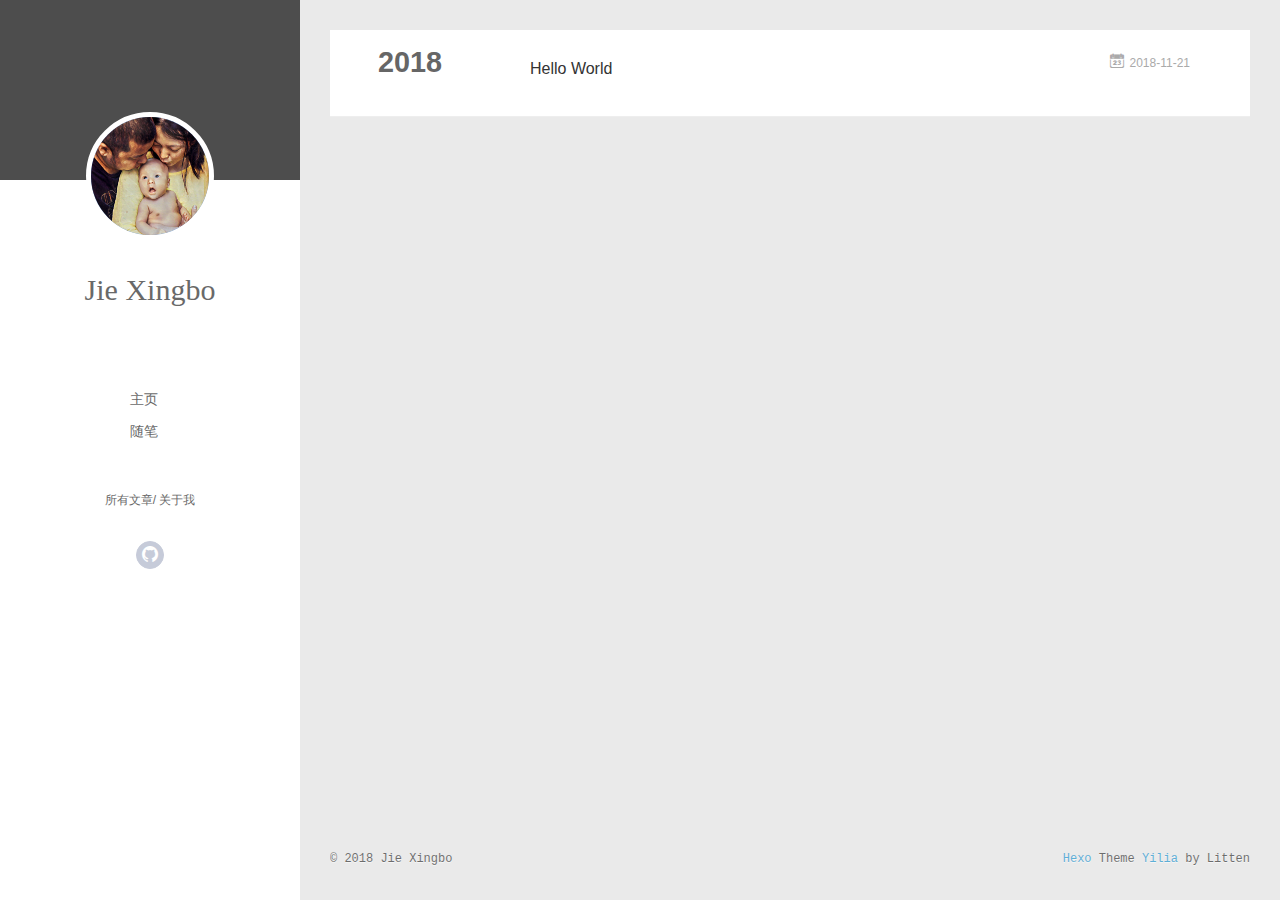
==== archives/index.html @ af52b973 "Site updated: 2018-11-21 14:51:16" ====
<!DOCTYPE html>
<html>
<head><meta name="generator" content="Hexo 3.8.0">
  <meta charset="utf-8">
  
  <meta name="renderer" content="webkit">
  <meta http-equiv="X-UA-Compatible" content="IE=edge">
  <link rel="dns-prefetch" href="http://yoursite.com">
  <title>Archives | Bobo</title>
  <meta name="viewport" content="width=device-width, initial-scale=1, maximum-scale=1">
  <meta property="og:type" content="website">
<meta property="og:title" content="Bobo">
<meta property="og:url" content="http://yoursite.com/archives/index.html">
<meta property="og:site_name" content="Bobo">
<meta property="og:locale" content="default">
<meta name="twitter:card" content="summary">
<meta name="twitter:title" content="Bobo">
  
    <link rel="alternative" href="/atom.xml" title="Bobo" type="application/atom+xml">
  
  
    <link rel="icon" href="/favicon.png">
  
  <link rel="stylesheet" type="text/css" href="/./main.234bc0.css">
  <style type="text/css">
  
    #container.show {
      background: linear-gradient(200deg,#a0cfe4,#e8c37e);
    }
  </style>
  

  

</head>
</html>
<body>
  <div id="container" q-class="show:isCtnShow">
    <canvas id="anm-canvas" class="anm-canvas"></canvas>
    <div class="left-col" q-class="show:isShow">
      
<div class="overlay" style="background: #4d4d4d"></div>
<div class="intrude-less">
	<header id="header" class="inner">
		<a href="/" class="profilepic">
			<img src="/assets/img/avatar.jpeg" class="js-avatar">
		</a>
		<hgroup>
		  <h1 class="header-author"><a href="/">Jie Xingbo</a></h1>
		</hgroup>
		

		<nav class="header-menu">
			<ul>
			
				<li><a href="/">主页</a></li>
	        
				<li><a href="/tags/随笔/">随笔</a></li>
	        
			</ul>
		</nav>
		<nav class="header-smart-menu">
    		
    			
    			<a q-on="click: openSlider(e, 'innerArchive')" href="javascript:void(0)">所有文章</a>
    			
            
    			
    			<a q-on="click: openSlider(e, 'aboutme')" href="javascript:void(0)">关于我</a>
    			
            
		</nav>
		<nav class="header-nav">
			<div class="social">
				
					<a class="github" target="_blank" href="https://github.com/simple-jie/" title="github"><i class="icon-github"></i></a>
		        
			</div>
		</nav>
	</header>		
</div>

    </div>
    <div class="mid-col" q-class="show:isShow,hide:isShow|isFalse">
      
<nav id="mobile-nav">
  	<div class="overlay js-overlay" style="background: #4d4d4d"></div>
	<div class="btnctn js-mobile-btnctn">
  		<div class="slider-trigger list" q-on="click: openSlider(e)"><i class="icon icon-sort"></i></div>
	</div>
	<div class="intrude-less">
		<header id="header" class="inner">
			<div class="profilepic">
				<img src="/assets/img/avatar.jpeg" class="js-avatar">
			</div>
			<hgroup>
			  <h1 class="header-author js-header-author">Jie Xingbo</h1>
			</hgroup>
			
			
			
				
			
				
			
			
			
			<nav class="header-nav">
				<div class="social">
					
						<a class="github" target="_blank" href="https://github.com/simple-jie/" title="github"><i class="icon-github"></i></a>
			        
				</div>
			</nav>

			<nav class="header-menu js-header-menu">
				<ul style="width: 50%">
				
				
					<li style="width: 50%"><a href="/">主页</a></li>
		        
					<li style="width: 50%"><a href="/tags/随笔/">随笔</a></li>
		        
				</ul>
			</nav>
		</header>				
	</div>
	<div class="mobile-mask" style="display:none" q-show="isShow"></div>
</nav>

      <div id="wrapper" class="body-wrap">
        <div class="menu-l">
          <div class="canvas-wrap">
            <canvas data-colors="#eaeaea" data-sectionHeight="100" data-contentId="js-content" id="myCanvas1" class="anm-canvas"></canvas>
          </div>
          <div id="js-content" class="content-ll">
            
  
  
    
    
      
      
      <section class="archives-wrap">
        <div class="archive-year-wrap">
          <a href="/archives/2018" class="archive-year">2018</a>
        </div>
        <div class="archives">
    
    <article class="archive-article archive-type-post">
  <div class="archive-article-inner">
    <header class="archive-article-header">
      	<div class="article-meta">
	      	<a href="/2018/11/21/hello-world/" class="archive-article-date">
  	<time datetime="2018-11-21T06:31:48.823Z" itemprop="datePublished"><i class="icon-calendar icon"></i>2018-11-21</time>
</a>
        </div>
    	 
  
    <h1 itemprop="name">
      <a class="archive-article-title" href="/2018/11/21/hello-world/">Hello World</a>
    </h1>
  

        <div class="article-info info-on-right">
          
          

        </div>
        <div class="clearfix"></div>
    </header>
  </div>
</article>
  
  
    </div></section>
  

    


          </div>
        </div>
      </div>
      <footer id="footer">
  <div class="outer">
    <div id="footer-info">
    	<div class="footer-left">
    		&copy; 2018 Jie Xingbo
    	</div>
      	<div class="footer-right">
      		<a href="http://hexo.io/" target="_blank">Hexo</a>  Theme <a href="https://github.com/litten/hexo-theme-yilia" target="_blank">Yilia</a> by Litten
      	</div>
    </div>
  </div>
</footer>
    </div>
    <script>
	var yiliaConfig = {
		mathjax: false,
		isHome: false,
		isPost: false,
		isArchive: true,
		isTag: false,
		isCategory: false,
		open_in_new: false,
		root: "/",
		innerArchive: true,
		showTags: false
	}
</script>

<script>!function(t){function n(r){if(e[r])return e[r].exports;var o=e[r]={exports:{},id:r,loaded:!1};return t[r].call(o.exports,o,o.exports,n),o.loaded=!0,o.exports}var e={};return n.m=t,n.c=e,n.p="./",n(0)}([function(t,n,e){"use strict";function r(t){return t&&t.__esModule?t:{default:t}}function o(t,n){var e=/\/|index.html/g;return t.replace(e,"")===n.replace(e,"")}function i(){for(var t=document.querySelectorAll(".js-header-menu li a"),n=window.location.pathname,e=0,r=t.length;e<r;e++){var i=t[e];o(n,i.getAttribute("href"))&&(0,d.default)(i,"active")}}function u(t){for(var n=t.offsetLeft,e=t.offsetParent;null!==e;)n+=e.offsetLeft,e=e.offsetParent;return n}function f(t){for(var n=t.offsetTop,e=t.offsetParent;null!==e;)n+=e.offsetTop,e=e.offsetParent;return n}function c(t,n,e,r,o){var i=u(t),c=f(t)-n;if(c-e<=o){var a=t.$newDom;a||(a=t.cloneNode(!0),(0,h.default)(t,a),t.$newDom=a,a.style.position="fixed",a.style.top=(e||c)+"px",a.style.left=i+"px",a.style.zIndex=r||2,a.style.width="100%",a.style.color="#fff"),a.style.visibility="visible",t.style.visibility="hidden"}else{t.style.visibility="visible";var s=t.$newDom;s&&(s.style.visibility="hidden")}}function a(){var t=document.querySelector(".js-overlay"),n=document.querySelector(".js-header-menu");c(t,document.body.scrollTop,-63,2,0),c(n,document.body.scrollTop,1,3,0)}function s(){document.querySelector("#container").addEventListener("scroll",function(t){a()}),window.addEventListener("scroll",function(t){a()}),a()}function l(){x.default.versions.mobile&&window.screen.width<800&&(i(),s())}var p=e(71),d=r(p),v=e(72),y=(r(v),e(84)),h=r(y),b=e(69),x=r(b),m=e(75),g=r(m),w=e(70);l(),(0,w.addLoadEvent)(function(){g.default.init()}),t.exports={}},function(t,n){var e=t.exports="undefined"!=typeof window&&window.Math==Math?window:"undefined"!=typeof self&&self.Math==Math?self:Function("return this")();"number"==typeof __g&&(__g=e)},function(t,n){var e={}.hasOwnProperty;t.exports=function(t,n){return e.call(t,n)}},function(t,n,e){var r=e(49),o=e(15);t.exports=function(t){return r(o(t))}},function(t,n,e){t.exports=!e(8)(function(){return 7!=Object.defineProperty({},"a",{get:function(){return 7}}).a})},function(t,n,e){var r=e(6),o=e(12);t.exports=e(4)?function(t,n,e){return r.f(t,n,o(1,e))}:function(t,n,e){return t[n]=e,t}},function(t,n,e){var r=e(10),o=e(30),i=e(24),u=Object.defineProperty;n.f=e(4)?Object.defineProperty:function(t,n,e){if(r(t),n=i(n,!0),r(e),o)try{return u(t,n,e)}catch(t){}if("get"in e||"set"in e)throw TypeError("Accessors not supported!");return"value"in e&&(t[n]=e.value),t}},function(t,n,e){var r=e(22)("wks"),o=e(13),i=e(1).Symbol,u="function"==typeof i,f=t.exports=function(t){return r[t]||(r[t]=u&&i[t]||(u?i:o)("Symbol."+t))};f.store=r},function(t,n){t.exports=function(t){try{return!!t()}catch(t){return!0}}},function(t,n,e){var r=e(35),o=e(16);t.exports=Object.keys||function(t){return r(t,o)}},function(t,n,e){var r=e(11);t.exports=function(t){if(!r(t))throw TypeError(t+" is not an object!");return t}},function(t,n){t.exports=function(t){return"object"==typeof t?null!==t:"function"==typeof t}},function(t,n){t.exports=function(t,n){return{enumerable:!(1&t),configurable:!(2&t),writable:!(4&t),value:n}}},function(t,n){var e=0,r=Math.random();t.exports=function(t){return"Symbol(".concat(void 0===t?"":t,")_",(++e+r).toString(36))}},function(t,n){var e=t.exports={version:"2.4.0"};"number"==typeof __e&&(__e=e)},function(t,n){t.exports=function(t){if(void 0==t)throw TypeError("Can't call method on  "+t);return t}},function(t,n){t.exports="constructor,hasOwnProperty,isPrototypeOf,propertyIsEnumerable,toLocaleString,toString,valueOf".split(",")},function(t,n){t.exports={}},function(t,n){t.exports=!0},function(t,n){n.f={}.propertyIsEnumerable},function(t,n,e){var r=e(6).f,o=e(2),i=e(7)("toStringTag");t.exports=function(t,n,e){t&&!o(t=e?t:t.prototype,i)&&r(t,i,{configurable:!0,value:n})}},function(t,n,e){var r=e(22)("keys"),o=e(13);t.exports=function(t){return r[t]||(r[t]=o(t))}},function(t,n,e){var r=e(1),o="__core-js_shared__",i=r[o]||(r[o]={});t.exports=function(t){return i[t]||(i[t]={})}},function(t,n){var e=Math.ceil,r=Math.floor;t.exports=function(t){return isNaN(t=+t)?0:(t>0?r:e)(t)}},function(t,n,e){var r=e(11);t.exports=function(t,n){if(!r(t))return t;var e,o;if(n&&"function"==typeof(e=t.toString)&&!r(o=e.call(t)))return o;if("function"==typeof(e=t.valueOf)&&!r(o=e.call(t)))return o;if(!n&&"function"==typeof(e=t.toString)&&!r(o=e.call(t)))return o;throw TypeError("Can't convert object to primitive value")}},function(t,n,e){var r=e(1),o=e(14),i=e(18),u=e(26),f=e(6).f;t.exports=function(t){var n=o.Symbol||(o.Symbol=i?{}:r.Symbol||{});"_"==t.charAt(0)||t in n||f(n,t,{value:u.f(t)})}},function(t,n,e){n.f=e(7)},function(t,n,e){var r=e(1),o=e(14),i=e(46),u=e(5),f="prototype",c=function(t,n,e){var a,s,l,p=t&c.F,d=t&c.G,v=t&c.S,y=t&c.P,h=t&c.B,b=t&c.W,x=d?o:o[n]||(o[n]={}),m=x[f],g=d?r:v?r[n]:(r[n]||{})[f];d&&(e=n);for(a in e)s=!p&&g&&void 0!==g[a],s&&a in x||(l=s?g[a]:e[a],x[a]=d&&"function"!=typeof g[a]?e[a]:h&&s?i(l,r):b&&g[a]==l?function(t){var n=function(n,e,r){if(this instanceof t){switch(arguments.length){case 0:return new t;case 1:return new t(n);case 2:return new t(n,e)}return new t(n,e,r)}return t.apply(this,arguments)};return n[f]=t[f],n}(l):y&&"function"==typeof l?i(Function.call,l):l,y&&((x.virtual||(x.virtual={}))[a]=l,t&c.R&&m&&!m[a]&&u(m,a,l)))};c.F=1,c.G=2,c.S=4,c.P=8,c.B=16,c.W=32,c.U=64,c.R=128,t.exports=c},function(t,n){var e={}.toString;t.exports=function(t){return e.call(t).slice(8,-1)}},function(t,n,e){var r=e(11),o=e(1).document,i=r(o)&&r(o.createElement);t.exports=function(t){return i?o.createElement(t):{}}},function(t,n,e){t.exports=!e(4)&&!e(8)(function(){return 7!=Object.defineProperty(e(29)("div"),"a",{get:function(){return 7}}).a})},function(t,n,e){"use strict";var r=e(18),o=e(27),i=e(36),u=e(5),f=e(2),c=e(17),a=e(51),s=e(20),l=e(58),p=e(7)("iterator"),d=!([].keys&&"next"in[].keys()),v="@@iterator",y="keys",h="values",b=function(){return this};t.exports=function(t,n,e,x,m,g,w){a(e,n,x);var O,S,_,j=function(t){if(!d&&t in A)return A[t];switch(t){case y:return function(){return new e(this,t)};case h:return function(){return new e(this,t)}}return function(){return new e(this,t)}},P=n+" Iterator",E=m==h,M=!1,A=t.prototype,T=A[p]||A[v]||m&&A[m],L=T||j(m),N=m?E?j("entries"):L:void 0,C="Array"==n?A.entries||T:T;if(C&&(_=l(C.call(new t)),_!==Object.prototype&&(s(_,P,!0),r||f(_,p)||u(_,p,b))),E&&T&&T.name!==h&&(M=!0,L=function(){return T.call(this)}),r&&!w||!d&&!M&&A[p]||u(A,p,L),c[n]=L,c[P]=b,m)if(O={values:E?L:j(h),keys:g?L:j(y),entries:N},w)for(S in O)S in A||i(A,S,O[S]);else o(o.P+o.F*(d||M),n,O);return O}},function(t,n,e){var r=e(10),o=e(55),i=e(16),u=e(21)("IE_PROTO"),f=function(){},c="prototype",a=function(){var t,n=e(29)("iframe"),r=i.length,o="<",u=">";for(n.style.display="none",e(48).appendChild(n),n.src="javascript:",t=n.contentWindow.document,t.open(),t.write(o+"script"+u+"document.F=Object"+o+"/script"+u),t.close(),a=t.F;r--;)delete a[c][i[r]];return a()};t.exports=Object.create||function(t,n){var e;return null!==t?(f[c]=r(t),e=new f,f[c]=null,e[u]=t):e=a(),void 0===n?e:o(e,n)}},function(t,n,e){var r=e(35),o=e(16).concat("length","prototype");n.f=Object.getOwnPropertyNames||function(t){return r(t,o)}},function(t,n){n.f=Object.getOwnPropertySymbols},function(t,n,e){var r=e(2),o=e(3),i=e(45)(!1),u=e(21)("IE_PROTO");t.exports=function(t,n){var e,f=o(t),c=0,a=[];for(e in f)e!=u&&r(f,e)&&a.push(e);for(;n.length>c;)r(f,e=n[c++])&&(~i(a,e)||a.push(e));return a}},function(t,n,e){t.exports=e(5)},function(t,n,e){var r=e(15);t.exports=function(t){return Object(r(t))}},function(t,n,e){t.exports={default:e(41),__esModule:!0}},function(t,n,e){t.exports={default:e(42),__esModule:!0}},function(t,n,e){"use strict";function r(t){return t&&t.__esModule?t:{default:t}}n.__esModule=!0;var o=e(39),i=r(o),u=e(38),f=r(u),c="function"==typeof f.default&&"symbol"==typeof i.default?function(t){return typeof t}:function(t){return t&&"function"==typeof f.default&&t.constructor===f.default&&t!==f.default.prototype?"symbol":typeof t};n.default="function"==typeof f.default&&"symbol"===c(i.default)?function(t){return"undefined"==typeof t?"undefined":c(t)}:function(t){return t&&"function"==typeof f.default&&t.constructor===f.default&&t!==f.default.prototype?"symbol":"undefined"==typeof t?"undefined":c(t)}},function(t,n,e){e(65),e(63),e(66),e(67),t.exports=e(14).Symbol},function(t,n,e){e(64),e(68),t.exports=e(26).f("iterator")},function(t,n){t.exports=function(t){if("function"!=typeof t)throw TypeError(t+" is not a function!");return t}},function(t,n){t.exports=function(){}},function(t,n,e){var r=e(3),o=e(61),i=e(60);t.exports=function(t){return function(n,e,u){var f,c=r(n),a=o(c.length),s=i(u,a);if(t&&e!=e){for(;a>s;)if(f=c[s++],f!=f)return!0}else for(;a>s;s++)if((t||s in c)&&c[s]===e)return t||s||0;return!t&&-1}}},function(t,n,e){var r=e(43);t.exports=function(t,n,e){if(r(t),void 0===n)return t;switch(e){case 1:return function(e){return t.call(n,e)};case 2:return function(e,r){return t.call(n,e,r)};case 3:return function(e,r,o){return t.call(n,e,r,o)}}return function(){return t.apply(n,arguments)}}},function(t,n,e){var r=e(9),o=e(34),i=e(19);t.exports=function(t){var n=r(t),e=o.f;if(e)for(var u,f=e(t),c=i.f,a=0;f.length>a;)c.call(t,u=f[a++])&&n.push(u);return n}},function(t,n,e){t.exports=e(1).document&&document.documentElement},function(t,n,e){var r=e(28);t.exports=Object("z").propertyIsEnumerable(0)?Object:function(t){return"String"==r(t)?t.split(""):Object(t)}},function(t,n,e){var r=e(28);t.exports=Array.isArray||function(t){return"Array"==r(t)}},function(t,n,e){"use strict";var r=e(32),o=e(12),i=e(20),u={};e(5)(u,e(7)("iterator"),function(){return this}),t.exports=function(t,n,e){t.prototype=r(u,{next:o(1,e)}),i(t,n+" Iterator")}},function(t,n){t.exports=function(t,n){return{value:n,done:!!t}}},function(t,n,e){var r=e(9),o=e(3);t.exports=function(t,n){for(var e,i=o(t),u=r(i),f=u.length,c=0;f>c;)if(i[e=u[c++]]===n)return e}},function(t,n,e){var r=e(13)("meta"),o=e(11),i=e(2),u=e(6).f,f=0,c=Object.isExtensible||function(){return!0},a=!e(8)(function(){return c(Object.preventExtensions({}))}),s=function(t){u(t,r,{value:{i:"O"+ ++f,w:{}}})},l=function(t,n){if(!o(t))return"symbol"==typeof t?t:("string"==typeof t?"S":"P")+t;if(!i(t,r)){if(!c(t))return"F";if(!n)return"E";s(t)}return t[r].i},p=function(t,n){if(!i(t,r)){if(!c(t))return!0;if(!n)return!1;s(t)}return t[r].w},d=function(t){return a&&v.NEED&&c(t)&&!i(t,r)&&s(t),t},v=t.exports={KEY:r,NEED:!1,fastKey:l,getWeak:p,onFreeze:d}},function(t,n,e){var r=e(6),o=e(10),i=e(9);t.exports=e(4)?Object.defineProperties:function(t,n){o(t);for(var e,u=i(n),f=u.length,c=0;f>c;)r.f(t,e=u[c++],n[e]);return t}},function(t,n,e){var r=e(19),o=e(12),i=e(3),u=e(24),f=e(2),c=e(30),a=Object.getOwnPropertyDescriptor;n.f=e(4)?a:function(t,n){if(t=i(t),n=u(n,!0),c)try{return a(t,n)}catch(t){}if(f(t,n))return o(!r.f.call(t,n),t[n])}},function(t,n,e){var r=e(3),o=e(33).f,i={}.toString,u="object"==typeof window&&window&&Object.getOwnPropertyNames?Object.getOwnPropertyNames(window):[],f=function(t){try{return o(t)}catch(t){return u.slice()}};t.exports.f=function(t){return u&&"[object Window]"==i.call(t)?f(t):o(r(t))}},function(t,n,e){var r=e(2),o=e(37),i=e(21)("IE_PROTO"),u=Object.prototype;t.exports=Object.getPrototypeOf||function(t){return t=o(t),r(t,i)?t[i]:"function"==typeof t.constructor&&t instanceof t.constructor?t.constructor.prototype:t instanceof Object?u:null}},function(t,n,e){var r=e(23),o=e(15);t.exports=function(t){return function(n,e){var i,u,f=String(o(n)),c=r(e),a=f.length;return c<0||c>=a?t?"":void 0:(i=f.charCodeAt(c),i<55296||i>56319||c+1===a||(u=f.charCodeAt(c+1))<56320||u>57343?t?f.charAt(c):i:t?f.slice(c,c+2):(i-55296<<10)+(u-56320)+65536)}}},function(t,n,e){var r=e(23),o=Math.max,i=Math.min;t.exports=function(t,n){return t=r(t),t<0?o(t+n,0):i(t,n)}},function(t,n,e){var r=e(23),o=Math.min;t.exports=function(t){return t>0?o(r(t),9007199254740991):0}},function(t,n,e){"use strict";var r=e(44),o=e(52),i=e(17),u=e(3);t.exports=e(31)(Array,"Array",function(t,n){this._t=u(t),this._i=0,this._k=n},function(){var t=this._t,n=this._k,e=this._i++;return!t||e>=t.length?(this._t=void 0,o(1)):"keys"==n?o(0,e):"values"==n?o(0,t[e]):o(0,[e,t[e]])},"values"),i.Arguments=i.Array,r("keys"),r("values"),r("entries")},function(t,n){},function(t,n,e){"use strict";var r=e(59)(!0);e(31)(String,"String",function(t){this._t=String(t),this._i=0},function(){var t,n=this._t,e=this._i;return e>=n.length?{value:void 0,done:!0}:(t=r(n,e),this._i+=t.length,{value:t,done:!1})})},function(t,n,e){"use strict";var r=e(1),o=e(2),i=e(4),u=e(27),f=e(36),c=e(54).KEY,a=e(8),s=e(22),l=e(20),p=e(13),d=e(7),v=e(26),y=e(25),h=e(53),b=e(47),x=e(50),m=e(10),g=e(3),w=e(24),O=e(12),S=e(32),_=e(57),j=e(56),P=e(6),E=e(9),M=j.f,A=P.f,T=_.f,L=r.Symbol,N=r.JSON,C=N&&N.stringify,k="prototype",F=d("_hidden"),q=d("toPrimitive"),I={}.propertyIsEnumerable,B=s("symbol-registry"),D=s("symbols"),W=s("op-symbols"),H=Object[k],K="function"==typeof L,R=r.QObject,J=!R||!R[k]||!R[k].findChild,U=i&&a(function(){return 7!=S(A({},"a",{get:function(){return A(this,"a",{value:7}).a}})).a})?function(t,n,e){var r=M(H,n);r&&delete H[n],A(t,n,e),r&&t!==H&&A(H,n,r)}:A,G=function(t){var n=D[t]=S(L[k]);return n._k=t,n},$=K&&"symbol"==typeof L.iterator?function(t){return"symbol"==typeof t}:function(t){return t instanceof L},z=function(t,n,e){return t===H&&z(W,n,e),m(t),n=w(n,!0),m(e),o(D,n)?(e.enumerable?(o(t,F)&&t[F][n]&&(t[F][n]=!1),e=S(e,{enumerable:O(0,!1)})):(o(t,F)||A(t,F,O(1,{})),t[F][n]=!0),U(t,n,e)):A(t,n,e)},Y=function(t,n){m(t);for(var e,r=b(n=g(n)),o=0,i=r.length;i>o;)z(t,e=r[o++],n[e]);return t},Q=function(t,n){return void 0===n?S(t):Y(S(t),n)},X=function(t){var n=I.call(this,t=w(t,!0));return!(this===H&&o(D,t)&&!o(W,t))&&(!(n||!o(this,t)||!o(D,t)||o(this,F)&&this[F][t])||n)},V=function(t,n){if(t=g(t),n=w(n,!0),t!==H||!o(D,n)||o(W,n)){var e=M(t,n);return!e||!o(D,n)||o(t,F)&&t[F][n]||(e.enumerable=!0),e}},Z=function(t){for(var n,e=T(g(t)),r=[],i=0;e.length>i;)o(D,n=e[i++])||n==F||n==c||r.push(n);return r},tt=function(t){for(var n,e=t===H,r=T(e?W:g(t)),i=[],u=0;r.length>u;)!o(D,n=r[u++])||e&&!o(H,n)||i.push(D[n]);return i};K||(L=function(){if(this instanceof L)throw TypeError("Symbol is not a constructor!");var t=p(arguments.length>0?arguments[0]:void 0),n=function(e){this===H&&n.call(W,e),o(this,F)&&o(this[F],t)&&(this[F][t]=!1),U(this,t,O(1,e))};return i&&J&&U(H,t,{configurable:!0,set:n}),G(t)},f(L[k],"toString",function(){return this._k}),j.f=V,P.f=z,e(33).f=_.f=Z,e(19).f=X,e(34).f=tt,i&&!e(18)&&f(H,"propertyIsEnumerable",X,!0),v.f=function(t){return G(d(t))}),u(u.G+u.W+u.F*!K,{Symbol:L});for(var nt="hasInstance,isConcatSpreadable,iterator,match,replace,search,species,split,toPrimitive,toStringTag,unscopables".split(","),et=0;nt.length>et;)d(nt[et++]);for(var nt=E(d.store),et=0;nt.length>et;)y(nt[et++]);u(u.S+u.F*!K,"Symbol",{for:function(t){return o(B,t+="")?B[t]:B[t]=L(t)},keyFor:function(t){if($(t))return h(B,t);throw TypeError(t+" is not a symbol!")},useSetter:function(){J=!0},useSimple:function(){J=!1}}),u(u.S+u.F*!K,"Object",{create:Q,defineProperty:z,defineProperties:Y,getOwnPropertyDescriptor:V,getOwnPropertyNames:Z,getOwnPropertySymbols:tt}),N&&u(u.S+u.F*(!K||a(function(){var t=L();return"[null]"!=C([t])||"{}"!=C({a:t})||"{}"!=C(Object(t))})),"JSON",{stringify:function(t){if(void 0!==t&&!$(t)){for(var n,e,r=[t],o=1;arguments.length>o;)r.push(arguments[o++]);return n=r[1],"function"==typeof n&&(e=n),!e&&x(n)||(n=function(t,n){if(e&&(n=e.call(this,t,n)),!$(n))return n}),r[1]=n,C.apply(N,r)}}}),L[k][q]||e(5)(L[k],q,L[k].valueOf),l(L,"Symbol"),l(Math,"Math",!0),l(r.JSON,"JSON",!0)},function(t,n,e){e(25)("asyncIterator")},function(t,n,e){e(25)("observable")},function(t,n,e){e(62);for(var r=e(1),o=e(5),i=e(17),u=e(7)("toStringTag"),f=["NodeList","DOMTokenList","MediaList","StyleSheetList","CSSRuleList"],c=0;c<5;c++){var a=f[c],s=r[a],l=s&&s.prototype;l&&!l[u]&&o(l,u,a),i[a]=i.Array}},function(t,n){"use strict";var e={versions:function(){var t=window.navigator.userAgent;return{trident:t.indexOf("Trident")>-1,presto:t.indexOf("Presto")>-1,webKit:t.indexOf("AppleWebKit")>-1,gecko:t.indexOf("Gecko")>-1&&t.indexOf("KHTML")==-1,mobile:!!t.match(/AppleWebKit.*Mobile.*/),ios:!!t.match(/\(i[^;]+;( U;)? CPU.+Mac OS X/),android:t.indexOf("Android")>-1||t.indexOf("Linux")>-1,iPhone:t.indexOf("iPhone")>-1||t.indexOf("Mac")>-1,iPad:t.indexOf("iPad")>-1,webApp:t.indexOf("Safari")==-1,weixin:t.indexOf("MicroMessenger")==-1}}()};t.exports=e},function(t,n,e){"use strict";function r(t){return t&&t.__esModule?t:{default:t}}var o=e(40),i=r(o),u=function(){function t(t,n,e){return n||e?String.fromCharCode(n||e):o[t]||t}function n(t){return l[t]}var e=/&quot;|&lt;|&gt;|&amp;|&nbsp;|&apos;|&#(\d+);|&#(\d+)/g,r=/['<> "&]/g,o={"&quot;":'"',"&lt;":"<","&gt;":">","&amp;":"&","&nbsp;":" "},f=/\u00a0/g,c=/<br\s*\/?>/gi,a=/\r?\n/g,s=/\s/g,l={};for(var p in o)l[o[p]]=p;return o["&apos;"]="'",l["'"]="&#39;",{encode:function(t){return t?(""+t).replace(r,n).replace(a,"<br/>").replace(s,"&nbsp;"):""},decode:function(n){return n?(""+n).replace(c,"\n").replace(e,t).replace(f," "):""},encodeBase16:function(t){if(!t)return t;t+="";for(var n=[],e=0,r=t.length;r>e;e++)n.push(t.charCodeAt(e).toString(16).toUpperCase());return n.join("")},encodeBase16forJSON:function(t){if(!t)return t;t=t.replace(/[\u4E00-\u9FBF]/gi,function(t){return escape(t).replace("%u","\\u")});for(var n=[],e=0,r=t.length;r>e;e++)n.push(t.charCodeAt(e).toString(16).toUpperCase());return n.join("")},decodeBase16:function(t){if(!t)return t;t+="";for(var n=[],e=0,r=t.length;r>e;e+=2)n.push(String.fromCharCode("0x"+t.slice(e,e+2)));return n.join("")},encodeObject:function(t){if(t instanceof Array)for(var n=0,e=t.length;e>n;n++)t[n]=u.encodeObject(t[n]);else if("object"==("undefined"==typeof t?"undefined":(0,i.default)(t)))for(var r in t)t[r]=u.encodeObject(t[r]);else if("string"==typeof t)return u.encode(t);return t},loadScript:function(t){var n=document.createElement("script");document.getElementsByTagName("body")[0].appendChild(n),n.setAttribute("src",t)},addLoadEvent:function(t){var n=window.onload;"function"!=typeof window.onload?window.onload=t:window.onload=function(){n(),t()}}}}();t.exports=u},function(t,n){function e(t,n){t.classList?t.classList.add(n):t.className+=" "+n}t.exports=e},function(t,n){function e(t,n){if(t.classList)t.classList.remove(n);else{var e=new RegExp("(^|\\b)"+n.split(" ").join("|")+"(\\b|$)","gi");t.className=t.className.replace(e," ")}}t.exports=e},,,function(t,n){"use strict";function e(){var t=document.querySelector("#page-nav");if(t&&!document.querySelector("#page-nav .extend.prev")&&(t.innerHTML='<a class="extend prev disabled" rel="prev">&laquo; Prev</a>'+t.innerHTML),t&&!document.querySelector("#page-nav .extend.next")&&(t.innerHTML=t.innerHTML+'<a class="extend next disabled" rel="next">Next &raquo;</a>'),yiliaConfig&&yiliaConfig.open_in_new){var n=document.querySelectorAll(".article-entry a:not(.article-more-a)");n.forEach(function(t){t.setAttribute("target","_blank")})}var e=document.querySelector("#js-aboutme");e&&0!==e.length&&(e.innerHTML=e.innerText)}t.exports={init:e}},,,,,,,,,function(t,n){function e(t,n){if("string"==typeof n)return t.insertAdjacentHTML("afterend",n);var e=t.nextSibling;return e?t.parentNode.insertBefore(n,e):t.parentNode.appendChild(n)}t.exports=e}])</script><script src="/./main.234bc0.js"></script><script>!function(){var e=function(e){var t=document.createElement("script");document.getElementsByTagName("body")[0].appendChild(t),t.setAttribute("src",e)};e("/slider.885efe.js")}()</script>


    
<div class="tools-col" q-class="show:isShow,hide:isShow|isFalse" q-on="click:stop(e)">
  <div class="tools-nav header-menu">
    
    
      
      
      
    
      
      
      
    
    

    <ul style="width: 70%">
    
    
      
      <li style="width: 50%" q-on="click: openSlider(e, 'innerArchive')"><a href="javascript:void(0)" q-class="active:innerArchive">所有文章</a></li>
      
        
      
      <li style="width: 50%" q-on="click: openSlider(e, 'aboutme')"><a href="javascript:void(0)" q-class="active:aboutme">关于我</a></li>
      
        
    </ul>
  </div>
  <div class="tools-wrap">
    
    	<section class="tools-section tools-section-all" q-show="innerArchive">
        <div class="search-wrap">
          <input class="search-ipt" q-model="search" type="text" placeholder="find something…">
          <i class="icon-search icon" q-show="search|isEmptyStr"></i>
          <i class="icon-close icon" q-show="search|isNotEmptyStr" q-on="click:clearChose(e)"></i>
        </div>
        <div class="widget tagcloud search-tag">
          <p class="search-tag-wording">tag:</p>
          <label class="search-switch">
            <input type="checkbox" q-on="click:toggleTag(e)" q-attr="checked:showTags">
          </label>
          <ul class="article-tag-list" q-show="showTags">
            
            <div class="clearfix"></div>
          </ul>
        </div>
        <ul class="search-ul">
          <p q-show="jsonFail" style="padding: 20px; font-size: 12px;">
            缺失模块。<br>1、在博客根目录（注意不是yilia根目录）执行以下命令：<br> npm i hexo-generator-json-content --save<br><br>
            2、在根目录_config.yml里添加配置：
<pre style="font-size: 12px;" q-show="jsonFail">
  jsonContent:
    meta: false
    pages: false
    posts:
      title: true
      date: true
      path: true
      text: true
      raw: false
      content: false
      slug: false
      updated: false
      comments: false
      link: false
      permalink: false
      excerpt: false
      categories: false
      tags: true
</pre>
          </p>
          <li class="search-li" q-repeat="items" q-show="isShow">
            <a q-attr="href:path|urlformat" class="search-title"><i class="icon-quo-left icon"></i><span q-text="title"></span></a>
            <p class="search-time">
              <i class="icon-calendar icon"></i>
              <span q-text="date|dateformat"></span>
            </p>
            <p class="search-tag">
              <i class="icon-price-tags icon"></i>
              <span q-repeat="tags" q-on="click:choseTag(e, name)" q-text="name|tagformat"></span>
            </p>
          </li>
        </ul>
    	</section>
    

    

    
    	<section class="tools-section tools-section-me" q-show="aboutme">
  	  	
  	  		<div class="aboutme-wrap" id="js-aboutme">很惭愧&lt;br&gt;&lt;br&gt;只做了一点微小的工作&lt;br&gt;谢谢大家</div>
  	  	
    	</section>
    
  </div>
  
</div>
    <!-- Root element of PhotoSwipe. Must have class pswp. -->
<div class="pswp" tabindex="-1" role="dialog" aria-hidden="true">

    <!-- Background of PhotoSwipe. 
         It's a separate element as animating opacity is faster than rgba(). -->
    <div class="pswp__bg"></div>

    <!-- Slides wrapper with overflow:hidden. -->
    <div class="pswp__scroll-wrap">

        <!-- Container that holds slides. 
            PhotoSwipe keeps only 3 of them in the DOM to save memory.
            Don't modify these 3 pswp__item elements, data is added later on. -->
        <div class="pswp__container">
            <div class="pswp__item"></div>
            <div class="pswp__item"></div>
            <div class="pswp__item"></div>
        </div>

        <!-- Default (PhotoSwipeUI_Default) interface on top of sliding area. Can be changed. -->
        <div class="pswp__ui pswp__ui--hidden">

            <div class="pswp__top-bar">

                <!--  Controls are self-explanatory. Order can be changed. -->

                <div class="pswp__counter"></div>

                <button class="pswp__button pswp__button--close" title="Close (Esc)"></button>

                <button class="pswp__button pswp__button--share" style="display:none" title="Share"></button>

                <button class="pswp__button pswp__button--fs" title="Toggle fullscreen"></button>

                <button class="pswp__button pswp__button--zoom" title="Zoom in/out"></button>

                <!-- Preloader demo http://codepen.io/dimsemenov/pen/yyBWoR -->
                <!-- element will get class pswp__preloader--active when preloader is running -->
                <div class="pswp__preloader">
                    <div class="pswp__preloader__icn">
                      <div class="pswp__preloader__cut">
                        <div class="pswp__preloader__donut"></div>
                      </div>
                    </div>
                </div>
            </div>

            <div class="pswp__share-modal pswp__share-modal--hidden pswp__single-tap">
                <div class="pswp__share-tooltip"></div> 
            </div>

            <button class="pswp__button pswp__button--arrow--left" title="Previous (arrow left)">
            </button>

            <button class="pswp__button pswp__button--arrow--right" title="Next (arrow right)">
            </button>

            <div class="pswp__caption">
                <div class="pswp__caption__center"></div>
            </div>

        </div>

    </div>

</div>
  </div>
</body>
</html>
---- main.234bc0.css ----
.clearfix:after,.clearfix:before{content:"";display:table}.clearfix:after{clear:both}.left-col.show{box-shadow:0 0 6px 0 rgba(0,0,0,.75)}.mid-col,.mid-col.show .article,.tools-col,.tools-col .tools-section .search-tag.tagcloud .article-tag-list,.tools-col .tools-section .search-ul .search-tag span:hover,.tools-col .tools-section .search-ul .search-time span:hover,.tools-col .tools-section .search-ul .search-title:hover,.tools-col .tools-section .search-wrap .icon{-webkit-transition:all .2s ease-in;transition:all .2s ease-in;-ms-transition:all .2s ease-in}@-webkit-keyframes leftIn{0%,60%,75%,90%,to{-webkit-animation-timing-function:cubic-bezier(.215,.61,.355,1);animation-timing-function:cubic-bezier(.215,.61,.355,1)}0%{-webkit-transform:translateZ(0);transform:translateZ(0)}60%{-webkit-transform:translate3d(358px,0,0);transform:translate3d(358px,0,0)}75%{-webkit-transform:translate3d(323px,0,0);transform:translate3d(323px,0,0)}90%{-webkit-transform:translate3d(338px,0,0);transform:translate3d(338px,0,0)}to{-webkit-transform:translate3d(333px,0,0);transform:translate3d(333px,0,0)}}@keyframes leftIn{0%,60%,75%,90%,to{-webkit-animation-timing-function:cubic-bezier(.215,.61,.355,1);animation-timing-function:cubic-bezier(.215,.61,.355,1)}0%{-webkit-transform:translateZ(0);transform:translateZ(0)}60%{-webkit-transform:translate3d(358px,0,0);transform:translate3d(358px,0,0)}75%{-webkit-transform:translate3d(323px,0,0);transform:translate3d(323px,0,0)}90%{-webkit-transform:translate3d(338px,0,0);transform:translate3d(338px,0,0)}to{-webkit-transform:translate3d(333px,0,0);transform:translate3d(333px,0,0)}}.mid-col.show{-webkit-animation-duration:.8s;animation-duration:.8s;-webkit-animation-fill-mode:both;animation-fill-mode:both;-webkit-animation-name:leftIn;animation-name:leftIn}@-webkit-keyframes leftOut{0%,60%,75%,90%,to{-webkit-animation-timing-function:cubic-bezier(.215,.61,.355,1);animation-timing-function:cubic-bezier(.215,.61,.355,1)}0%{-webkit-transform:translate3d(333px,0,0);transform:translate3d(333px,0,0)}60%{-webkit-transform:translate3d(-25px,0,0);transform:translate3d(-25px,0,0)}75%{-webkit-transform:translate3d(10px,0,0);transform:translate3d(10px,0,0)}90%{-webkit-transform:translate3d(-5px,0,0);transform:translate3d(-5px,0,0)}to{-webkit-transform:translateZ(0);transform:translateZ(0)}}@keyframes leftOut{0%,60%,75%,90%,to{-webkit-animation-timing-function:cubic-bezier(.215,.61,.355,1);animation-timing-function:cubic-bezier(.215,.61,.355,1)}0%{-webkit-transform:translate3d(333px,0,0);transform:translate3d(333px,0,0)}60%{-webkit-transform:translate3d(-25px,0,0);transform:translate3d(-25px,0,0)}75%{-webkit-transform:translate3d(10px,0,0);transform:translate3d(10px,0,0)}90%{-webkit-transform:translate3d(-5px,0,0);transform:translate3d(-5px,0,0)}to{-webkit-transform:translateZ(0);transform:translateZ(0)}}.mid-col.hide{-webkit-animation-duration:.8s;animation-duration:.8s;-webkit-animation-name:leftOut;animation-name:leftOut}@-webkit-keyframes smallLeftIn{0%,60%,75%,90%,to{-webkit-animation-timing-function:cubic-bezier(.215,.61,.355,1);animation-timing-function:cubic-bezier(.215,.61,.355,1)}0%{-webkit-transform:translateZ(0);transform:translateZ(0)}60%{-webkit-transform:translate3d(325px,0,0);transform:translate3d(325px,0,0)}75%{-webkit-transform:translate3d(290px,0,0);transform:translate3d(290px,0,0)}90%{-webkit-transform:translate3d(305px,0,0);transform:translate3d(305px,0,0)}to{-webkit-transform:translate3d(300px,0,0);transform:translate3d(300px,0,0)}}@keyframes smallLeftIn{0%,60%,75%,90%,to{-webkit-animation-timing-function:cubic-bezier(.215,.61,.355,1);animation-timing-function:cubic-bezier(.215,.61,.355,1)}0%{-webkit-transform:translateZ(0);transform:translateZ(0)}60%{-webkit-transform:translate3d(325px,0,0);transform:translate3d(325px,0,0)}75%{-webkit-transform:translate3d(290px,0,0);transform:translate3d(290px,0,0)}90%{-webkit-transform:translate3d(305px,0,0);transform:translate3d(305px,0,0)}to{-webkit-transform:translate3d(300px,0,0);transform:translate3d(300px,0,0)}}.tools-col.show{-webkit-animation-duration:.8s;animation-duration:.8s;-webkit-animation-fill-mode:both;animation-fill-mode:both;-webkit-animation-name:smallLeftIn;animation-name:smallLeftIn}@-webkit-keyframes smallleftOut{0%,60%,75%,90%,to{-webkit-animation-timing-function:cubic-bezier(.215,.61,.355,1);animation-timing-function:cubic-bezier(.215,.61,.355,1)}0%{-webkit-transform:translate3d(333px,0,0);transform:translate3d(333px,0,0)}60%{-webkit-transform:translate3d(-25px,0,0);transform:translate3d(-25px,0,0)}75%{-webkit-transform:translate3d(10px,0,0);transform:translate3d(10px,0,0)}90%{-webkit-transform:translate3d(-5px,0,0);transform:translate3d(-5px,0,0)}to{-webkit-transform:translateZ(0);transform:translateZ(0)}}@keyframes smallleftOut{0%,60%,75%,90%,to{-webkit-animation-timing-function:cubic-bezier(.215,.61,.355,1);animation-timing-function:cubic-bezier(.215,.61,.355,1)}0%{-webkit-transform:translate3d(333px,0,0);transform:translate3d(333px,0,0)}60%{-webkit-transform:translate3d(-25px,0,0);transform:translate3d(-25px,0,0)}75%{-webkit-transform:translate3d(10px,0,0);transform:translate3d(10px,0,0)}90%{-webkit-transform:translate3d(-5px,0,0);transform:translate3d(-5px,0,0)}to{-webkit-transform:translateZ(0);transform:translateZ(0)}}.tools-col.hide{-webkit-animation-duration:.8s;animation-duration:.8s;-webkit-animation-fill-mode:both;animation-fill-mode:both;-webkit-animation-name:smallleftOut;animation-name:smallleftOut}html{-ms-text-size-adjust:100%;-webkit-text-size-adjust:100%;-webkit-tap-highlight-color:transparent;height:100%}body{margin:0;font-size:14px;font-family:Helvetica Neue,Helvetica,STHeiTi,Arial,sans-serif;line-height:1.5;color:#333;background-color:#fff;min-height:100%}article,aside,details,figcaption,figure,footer,header,hgroup,main,menu,nav,section,summary{display:block}audio,canvas,progress,video{display:inline-block}audio:not([controls]){display:none;height:0}progress{vertical-align:baseline}[hidden],template{display:none}a{background:transparent;text-decoration:none;color:#08c}a:active{outline:0}abbr[title]{border-bottom:1px dotted}b,strong{font-weight:700}dfn{font-style:italic}mark{background:#ff0;color:#000}small{font-size:80%}sub,sup{font-size:75%;line-height:0;position:relative;vertical-align:baseline}sup{top:-.5em}sub{bottom:-.25em}img{border:0;vertical-align:middle;max-width:100%}svg:not(:root){overflow:hidden}pre{overflow:auto;white-space:pre;white-space:pre-wrap;word-wrap:break-word}code,kbd,pre,samp{font-family:monospace,monospace;font-size:1em}button,input,optgroup,select,textarea{color:inherit;font:inherit;margin:0;vertical-align:middle}button,input,select{overflow:visible}button,select{text-transform:none}button,html input[type=button],input[type=reset],input[type=submit]{-webkit-appearance:button;cursor:pointer}[disabled]{cursor:default}button::-moz-focus-inner,input::-moz-focus-inner{border:0;padding:0}input{line-height:normal}input[type=checkbox],input[type=radio]{box-sizing:border-box;padding:0}input[type=number]::-webkit-inner-spin-button,input[type=number]::-webkit-outer-spin-button{height:auto}input[type=search]{-webkit-appearance:textfield;box-sizing:border-box}input[type=search]::-webkit-search-cancel-button,input[type=search]::-webkit-search-decoration{-webkit-appearance:none}fieldset{border:1px solid silver;margin:0 2px;padding:.35em .625em .75em}legend{border:0;padding:0}textarea{overflow:auto;resize:vertical;vertical-align:top}optgroup{font-weight:700}button,input,select,textarea{outline:0}input,textarea{-webkit-user-modify:read-write-plaintext-only}input::-ms-clear,input::-ms-reveal{display:none}input::-moz-placeholder,textarea::-moz-placeholder{color:#999}input:-ms-input-placeholder,textarea:-ms-input-placeholder{color:#999}input::-webkit-input-placeholder,textarea::-webkit-input-placeholder{color:#999}.placeholder{color:#999}table{border-collapse:collapse;border-spacing:0}td,th{padding:0}blockquote,figure,form,h1,h2,h3,h4,h5,h6,p{margin:0}dd,dl,li,ol,ul{margin:0;padding:0}ol,ul{list-style:none outside none}h1,h2,h3{line-height:2;font-weight:400}h1{font-size:18px}h2{font-size:16px}h3{font-size:14px}i{font-style:normal}*{box-sizing:border-box}@font-face{font-family:iconfont;src:url(./fonts/iconfont.3a9902.eot);src:url(./fonts/iconfont.3a9902.eot#iefix) format("embedded-opentype"),url(./fonts/iconfont.6e162c.woff) format("woff"),url(./fonts/iconfont.d0da7e.ttf) format("truetype"),url(./fonts/iconfont.9abe9f.svg#iconfont) format("svg")}[class*=" icon-"],[class^=icon-]{font-family:iconfont!important;speak:none;font-size:16px;font-style:normal;font-weight:400;font-variant:normal;text-transform:none;line-height:1;-webkit-font-smoothing:antialiased;-moz-osx-font-smoothing:grayscale}.icon-twitter:before{content:"\E600"}.icon-facebook:before{content:"\E601"}.icon-clock:before{content:"\E602"}.icon-mail:before{content:"\E609"}.icon-link:before{content:"\E6AB"}.icon-search:before{content:"\E65B"}.icon-smile:before{content:"\E64A"}.icon-roundrightfill:before{content:"\E65A"}.icon-list:before{content:"\E682"}.icon-book:before{content:"\E6FE"}.icon-home:before{content:"\E6BB"}.icon-share:before{content:"\E618"}.icon-back:before{content:"\E625"}.icon-qq:before{content:"\E62D"}.icon-weibo:before{content:"\E619"}.icon-segmentfault:before{content:"\E603"}.icon-sort:before{content:"\E700"}.icon-jianshu:before{content:"\E613"}.icon-circle-left:before{content:"\E71F"}.icon-circle-right:before{content:"\E720"}.icon-loading:before{content:"\E614"}.icon-acfun:before{content:"\E604"}.icon-close:before{content:"\E60C"}.icon-tumblr:before{content:"\E6B0"}.icon-calendar:before{content:"\E667"}.icon-rss:before{content:"\E877"}.icon-price-tags:before{content:"\E6F9"}.icon-quo-left:before{content:"\E7F5"}.icon-quo-right:before{content:"\E7F6"}.icon-back1:before{content:"\E64E"}.icon-github:before{content:"\E735"}.icon-film:before{content:"\E7B7"}.icon-weixin:before{content:"\E61F"}.icon-qzone:before{content:"\E680"}.icon-douban:before{content:"\E64C"}.icon-roundleftfill:before{content:"\E799"}.icon-tuding:before{content:"\E651"}.icon-zhihu:before{content:"\E61B"}.icon-linkedin:before{content:"\E6D4"}.icon-google:before{content:"\E635"}.icon-bilibili:before{content:"\E622"}body,button,input,select,textarea{color:#1a1a1a;font-family:lucida grande,lucida sans unicode,lucida,helvetica,Hiragino Sans GB,Microsoft YaHei,WenQuanYi Micro Hei,sans-serif;font-size:16px;font-size:1rem;line-height:1.75}body{overflow-y:hidden;background:#eaeaea}#container,body,html{height:100%;overflow-x:hidden;overflow-y:auto}#mobile-nav{display:none}#container{position:relative;min-height:100%}#container .anm-canvas{display:none}#container.show .anm-canvas{display:block;position:fixed}.body-wrap{margin-bottom:80px}.mid-col{position:absolute;right:0;min-height:100%;background:#eaeaea;left:300px;width:auto}.mid-col.show{background:none;opacity:.9}.mid-col.show .article{background:hsla(0,0%,100%,.3)}.left-col{background:#fff;width:300px;position:fixed;opacity:1;-webkit-transition:all .2s ease-in;transition:all .2s ease-in;height:100%;z-index:999}.left-col .overlay{width:100%;height:180px;position:absolute}.left-col .intrude-less{width:76%;text-align:center;margin:112px auto 0}.left-col #header{width:100%;height:300px;position:relative;border-bottom:1px solid color-border}.left-col #header a{color:#696969}.left-col #header a:hover{color:#b0a0aa}.left-col #header .header-subtitle{text-align:center;color:#999;font-size:14px;line-height:25px;overflow:hidden;text-overflow:ellipsis;display:-webkit-box;-webkit-line-clamp:2;-webkit-box-orient:vertical}.left-col #header .header-menu{font-weight:300;line-height:31px;cursor:pointer;text-transform:uppercase;float:none;min-height:150px;margin-left:-12px;text-align:center;display:-webkit-box;-webkit-box-orient:horizontal;-webkit-box-pack:center;-webkit-box-align:center}.left-col #header .header-menu li{cursor:default}.left-col #header .header-menu li a{font-size:14px;min-width:300px}.left-col #header .header-smart-menu{font-size:12px;margin-bottom:20px}.left-col #header .header-smart-menu a:after{content:'/'}.left-col #header .header-smart-menu a:last-child:after{content:''}.left-col #header .profilepic{display:block;border:5px solid #fff;border-radius:300px;width:128px;height:128px;margin:0 auto;position:relative;overflow:hidden;background:#88acdb;-webkit-transition:all .2s ease-in;display:-webkit-box;-webkit-box-orient:horizontal;-webkit-box-pack:center;-webkit-box-align:center;text-align:center}.left-col #header .profilepic img{border-radius:300px;opacity:1;-webkit-transition:all .2s ease-in}.left-col #header .profilepic img.show{width:100%;height:100%;opacity:1}.left-col #header .header-author{text-align:center;margin:.67em 0;font-family:Roboto,serif;font-size:30px;-webkit-transition:.3s;transition:.3s}::-webkit-scrollbar{width:10px;height:10px}::-webkit-scrollbar-button{width:0;height:0}::-webkit-scrollbar-button:end:decrement,::-webkit-scrollbar-button:start:increment{display:none}::-webkit-scrollbar-corner{display:block}::-webkit-scrollbar-thumb{border-radius:8px;background-color:rgba(0,0,0,.2)}::-webkit-scrollbar-thumb:hover{border-radius:8px;background-color:rgba(0,0,0,.5)}::-webkit-scrollbar-thumb,::-webkit-scrollbar-track{border-right:1px solid transparent;border-left:1px solid transparent}::-webkit-scrollbar-track:hover{background-color:rgba(0,0,0,.15)}::-webkit-scrollbar-button:start{width:10px;height:10px;background:url(./img/scrollbar_arrow.png) no-repeat 0 0}::-webkit-scrollbar-button:start:hover{background:url(./img/scrollbar_arrow.png) no-repeat -15px 0}::-webkit-scrollbar-button:start:active{background:url(./img/scrollbar_arrow.png) no-repeat -30px 0}::-webkit-scrollbar-button:end{width:10px;height:10px;background:url(./img/scrollbar_arrow.png) no-repeat 0 -18px}::-webkit-scrollbar-button:end:hover{background:url(./img/scrollbar_arrow.png) no-repeat -15px -18px}::-webkit-scrollbar-button:end:active{background:url(./img/scrollbar_arrow.png) no-repeat -30px -18px}.article-entry .highlight,.article-entry pre{background:#272822;margin:10px 0;padding:10px;overflow:auto;color:#fff;font-size:.9em;line-height:22.400000000000002px}.article-entry .gist .gist-file .gist-data .line-numbers,.article-entry .highlight .gutter pre,.article-entry .highlight .gutter pre .line{color:#666}.article-entry code,.article-entry pre{font-family:Source Code Pro,Consolas,Monaco,Menlo,monospace}.article-entry code{background:#eee;padding:0 .3em;border:none}.article-entry pre code{background:none;text-shadow:none;padding:0;color:#fff}.article-entry .highlight{border-radius:4px}.article-entry .highlight pre{border:none;margin:0;padding:0}.article-entry .highlight table{margin:0;width:auto}.article-entry .highlight td{border:none;padding:0}.article-entry .highlight figcaption{color:highlight-comment;line-height:1em;margin-bottom:1em}.article-entry .highlight figcaption:after,.article-entry .highlight figcaption:before{content:"";display:table}.article-entry .highlight figcaption:after{clear:both}.article-entry .highlight figcaption a{float:right}.article-entry .highlight .gutter pre{text-align:right;padding-right:20px}.article-entry .highlight .gutter pre .line{text-shadow:none}.article-entry .highlight .line{color:#fff;min-height:19px}.article-entry .gist{margin:0 -20px;border-style:solid;border-color:#ddd;border-width:1px 0;background:#272822;padding:15px 20px 15px 0}.article-entry .gist .gist-file{border:none;font-family:Source Code Pro,Consolas,Monaco,Menlo,monospace;margin:0}.article-entry .gist .gist-file .gist-data{background:none;border:none}.article-entry .gist .gist-file .gist-data .line-numbers{background:none;border:none;padding:0 20px 0 0}.article-entry .gist .gist-file .gist-data .line-data{padding:0!important}.article-entry .gist .gist-file .highlight{margin:0;padding:0;border:none}.article-entry .gist .gist-file .gist-meta{background:#272822;color:highlight-comment;font:.85em Helvetica Neue,Helvetica,Arial,sans-serif;text-shadow:0 0;padding:0;margin-top:1em;margin-left:20px}.article-entry .gist .gist-file .gist-meta a{color:#258fb8;font-weight:400}.article-entry .gist .gist-file .gist-meta a:hover{text-decoration:underline}pre .comment{color:#75715e}pre .class .params,pre .function .keyword,pre .keyword{color:#66d9ef}pre .css .value,pre .doctype,pre .function,pre .params,pre .tag{color:#fff}pre .at_rule,pre .at_rule .keyword,pre .css~* .tag,pre .preprocessor,pre .preprocessor .keyword,pre .title{color:#f92672}pre .attribute,pre .built_in,pre .class,pre .css~* .class,pre .function .title{color:#a6e22e}pre .string,pre .value{color:#e6db74}pre .number{color:#7163d7}pre .css~* .id,pre .id{color:#fd971f}#header .tagcloud a{color:#fff}.tagcloud a{display:inline-block;text-decoration:none;font-weight:400;font-size:10px;color:#fff;height:18px;line-height:18px;float:left;padding:0 5px 0 10px;position:relative;border-radius:0 5px 5px 0;margin:5px 9px 5px 8px;font-family:Menlo,Monaco,Andale Mono,lucida console,Courier New,monospace}.tagcloud a:hover{opacity:.8}.tagcloud a:before{content:" ";width:0;height:0;position:absolute;top:0;left:-18px;border:9px solid transparent}.tagcloud a:after{content:" ";width:4px;height:4px;background-color:#fff;border-radius:4px;box-shadow:0 0 0 1px rgba(0,0,0,.3);position:absolute;top:7px;left:2px}.tagcloud a.color1{background:#ff945c}.tagcloud a.color1:before{border-right-color:#ff945c}.tagcloud a.color2{background:#cc8167}.tagcloud a.color2:before{border-right-color:#cc8167}.tagcloud a.color3{background:#ba8f6c}.tagcloud a.color3:before{border-right-color:#ba8f6c}.tagcloud a.color4{background:#94635c}.tagcloud a.color4:before{border-right-color:#94635c}.tagcloud a.color5{background:#7b5d5f}.tagcloud a.color5:before{border-right-color:#7b5d5f}.article-tag-list .article-tag-list-item{float:left}.article-pop-out .icon-tuding{color:#999;float:left;margin-right:10px;margin-top:6px}.article-category,.article-category .article-tag-list,.article-tag,.article-tag .article-tag-list{float:left}.article-category .icon,.article-tag .icon{color:#999;float:left;margin-right:10px;margin-top:6px}.article-pop-out{float:left}.archive-article-date{color:#999;margin-right:7.6923%;float:right}.archive-article-date .icon{margin:5px 5px 5px 0}.glass{background-color:rgba(54,70,93,.9);z-index:998;-webkit-transition:opacity .15s;transition:opacity .15s;width:100%;height:100%;display:none}.glass,.tagcloud-ctn{left:0;opacity:1;bottom:0;position:fixed;right:0;top:0}.tagcloud-ctn{z-index:90120;background-size:100% 100%}.tagcloud-ctn .tagcloud-global{position:fixed;top:50%;left:50%;margin-top:-115px;margin-left:-315px;width:630px}.tagcloud-ctn .tagcloud-global a{width:80px;height:80px;border-radius:50%;background:#f2992e;color:#fff;display:block;float:left;line-height:80px;text-align:center}.tagcloud-ctn .tagcloud-global .tab-post-types .tab-post-type:nth-child(1) .post-type-icon{background:#f2992e}.tagcloud-ctn .tagcloud-global .tab-post-types .tab-post-type:nth-child(2) .post-type-icon{background:#56bc8a}.tagcloud-ctn .tagcloud-global .tab-post-types .tab-post-type:nth-child(3) .post-type-icon{background:#4aa8d8}.tagcloud-ctn .tagcloud-global .tab-post-types .tab-post-type:nth-child(4) .post-type-icon{background:#a77dc2}.tagcloud-ctn .tagcloud-global .tab-post-types .tab-post-type:nth-child(5) .post-type-icon{background:#dd765d}#header .header-nav{width:100%;position:absolute;-webkit-transition:-webkit-transform .3s ease-in;transition:-webkit-transform .3s ease-in;transition:transform .3s ease-in;transition:transform .3s ease-in,-webkit-transform .3s ease-in}#header .header-nav .social{margin-top:10px;text-align:center;display:-webkit-box;display:-ms-flexbox;display:flex;-ms-flex-wrap:wrap;flex-wrap:wrap;-webkit-box-pack:center;-ms-flex-pack:center;justify-content:center}#header .header-nav .social a{border-radius:50%;display:-moz-inline-stack;display:inline-block;vertical-align:middle;*vertical-align:auto;zoom:1;*display:inline;margin:0 8px 15px;-webkit-transition:.3s;transition:.3s;text-align:center;color:#fff;opacity:.7;width:28px;height:28px;line-height:26px}#header .header-nav .social a:hover{opacity:1}#header .header-nav .social a.weibo{background:#aaf;border:1px solid #aaf}#header .header-nav .social a.weibo:hover{border:1px solid #aaf}#header .header-nav .social a.segmentfault{background:#009a61;border:1px solid #009a61}#header .header-nav .social a.segmentfault:hover{border:1px solid #009a61}#header .header-nav .social a.rss{background:#ef7522;border:1px solid #ef7522}#header .header-nav .social a.rss:hover{border:1px solid #cf5d0f}#header .header-nav .social a.github{background:#afb6ca;border:1px solid #afb6ca}#header .header-nav .social a.github:hover{border:1px solid #909ab6}#header .header-nav .social a.facebook{background:#3b5998;border:1px solid #3b5998}#header .header-nav .social a.facebook:hover{border:1px solid #2d4373}#header .header-nav .social a.google{background:#c83d20;border:1px solid #c83d20}#header .header-nav .social a.google:hover{border:1px solid #9c3019}#header .header-nav .social a.twitter{background:#55cff8;border:1px solid #55cff8}#header .header-nav .social a.twitter:hover{border:1px solid #24c1f6}#header .header-nav .social a.linkedin{background:#005a87;border:1px solid #005a87}#header .header-nav .social a.linkedin:hover{border:1px solid #006b98}#header .header-nav .social a.acfun{background:#fd4c5d;border:1px solid #fd4c5d}#header .header-nav .social a.acfun:hover{border:1px solid #fd4c5d}#header .header-nav .social a.bilibili{background:#e15280;border:1px solid #e15280}#header .header-nav .social a.bilibili:hover{border:1px solid #e15280}#header .header-nav .social a.zhihu{background:#0078d8;border:1px solid #0078d8}#header .header-nav .social a.zhihu:hover{border:1px solid #0078d8}#header .header-nav .social a.douban{background:#06c611;border:1px solid #06c611}#header .header-nav .social a.douban:hover{border:1px solid #06c611}#header .header-nav .social a.mail{background:#005a87;border:1px solid #005a87}#header .header-nav .social a.mail:hover{border:1px solid #006b98}#header .header-nav .social a.jianshu{background:#ff5722;border:1px solid #ff5722}#header .header-nav .social a.jianshu:hover{border:1px solid #ff5722}#header .header-nav .social a.weixin{background:#4caf50;border:1px solid #4caf50}#header .header-nav .social a.weixin:hover{border:1px solid #4caf50}#header .header-nav .social a.qq{background:#34baad;border:1px solid #34baad}#header .header-nav .social a.qq:hover{border:1px solid #34baad}#page-nav{text-align:center;margin-top:30px}#page-nav .page-number{width:20px;height:25px;background:#4d4d4d;display:inline-block;color:#fff;line-height:25px;font-size:12px;margin:0 5px 30px;border-radius:2px}#page-nav .page-number:hover{background:#5e5e5e}#page-nav .current{background:#88acdb;cursor:default}#page-nav .current:hover{background:#88acdb}#page-nav .extend{color:#4d4d4d;margin:0 27px;opacity:1}#page-nav .extend:hover{color:#5e5e5e}#page-nav:hover .extend{opacity:1}.archives-wrap{position:relative;margin:0 30px;padding-right:60px;border-bottom:1px solid #eee;background:#fff}.archives-wrap:first-child{margin-top:30px}.archives-wrap:last-child{margin-bottom:80px}.archives-wrap .archive-year-wrap{line-height:35px;width:200px;position:absolute;padding-top:15px;font-size:1.8em}.archives-wrap .archive-year-wrap a{color:#666;font-weight:700;padding-left:48px}.archives{position:relative}.archives .article-info{border:none}.archives .archive-article{margin-left:200px;padding:20px 0;border-bottom:1px solid #eee;border-top:1px solid #fff;position:relative}.archives .archive-article:first-child{border-top:none}.archives .archive-article:last-child{border-bottom:none}.archives .archive-article-title{font-size:16px;color:#333;-webkit-transition:color .3s;transition:color .3s}.archives .archive-article-title:hover{color:#657b83}.archives .archive-article-title span{display:block;color:#a8a8a8;font-size:12px;line-height:14px;height:7px;padding-left:2px}.archives .archive-article-title span:before{display:inline-block;content:"\201C";font-family:serif;font-size:30px;float:left;margin:4px 4px 0 -12px;color:#c8c8c8}.archive-article-inner .icon-clock{margin-right:5px}.archive-article-inner .archive-article-header{position:relative;min-height:36px}.archive-article-inner .article-meta{position:relative;float:right;margin-top:-10px;color:#555;background:none;text-align:right;width:auto}.archive-article-inner .article-meta .article-date time{color:#aaa}.archive-article-inner .article-meta .archive-article-date,.archive-article-inner .article-meta .article-tag-list{margin-right:30px;display:-moz-inline-stack;display:inline-block;vertical-align:middle;zoom:1;color:#666;font-size:14px}.archive-article-inner .article-meta .archive-article-date{cursor:default;font-size:12px;margin-bottom:5px;margin-top:-10px;margin-right:0}.archive-article-inner .article-meta .article-category:before{float:left;margin-top:1px;left:15px}.archive-article-inner .article-meta .article-category .article-category-link{width:auto;max-width:83px;padding-left:10px}.archive-article-inner .article-meta .article-tag-list{margin-top:0}.archive-article-inner .article-meta .article-tag-list:before{left:15px}.archive-article-inner .article-meta .article-tag-list .article-tag-list-item{display:inline-block;width:auto;max-width:83px;padding-left:8px;font-size:12px}.tools-col{width:360px;height:100%;position:fixed;left:0;top:0;z-index:998;padding:0;opacity:0;-webkit-overflow-scrolling:touch;overflow-scrolling:touch}.tools-col.show{opacity:1}.tools-col .tools-nav{display:none}.tools-col .tools-section,.tools-col .tools-wrap{height:100%;color:#e5e5e5;width:360px;overflow:hidden;overflow-y:auto}.tools-col .tools-section ::-webkit-scrollbar,.tools-col .tools-wrap ::-webkit-scrollbar{display:none}.tools-col .tools-section .search-wrap{width:310px;margin:20px 20px 10px;position:relative}.tools-col .tools-section .search-wrap .search-ipt{width:310px;color:#fff;background:none;border:none;border-bottom:2px solid #fff;font-family:Roboto,serif}.tools-col .tools-section .search-wrap .icon{position:absolute;right:0;top:7px;color:#fff;cursor:pointer}.tools-col .tools-section .search-wrap .icon:hover{-webkit-transform:scale(1.2);transform:scale(1.2)}.tools-col .tools-section .search-wrap ::-webkit-input-placeholder{color:#ededed}.tools-col .tools-section .search-tag.tagcloud{text-align:center;position:relative}.tools-col .tools-section .search-tag.tagcloud .search-tag-wording{font-size:12px;float:right;margin:4px 75px 0 0}.tools-col .tools-section .search-tag.tagcloud .search-switch{width:40px;height:25px;display:block}.tools-col .tools-section .search-tag.tagcloud .search-switch input{width:40px;height:14px;position:absolute;top:0;right:30px;z-index:2;border:0;background:0 0;-webkit-appearance:none;outline:0}.tools-col .tools-section .search-tag.tagcloud .search-switch input:before{content:'';width:40px;height:14px;border:1px solid #bdcabc;background-color:#fdfdfd;border-radius:20px;cursor:pointer;display:inline-block;position:relative;vertical-align:middle;box-sizing:content-box;box-shadow:inset 0 0 0 0 #dfdfdf;-webkit-transition:border .4s,box-shadow .4s;transition:border .4s,box-shadow .4s;background-clip:content-box}.tools-col .tools-section .search-tag.tagcloud .search-switch input:checked:before{border-color:#64bd63;box-shadow:inset 0 0 0 .16rem #64bd63;background-color:#64bd63;-webkit-transition:border .4s,box-shadow .4s,background-color 1.2s;transition:border .4s,box-shadow .4s,background-color 1.2s}.tools-col .tools-section .search-tag.tagcloud .search-switch input:checked:after{left:27px;background:#fff}.tools-col .tools-section .search-tag.tagcloud .search-switch input:after{content:'';width:14px;height:14px;position:absolute;top:16px;left:2px;-webkit-transform:translateY(-50%);border-radius:100%;background-color:#91c0f1;box-shadow:0 1px 1px rgba(0,0,0,.4);-webkit-transition:left .2s;transition:left .2s;cursor:pointer}.tools-col .tools-section .search-tag.tagcloud .article-tag-list{display:none;margin:15px 10px 0;padding:10px;background:hsla(0,0%,100%,.2)}.tools-col .tools-section .search-tag.tagcloud .article-tag-list.show{display:block}.tools-col .tools-section .search-tag.tagcloud .a{float:none}.tools-col .tools-section .search-ul{margin-top:10px;color:rgba(77,77,77,.75);-webkit-overflow-scrolling:touch;overflow-scrolling:touch;overflow-y:auto}.tools-col .tools-section .search-ul .search-li{padding:10px 20px;border-bottom:1px dotted #dcdcdc}.tools-col .tools-section .search-ul .search-li:hover{background:hsla(0,0%,100%,.2)}.tools-col .tools-section .search-ul .search-title{overflow:hidden;white-space:nowrap;text-overflow:ellipsis;display:block;color:#fffff8;text-shadow:1px 1px rgba(77,77,77,.25)}.tools-col .tools-section .search-ul .search-title .icon{margin-right:10px;color:#fffdd8}.tools-col .tools-section .search-ul .search-title:hover{color:#fff}.tools-col .tools-section .search-ul .search-tag,.tools-col .tools-section .search-ul .search-time{font-size:12px;color:#fffdd8;margin-right:10px}.tools-col .tools-section .search-ul .search-tag .icon,.tools-col .tools-section .search-ul .search-time .icon{margin-right:0}.tools-col .tools-section .search-ul .search-tag span,.tools-col .tools-section .search-ul .search-time span{cursor:pointer}.tools-col .tools-section .search-ul .search-tag span:hover,.tools-col .tools-section .search-ul .search-time span:hover{color:#fff}.tools-col .tools-section .search-ul .search-time{float:left}.tools-col .tools-section .search-ul .search-tag span{margin-right:5px}.tools-col .tools-section-friends{padding-top:30px}.tools-col .aboutme-wrap{display:-webkit-box;display:-ms-flexbox;display:flex;-webkit-box-align:center;-ms-flex-align:center;align-items:center;-webkit-box-pack:center;-ms-flex-pack:center;justify-content:center;width:100%;height:100%;color:#fffdd8;text-shadow:1px 1px rgba(77,77,77,.45)}.body-wrap>article{position:relative}@-webkit-keyframes cd-bounce-1{0%{opacity:0;-webkit-transform:scale(1)}60%{opacity:1;-webkit-transform:scale(1.01)}to{-webkit-transform:scale(1)}}@keyframes cd-bounce-1{0%{opacity:0;-webkit-transform:scale(1);transform:scale(1)}60%{opacity:1;-webkit-transform:scale(1.01);transform:scale(1.01)}to{-webkit-transform:scale(1);transform:scale(1)}}.article{margin:30px;position:relative;border:1px solid #ddd;border-top:1px solid #fff;border-bottom:1px solid #fff;background:#fff;-webkit-transition:all .2s ease-in;transition:all .2s ease-in}.article img{max-width:100%}.article-inner h1.article-title,.article-title{color:#696969;margin-left:0;font-weight:300;line-height:35px;margin-bottom:20px;font-size:26px;-webkit-transition:color .3s;transition:color .3s}.article-header{border-left:5px solid #4d4d4d;padding:30px 0 15px 25px;padding-left:7.6923%}.article-meta{width:150px;font-size:14;text-align:right;position:absolute;right:0;top:23px;text-align:center;z-index:1}.article-meta time{color:#aaa}.article-meta time .icon-clock{margin-right:8px;font-size:16px}.article-more-link{margin-top:0;text-align:left;float:right}.article-more-link a{background:#4d4d4d;color:#fff;font-size:12px;padding:5px 8px;line-height:16px;border-radius:2px;-webkit-transition:background .3s;transition:background .3s}.article-more-link a:hover{background:#3c3c3c}.article-more-link a.hidden{visibility:hidden}.article-info.info-on-right{margin:10px 0 0;float:right}.article-info-index.article-info{padding-top:20px;margin:30px 7.6923% 0;min-height:72px;border-top:1px solid #ddd}.article-info-post.article-info{padding:0;border:none;margin:-30px 0 20px 7.6923%}.article-inner p{margin:0 0 1.75em}.article-inner{border-color:#d1d1d1}.article-inner h1{font-size:28px;font-size:1.75rem;line-height:1.25;margin-top:2em;margin-bottom:1em}.article-inner h2{font-size:23px;font-size:1.4375rem;line-height:1.2173913043;margin-top:2.4347826087em;margin-bottom:1.2173913043em}.article-inner h3{font-size:19px;font-size:1.1875rem;line-height:1.1052631579;margin-top:2.9473684211em;margin-bottom:1.4736842105em}.article-inner h4,.article-inner h5,.article-inner h6{font-size:16px;font-size:1rem;line-height:1.3125;margin-top:3.5em;margin-bottom:1.75em}.article-inner h4{letter-spacing:.140625em;text-transform:uppercase}.article-inner h6{font-style:italic}.article-inner h1,.article-inner h2,.article-inner h3,.article-inner h4,.article-inner h5,.article-inner h6{font-weight:900}.article-inner h1:first-child,.article-inner h2:first-child,.article-inner h3:first-child,.article-inner h4:first-child,.article-inner h5:first-child,.article-inner h6:first-child{margin-top:0}.article-inner h1:first-child{margin-bottom:10px;display:inline}.article-entry{line-height:1.8em;padding-right:7.6923%;padding-left:7.6923%}.article-entry p{margin-top:10px}.article-entry li code,.article-entry p code{padding:1px 3px;margin:0 3px;background:#ddd;border:1px solid #ccc;font-family:Menlo,Monaco,Andale Mono,lucida console,Courier New,monospace;word-wrap:break-word;font-size:14px}.article-entry blockquote{background:#ddd;border-left:5px solid #ccc;padding:15px 20px;margin-top:10px;border-left:5px solid #657b83;background:#f6f6f6}.article-entry blockquote p{margin-top:0;margin-bottom:0}.article-entry em{font-style:italic}.article-entry ol li:before,.article-entry ul li:before{content:"";width:6px;height:6px;border:1px solid #999;border-radius:10px;background:#aaa;display:inline-block;margin-right:10px;float:left;margin-top:12px}.article-entry ol,.article-entry ul{font-size:14px;margin:10px 0}.article-entry li ol,.article-entry li ul{margin-left:30px}.article-entry li ol li:before,.article-entry li ul li:before{content:"";background:#dedede}.article-entry h1{margin-top:30px}.article-entry h2,.article-entry h3,.article-entry h4,.article-entry h5,.article-entry h6{margin-top:20px;font-weight:700;color:#574c4c;padding-bottom:5px;border-bottom:1px solid #ddd}.article-entry video{max-width:100%}.article-entry strong{font-weight:700}.article-entry .caption{display:block;font-size:.8em;color:#aaa}.article-entry hr{height:0;margin-top:20px;margin-bottom:20px;border-left:0;border-right:0;border-top:1px solid #ddd;border-bottom:1px solid #fff}.article-entry pre{line-height:1.5;margin-top:10px;padding:5px 15px;overflow-x:auto;color:#657b83;border:1px solid #ccc;text-shadow:0 1px #444;font-family:Menlo,Monaco,Andale Mono,lucida console,Courier New,monospace}.article-entry pre code{font-size:14px}.article-entry table{width:100%;border:1px solid #dedede;margin:15px 0;border-collapse:collapse}.article-entry table td,.article-entry table tr{height:35px}.article-entry table thead tr{background:#f8f8f8}.article-entry table tbody tr:hover{background:#efefef}.article-entry table td,.article-entry table th{border:1px solid #dedede;padding:0 10px}.article-entry figure table{border:none;width:auto;margin:0}.article-entry figure table tbody tr:hover{background:none}#article-nav{margin:0 0 30px;padding:0 32px 10px}#article-nav .article-nav-link-wrap{font-size:14px}#article-nav .article-nav-link-wrap .article-nav-title{display:inline-block;font-size:16px;-webkit-transition:color .3s;transition:color .3s}#article-nav .article-nav-link-wrap:hover .article-nav-title,#article-nav .article-nav-link-wrap:hover i{color:#4d4d4d}#article-nav #article-nav-older{float:right}#disqus_thread,.duoshuo{padding:0 40px;min-height:20px}.share-wrap{min-height:20px}.share-btn{float:right;position:relative}.share-icons{display:-webkit-box;display:-ms-flexbox;display:flex;-webkit-box-pack:center;-ms-flex-pack:center;justify-content:center;-webkit-box-align:center;-ms-flex-align:center;align-items:center;-ms-flex-wrap:wrap;flex-wrap:wrap}.share-icons a{border:1px solid #fff;border-radius:50%;display:-moz-inline-stack;display:inline-block;vertical-align:middle;zoom:1;margin:10px;-webkit-transition:.3s;transition:.3s;text-align:center;color:#fff;opacity:.7;width:28px;height:28px;line-height:26px;text-shadow:1px 1px 1px #509eb7}.share-icons a:active{color:#fff}.share-icons a:hover{-webkit-transform:scale(1.2);transform:scale(1.2)}.share-icons a.share-outer{border:none;color:#fff;background:#4d4d4d;text-shadow:none}.page-modal{position:fixed;top:24%;left:50%;z-index:1001;padding:20px;text-align:center;color:#727272;background:#fff;border-radius:4px;box-shadow:0 2px 5px 0 rgba(0,0,0,.16),0 2px 10px 0 rgba(0,0,0,.12);opacity:0;-webkit-transform:translate(-50%,-200%);transform:translate(-50%,-200%)}.page-modal p{margin-bottom:10px}.page-modal.ready{visibility:hidden;display:block;-webkit-transform:translate(-50%,-100%);transform:translate(-50%,-100%);-webkit-transition:.3s;transition:.3s}.page-modal.in{visibility:visible;opacity:1;-webkit-transform:translate(-50%);transform:translate(-50%)}.page-modal .close{position:absolute;right:15px;top:15px;color:rgba(0,0,0,.2);font-size:16px;line-height:20px}.page-modal .close:active,.page-modal .close:hover{color:rgba(0,0,0,.4)}.mask{visibility:hidden;position:fixed;top:0;left:0;bottom:0;z-index:1000;width:100%;height:100%;background:#000;opacity:0;filter:alpha(opacity=0);pointer-events:none;-webkit-transition:.3s ease-in-out;transition:.3s ease-in-out}.mask.in{visibility:visible;pointer-events:auto;opacity:.3}.page-reward{margin:60px 0;text-align:center}.page-reward .page-reward-btn{position:relative;display:inline-block;width:56px;height:56px;line-height:56px;font-size:20px;color:#fff;background:#f44336;border-radius:50%;box-shadow:0 2px 5px 0 rgba(0,0,0,.16),0 2px 10px 0 rgba(0,0,0,.12);-webkit-transition:.4s ease-in-out;transition:.4s ease-in-out}.page-reward .page-reward-btn:active,.page-reward .page-reward-btn:hover{box-shadow:0 6px 12px rgba(0,0,0,.2),0 4px 15px rgba(0,0,0,.2)}.page-reward .page-reward-btn .tooltip-item{display:block;width:56px;height:56px}.page-reward .reward-box{display:-webkit-box;display:-ms-flexbox;display:flex;-ms-flex-pack:distribute;justify-content:space-around}.page-reward .reward-p{color:#fff;font-weight:700;text-shadow:1px 1px 1px #45b9e0}.page-reward .reward-p .icon{margin:0 10px;color:#ddd}.page-reward .reward-type{font-size:16px;display:block;color:#4d4d4d;margin:20px 0 0}.page-reward .reward-img{width:130px;height:130px;border:6px solid #fff;border-radius:3px}.tooltip-left .tooltip{position:absolute;z-index:999;cursor:pointer;width:28px;height:28px;top:-10px;right:10px}.tooltip-left .tooltip:hover a.share-outer{background:#24c1f6}@-webkit-keyframes pulse{0%{-webkit-transform:scale3d(.5,.5,1)}to{-webkit-transform:scaleX(1)}}@keyframes pulse{0%{-webkit-transform:scale3d(.5,.5,1);transform:scale3d(.5,.5,1)}to{-webkit-transform:scaleX(1);transform:scaleX(1)}}.tooltip-left .tooltip-content{position:absolute;background:rgba(36,193,246,.9);z-index:9999;width:200px;bottom:50%;margin-bottom:-10px;border-radius:20px;font-size:1.1em;text-align:center;color:#fff;opacity:0;cursor:default;pointer-events:none;-webkit-font-smoothing:antialiased;-webkit-transition:opacity .3s,-webkit-transform .3s;transition:opacity .3s,-webkit-transform .3s;transition:opacity .3s,transform .3s;transition:opacity .3s,transform .3s,-webkit-transform .3s}.tooltip-left .tooltip-west .tooltip-content{left:3.5em;-webkit-transform-origin:-2em 50%;transform-origin:-2em 50%;-webkit-transform:translate3d(0,50%,0) rotate3d(1,1,1,30deg);transform:translate3d(0,50%,0) rotate3d(1,1,1,30deg)}.tooltip-left .tooltip-east .tooltip-content{right:3.5em;-webkit-transform-origin:calc(100% + 2em) 50%;transform-origin:calc(100% + 2em) 50%;-webkit-transform:translate3d(0,50%,0) rotate3d(1,1,1,-30deg);transform:translate3d(0,50%,0) rotate3d(1,1,1,-30deg)}.tooltip-left .tooltip:hover .tooltip-content{opacity:1;-webkit-transform:translate3d(0,50%,0) rotate3d(0,0,0,0);transform:translate3d(0,50%,0) rotate3d(0,0,0,0);pointer-events:auto}.tooltip-left .tooltip-content:after,.tooltip-left .tooltip-content:before{content:'';position:absolute}.tooltip-left .tooltip-content:before{height:100%;width:3em}.tooltip-left .tooltip-content:after{width:2em;height:2em;top:50%;margin:-1em 0 0;background:url(./fonts/tooltip.4004ff.svg) no-repeat 50%;background-size:100%}.tooltip-left .tooltip-west .tooltip-content:after,.tooltip-left .tooltip-west .tooltip-content:before{right:99%}.tooltip-left .tooltip-east .tooltip-content:after,.tooltip-left .tooltip-east .tooltip-content:before{left:99%}.tooltip-left .tooltip-east .tooltip-content:after{-webkit-transform:scaleX(-1);transform:scaleX(-1)}.tooltip-top .tooltip{display:inline;position:relative;z-index:999}.tooltip-top .tooltip:after{content:'';position:absolute;width:100%;height:20px;bottom:100%;left:50%;pointer-events:none;-webkit-transform:translateX(-50%);transform:translateX(-50%)}.tooltip-top .tooltip:hover:after{pointer-events:auto}.tooltip-top .tooltip-content{position:absolute;z-index:9999;width:370px;left:50%;bottom:100%;font-size:20px;line-height:1.4;text-align:center;font-weight:400;color:#4d4d4d;background:transparent;opacity:0;margin:0 0 -10px -185px;cursor:default;pointer-events:none;font-family:Satisfy,cursive;-webkit-font-smoothing:antialiased;-webkit-transition:opacity .3s .3s;transition:opacity .3s .3s;padding-bottom:80px}.tooltip-top .tooltip:hover .tooltip-content{opacity:1;pointer-events:auto;-webkit-transition-delay:0s;transition-delay:0s}.tooltip-top .tooltip-content span{display:block}.tooltip-top .tooltip-text{border-bottom:10px solid #4d4d4d;overflow:hidden;-webkit-transform:scaleX(0);transform:scaleX(0);-webkit-transition:-webkit-transform .3s .3s;transition:-webkit-transform .3s .3s;transition:transform .3s .3s;transition:transform .3s .3s,-webkit-transform .3s .3s}.tooltip-top .tooltip:hover .tooltip-text{-webkit-transition-delay:0s;transition-delay:0s;-webkit-transform:scaleX(1);transform:scaleX(1)}.tooltip-top .tooltip-inner{background:rgba(36,193,246,.9);padding:40px;-webkit-transform:translate3d(0,100%,0);transform:translate3d(0,100%,0);webkit-transition:-webkit-transform .3s;-webkit-transition:-webkit-transform .3s;transition:-webkit-transform .3s;transition:transform .3s;transition:transform .3s,-webkit-transform .3s}.tooltip-top .tooltip:hover .tooltip-inner{-webkit-transition-delay:.3s;transition-delay:.3s;-webkit-transform:translateZ(0);transform:translateZ(0)}.tooltip-top .tooltip-content:after{content:'';left:50%;border:solid transparent;height:0;width:0;position:absolute;pointer-events:none;border-color:transparent;border-top-color:#4d4d4d;border-width:10px;margin-left:-10px}#footer{font-size:12px;font-family:Menlo,Monaco,Andale Mono,lucida console,Courier New,monospace;text-shadow:0 1px #fff;position:absolute;bottom:30px;opacity:.6;width:100%;text-align:center}#footer .outer{padding:0 30px}.footer-left{float:left}.footer-right{float:right}@media screen and (max-width:800px){#container,body,html{height:auto;overflow-x:hidden;overflow-y:auto}#mobile-nav{display:block}.body-wrap{margin-bottom:0}.left-col{display:none}.mid-col{left:0}#header .header-nav,.mid-col{position:relative}.tools-col{left:-300px;width:300px}.tools-col .tools-wrap{padding-top:48px}.tools-col .tools-section,.tools-col .tools-wrap{width:300px}.tools-col .tools-section .search-wrap,.tools-col .tools-wrap .search-wrap{width:280px}.tools-col .tools-section .search-tag.tagcloud,.tools-col .tools-wrap .search-tag.tagcloud{margin-right:-30px}.tools-col .tools-section .search-ul .search-li,.tools-col .tools-wrap .search-ul .search-li{padding:5px 20px}.tools-col.show .header-menu.tools-nav{display:block}#container .header-author.fixed{position:fixed;top:-29px;width:100%;color:#ddd}.mobile-mask{width:100%;height:100%;position:fixed;top:0;left:0;background:rgba(0,0,0,.85);z-index:999}.btnctn{position:fixed;width:50px;height:50px;top:-5px;z-index:4}.btnctn .slider-trigger{position:absolute;z-index:101;width:42px;height:42px;text-align:center;line-height:50px}.btnctn .slider-trigger.back{top:0;left:0}.btnctn .slider-trigger.list{bottom:0;left:0}.btnctn .slider-trigger:hover{background:#444}.btnctn .slider-trigger .icon{font-size:24px;color:#fff}.article-header{border-left:none;padding:0;border-bottom:1px dotted #ddd}.article-header h1{margin-bottom:10px}.article-header .archive-article-date{float:none}.header-subtitle .icon{margin:0 10px;color:#d0d0d0}.article-info-index.article-info{min-height:40px;padding-top:10px;margin:0;border-top:1px solid #ddd}.article-info-post.article-info{margin:0;padding-top:10px;border:none}#viewer-box .viewer-box-l{font-size:14px}.article{padding:10px;margin:10px 0;border:0;font-size:16px;color:#555}.article .article-more-link{margin:0}.article .article-entry{padding:10px 0 30px}.article .article-inner h1.article-title,.article .article-title{font-size:18px;font-weight:300;display:block;margin:0}.article .article-meta{width:auto;height:30px;margin-top:-5px;position:ralative}.article .article-meta .article-date{font-size:12px;border-radius:0;color:#666;background:none;height:auto;padding:0;margin:0;width:100%;text-align:left;margin-left:10px}.article .article-meta .article-date time{width:auto;float:right;margin-right:10px}.article .article-meta .article-tag-list{margin-top:7px;position:absolute;right:10px;top:0}.article .article-meta .article-tag-list:before{float:left;margin-top:1px;left:0}.article .article-meta .article-tag-list .article-tag-list-item{float:left;padding-left:0;width:auto;max-width:83px}.article .article-meta .article-category{margin-top:7px;position:absolute;right:10px;top:-30px}.article .article-meta .article-category:before{float:left;margin-top:1px;left:15px}.article .article-meta .article-category .article-category-link{max-width:83px;width:auto;padding-left:10px}.article .article-nav-link-wrap{margin:5px 0}.article .article-nav-link-wrap strong{float:left;margin-right:5px}.article #article-nav-older{float:none;display:block}.share{padding:3px 10px}#disqus_thread,.duoshuo{padding:0 13px}#article-nav #article-nav-older{float:none}#article-nav .article-nav-link-wrap .article-nav-title{font-size:16px}#page-nav .extend{opacity:1}.instagram .open-ins{left:2px;top:-30px;color:#aaa}.info-on-right{float:none}.archives-wrap{margin:10px 10px 0;padding:10px}.archives-wrap .archive-article-title{font-size:16px}.archives-wrap .archive-year-wrap{position:relative;padding:0}.archives-wrap .archive-year-wrap a{padding:0}.archives-wrap .article-meta .archive-article-date{font-size:12px;margin-right:10px;margin-top:-5px}.archives-wrap .article-meta .article-tag-list-link{font-size:12px}.archives .archive-article{padding:10px 0;margin-left:0}#footer{position:relative;bottom:0}#footer .footer-left{float:none;margin-bottom:10px}#footer .footer-right{float:none}#mobile-nav .header-author{margin:0;position:relative;z-index:2;color:#424242}#mobile-nav .overlay{height:110px;position:absolute;width:100%;z-index:2;background:#4d4d4d}#mobile-nav #header{padding:10px 0 0}#mobile-nav #header .profilepic{display:block;position:relative;z-index:100}.header-menu{height:auto;margin:10px 0 20px}.header-menu.tools-nav{display:none;position:fixed;left:0;width:100%;z-index:9999}.header-menu.tools-nav ul{margin-right:28px}.header-menu.tools-nav li,.header-menu.tools-nav ul{border-color:#fff}.header-menu.tools-nav li a,.header-menu.tools-nav ul a{color:#fff}.header-menu.tools-nav li a.active,.header-menu.tools-nav ul a.active{background:#81b5cc}.header-menu ul{text-align:center;cursor:default;display:-webkit-box;display:-ms-flexbox;display:flex;margin:0 auto;-webkit-box-align:center;-ms-flex-align:center;align-items:center;-ms-flex-pack:distribute;justify-content:space-around;position:relative;z-index:1;border:1px solid #a0a0a0;border-radius:3px}.header-menu li{border-left:1px solid #a0a0a0}.header-menu li:first-child{border-left:0}.header-menu li:last-child{border-right:0}.header-menu li a{font-size:14px;overflow:hidden;text-overflow:ellipsis;white-space:nowrap;display:block;color:#a0a0a0}.header-menu li a.active{color:#eaeaea;background:#a0a0a0}.profilepic{display:block;border:5px solid #fff;border-radius:300px;width:128px;height:128px;margin:0 auto;position:relative;overflow:hidden;background:#88acdb;-webkit-transition:all .2s ease-in;display:-webkit-box;-webkit-box-orient:horizontal;-webkit-box-pack:center;-webkit-box-align:center;text-align:center}.header-author{text-align:center;margin:.67em 0;font-family:Roboto,serif;font-size:30px;-webkit-transition:.3s;transition:.3s}.header-subtitle{text-align:center;color:#999;font-size:14px;line-height:25px;overflow:hidden;text-overflow:ellipsis;display:-webkit-box;-webkit-line-clamp:2;-webkit-box-orient:vertical;padding:0 24px}}/*! PhotoSwipe Default UI CSS by Dmitry Semenov | photoswipe.com | MIT license */.pswp__button{width:44px;height:44px;position:relative;background:none;cursor:pointer;overflow:visible;-webkit-appearance:none;display:block;border:0;padding:0;margin:0;float:right;opacity:.75;-webkit-transition:opacity .2s;transition:opacity .2s;box-shadow:none}.pswp__button:focus,.pswp__button:hover{opacity:1}.pswp__button:active{outline:none;opacity:.9}.pswp__button::-moz-focus-inner{padding:0;border:0}.pswp__ui--over-close .pswp__button--close{opacity:1}.pswp__button,.pswp__button--arrow--left:before,.pswp__button--arrow--right:before{background:url(./img/default-skin.png) 0 0 no-repeat;background-size:264px 88px;width:44px;height:44px}@media (-webkit-min-device-pixel-ratio:1.1),(-webkit-min-device-pixel-ratio:1.09375),(min-resolution:1.1dppx),(min-resolution:105dpi){.pswp--svg .pswp__button,.pswp--svg .pswp__button--arrow--left:before,.pswp--svg .pswp__button--arrow--right:before{background-image:url(./fonts/default-skin.b257fa.svg)}.pswp--svg .pswp__button--arrow--left,.pswp--svg .pswp__button--arrow--right{background:none}}.pswp__button--close{background-position:0 -44px}.pswp__button--share{background-position:-44px -44px}.pswp__button--fs{display:none}.pswp--supports-fs .pswp__button--fs{display:block}.pswp--fs .pswp__button--fs{background-position:-44px 0}.pswp__button--zoom{display:none;background-position:-88px 0}.pswp--zoom-allowed .pswp__button--zoom{display:block}.pswp--zoomed-in .pswp__button--zoom{background-position:-132px 0}.pswp--touch .pswp__button--arrow--left,.pswp--touch .pswp__button--arrow--right{visibility:hidden}.pswp__button--arrow--left,.pswp__button--arrow--right{background:none;top:50%;margin-top:-50px;width:70px;height:100px;position:absolute}.pswp__button--arrow--left{left:0}.pswp__button--arrow--right{right:0}.pswp__button--arrow--left:before,.pswp__button--arrow--right:before{content:'';top:35px;background-color:rgba(0,0,0,.3);height:30px;width:32px;position:absolute}.pswp__button--arrow--left:before{left:6px;background-position:-138px -44px}.pswp__button--arrow--right:before{right:6px;background-position:-94px -44px}.pswp__counter,.pswp__share-modal{-webkit-user-select:none;-moz-user-select:none;-ms-user-select:none;user-select:none}.pswp__share-modal{display:block;background:rgba(0,0,0,.5);width:100%;height:100%;top:0;left:0;padding:10px;position:absolute;z-index:1600;opacity:0;-webkit-transition:opacity .25s ease-out;transition:opacity .25s ease-out;-webkit-backface-visibility:hidden;will-change:opacity}.pswp__share-modal--hidden{display:none}.pswp__share-tooltip{z-index:1620;position:absolute;background:#fff;top:56px;border-radius:2px;display:block;width:auto;right:44px;box-shadow:0 2px 5px rgba(0,0,0,.25);-webkit-transform:translateY(6px);transform:translateY(6px);-webkit-transition:-webkit-transform .25s;transition:-webkit-transform .25s;transition:transform .25s;transition:transform .25s,-webkit-transform .25s;-webkit-backface-visibility:hidden;will-change:transform}.pswp__share-tooltip a{display:block;padding:8px 12px;font-size:14px;line-height:18px}.pswp__share-tooltip a,.pswp__share-tooltip a:hover{color:#000;text-decoration:none}.pswp__share-tooltip a:first-child{border-radius:2px 2px 0 0}.pswp__share-tooltip a:last-child{border-radius:0 0 2px 2px}.pswp__share-modal--fade-in{opacity:1}.pswp__share-modal--fade-in .pswp__share-tooltip{-webkit-transform:translateY(0);transform:translateY(0)}.pswp--touch .pswp__share-tooltip a{padding:16px 12px}a.pswp__share--facebook:before{content:'';display:block;width:0;height:0;position:absolute;top:-12px;right:15px;border:6px solid transparent;border-bottom-color:#fff;-webkit-pointer-events:none;-moz-pointer-events:none;pointer-events:none}a.pswp__share--facebook:hover{background:#3e5c9a;color:#fff}a.pswp__share--facebook:hover:before{border-bottom-color:#3e5c9a}a.pswp__share--twitter:hover{background:#55acee;color:#fff}a.pswp__share--pinterest:hover{background:#ccc;color:#ce272d}a.pswp__share--download:hover{background:#ddd}.pswp__counter{position:absolute;left:0;top:0;height:44px;font-size:13px;line-height:44px;color:#fff;opacity:.75;padding:0 10px}.pswp__caption{position:absolute;left:0;bottom:0;width:100%;min-height:44px}.pswp__caption small{font-size:11px;color:#bbb}.pswp__caption__center{text-align:left;max-width:420px;margin:0 auto;font-size:13px;padding:10px;line-height:20px;color:#ccc}.pswp__caption--empty{display:none}.pswp__caption--fake{visibility:hidden}.pswp__preloader{width:44px;height:44px;position:absolute;top:0;left:50%;margin-left:-22px;opacity:0;-webkit-transition:opacity .25s ease-out;transition:opacity .25s ease-out;will-change:opacity;direction:ltr}.pswp__preloader__icn{width:20px;height:20px;margin:12px}.pswp__preloader--active{opacity:1}.pswp__preloader--active .pswp__preloader__icn{background:url(./img/preloader.gif) 0 0 no-repeat}.pswp--css_animation .pswp__preloader--active{opacity:1}.pswp--css_animation .pswp__preloader--active .pswp__preloader__icn{-webkit-animation:clockwise .5s linear infinite;animation:clockwise .5s linear infinite}.pswp--css_animation .pswp__preloader--active .pswp__preloader__donut{-webkit-animation:donut-rotate 1s cubic-bezier(.4,0,.22,1) infinite;animation:donut-rotate 1s cubic-bezier(.4,0,.22,1) infinite}.pswp--css_animation .pswp__preloader__icn{background:none;opacity:.75;width:14px;height:14px;position:absolute;left:15px;top:15px;margin:0}.pswp--css_animation .pswp__preloader__cut{position:relative;width:7px;height:14px;overflow:hidden}.pswp--css_animation .pswp__preloader__donut{box-sizing:border-box;width:14px;height:14px;border:2px solid #fff;border-radius:50%;border-left-color:transparent;border-bottom-color:transparent;position:absolute;top:0;left:0;background:none;margin:0}@media screen and (max-width:1024px){.pswp__preloader{position:relative;left:auto;top:auto;margin:0;float:right}}@-webkit-keyframes clockwise{0%{-webkit-transform:rotate(0deg);transform:rotate(0deg)}to{-webkit-transform:rotate(1turn);transform:rotate(1turn)}}@keyframes clockwise{0%{-webkit-transform:rotate(0deg);transform:rotate(0deg)}to{-webkit-transform:rotate(1turn);transform:rotate(1turn)}}@-webkit-keyframes donut-rotate{0%{-webkit-transform:rotate(0);transform:rotate(0)}50%{-webkit-transform:rotate(-140deg);transform:rotate(-140deg)}to{-webkit-transform:rotate(0);transform:rotate(0)}}@keyframes donut-rotate{0%{-webkit-transform:rotate(0);transform:rotate(0)}50%{-webkit-transform:rotate(-140deg);transform:rotate(-140deg)}to{-webkit-transform:rotate(0);transform:rotate(0)}}.pswp__ui{-webkit-font-smoothing:auto;visibility:visible;opacity:1;z-index:1550}.pswp__top-bar{position:absolute;left:0;top:0;height:44px;width:100%}.pswp--has_mouse .pswp__button--arrow--left,.pswp--has_mouse .pswp__button--arrow--right,.pswp__caption,.pswp__top-bar{-webkit-backface-visibility:hidden;will-change:opacity;-webkit-transition:opacity 333ms cubic-bezier(.4,0,.22,1);transition:opacity 333ms cubic-bezier(.4,0,.22,1)}.pswp--has_mouse .pswp__button--arrow--left,.pswp--has_mouse .pswp__button--arrow--right{visibility:visible}.pswp__caption,.pswp__top-bar{background-color:rgba(0,0,0,.5)}.pswp__ui--fit .pswp__caption,.pswp__ui--fit .pswp__top-bar{background-color:rgba(0,0,0,.3)}.pswp__ui--idle .pswp__button--arrow--left,.pswp__ui--idle .pswp__button--arrow--right,.pswp__ui--idle .pswp__top-bar{opacity:0}.pswp__ui--hidden .pswp__button--arrow--left,.pswp__ui--hidden .pswp__button--arrow--right,.pswp__ui--hidden .pswp__caption,.pswp__ui--hidden .pswp__top-bar{opacity:.001}.pswp__ui--one-slide .pswp__button--arrow--left,.pswp__ui--one-slide .pswp__button--arrow--right,.pswp__ui--one-slide .pswp__counter{display:none}.pswp__element--disabled{display:none!important}.pswp--minimal--dark .pswp__top-bar{background:none}/*! PhotoSwipe main CSS by Dmitry Semenov | photoswipe.com | MIT license */.pswp{display:none;position:absolute;width:100%;height:100%;left:0;top:0;overflow:hidden;-ms-touch-action:none;touch-action:none;z-index:1500;-webkit-text-size-adjust:100%;-webkit-backface-visibility:hidden;outline:none}.pswp *{box-sizing:border-box}.pswp img{max-width:none}.pswp--animate_opacity{opacity:.001;will-change:opacity;-webkit-transition:opacity 333ms cubic-bezier(.4,0,.22,1);transition:opacity 333ms cubic-bezier(.4,0,.22,1)}.pswp--open{display:block}.pswp--zoom-allowed .pswp__img{cursor:zoom-in}.pswp--zoomed-in .pswp__img{cursor:-webkit-grab;cursor:grab}.pswp--dragging .pswp__img{cursor:-webkit-grabbing;cursor:grabbing}.pswp__bg{background:#000;opacity:0;-webkit-backface-visibility:hidden;will-change:opacity}.pswp__bg,.pswp__scroll-wrap{position:absolute;left:0;top:0;width:100%;height:100%}.pswp__scroll-wrap{overflow:hidden}.pswp__container,.pswp__zoom-wrap{-ms-touch-action:none;touch-action:none;position:absolute;left:0;right:0;top:0;bottom:0}.pswp__container,.pswp__img{-webkit-user-select:none;-moz-user-select:none;-ms-user-select:none;user-select:none;-webkit-tap-highlight-color:transparent;-webkit-touch-callout:none}.pswp__zoom-wrap{position:absolute;width:100%;-webkit-transform-origin:left top;transform-origin:left top;-webkit-transition:-webkit-transform 333ms cubic-bezier(.4,0,.22,1);transition:-webkit-transform 333ms cubic-bezier(.4,0,.22,1);transition:transform 333ms cubic-bezier(.4,0,.22,1);transition:transform 333ms cubic-bezier(.4,0,.22,1),-webkit-transform 333ms cubic-bezier(.4,0,.22,1)}.pswp__bg{will-change:opacity;-webkit-transition:opacity 333ms cubic-bezier(.4,0,.22,1);transition:opacity 333ms cubic-bezier(.4,0,.22,1)}.pswp--animated-in .pswp__bg,.pswp--animated-in .pswp__zoom-wrap{-webkit-transition:none;transition:none}.pswp__container,.pswp__zoom-wrap{-webkit-backface-visibility:hidden}.pswp__item{right:0;bottom:0;overflow:hidden}.pswp__img,.pswp__item{position:absolute;left:0;top:0}.pswp__img{width:auto;height:auto}.pswp__img--placeholder{-webkit-backface-visibility:hidden}.pswp__img--placeholder--blank{background:#222}.pswp--ie .pswp__img{width:100%!important;height:auto!important;left:0;top:0}.pswp__error-msg{position:absolute;left:0;top:50%;width:100%;text-align:center;font-size:14px;line-height:16px;margin-top:-8px;color:#ccc}.pswp__error-msg a{color:#ccc;text-decoration:underline}
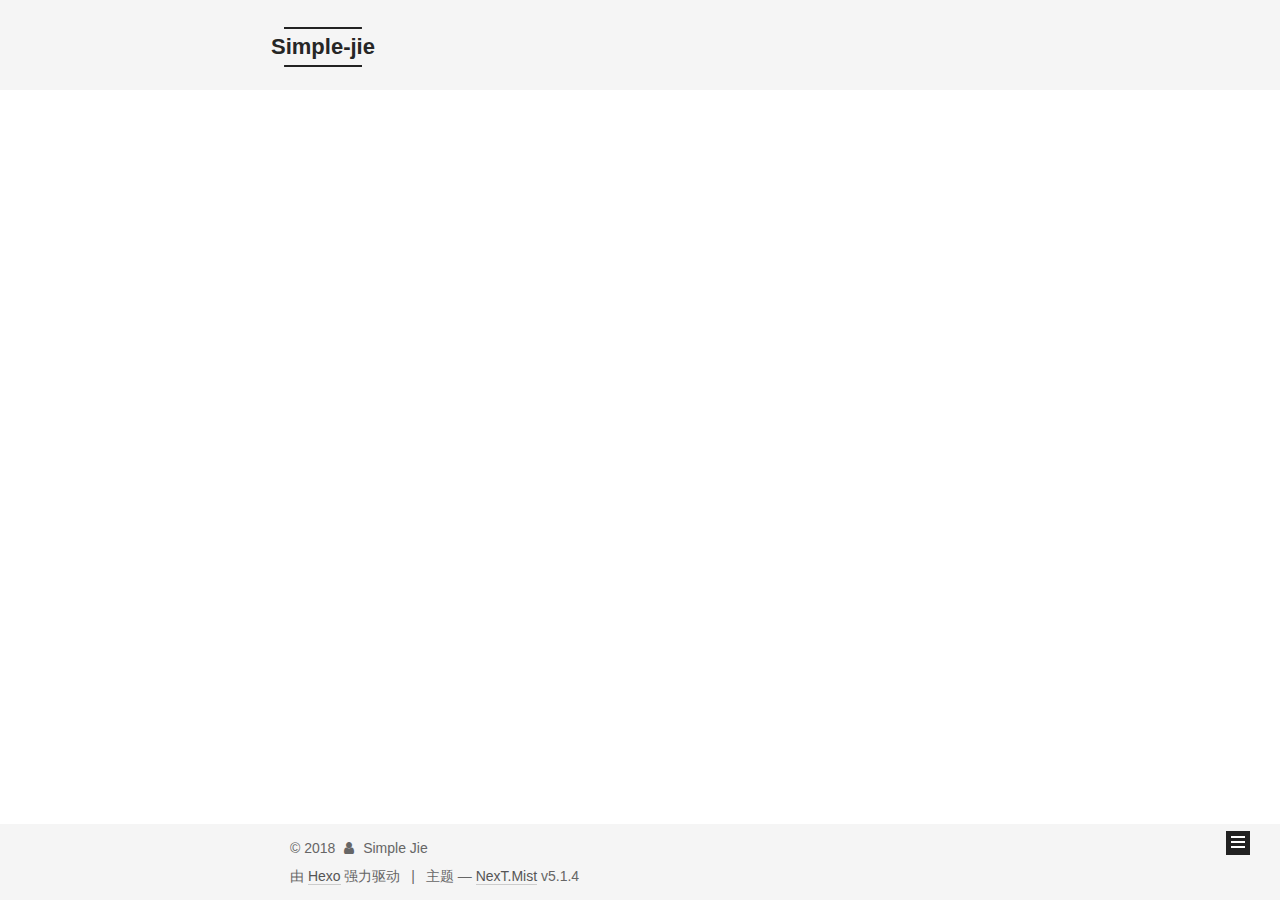
==== commit c5dc7749: "Site updated: 2018-11-22 16:19:49" ====
--- a/archives/index.html
+++ b/archives/index.html
@@ -1,382 +1,603 @@
 <!DOCTYPE html>
-<html>
+
+
+
+  
+
+
+<html class="theme-next mist use-motion" lang="zh-Hans">
 <head><meta name="generator" content="Hexo 3.8.0">
-  <meta charset="utf-8">
-  
-  <meta name="renderer" content="webkit">
-  <meta http-equiv="X-UA-Compatible" content="IE=edge">
-  <link rel="dns-prefetch" href="http://yoursite.com">
-  <title>Archives | Bobo</title>
-  <meta name="viewport" content="width=device-width, initial-scale=1, maximum-scale=1">
-  <meta property="og:type" content="website">
-<meta property="og:title" content="Bobo">
+  <meta charset="UTF-8">
+<meta http-equiv="X-UA-Compatible" content="IE=edge">
+<meta name="viewport" content="width=device-width, initial-scale=1, maximum-scale=1">
+<meta name="theme-color" content="#222">
+
+
+
+
+
+
+
+
+
+<meta http-equiv="Cache-Control" content="no-transform">
+<meta http-equiv="Cache-Control" content="no-siteapp">
+
+
+
+
+
+
+
+
+
+
+
+
+
+
+
+
+  
+  
+  <link href="/lib/fancybox/source/jquery.fancybox.css?v=2.1.5" rel="stylesheet" type="text/css">
+
+
+
+
+
+
+
+<link href="/lib/font-awesome/css/font-awesome.min.css?v=4.6.2" rel="stylesheet" type="text/css">
+
+<link href="/css/main.css?v=5.1.4" rel="stylesheet" type="text/css">
+
+
+  <link rel="apple-touch-icon" sizes="180x180" href="/images/apple-touch-icon-next.png?v=5.1.4">
+
+
+  <link rel="icon" type="image/png" sizes="32x32" href="/images/favicon-32x32-next.png?v=5.1.4">
+
+
+  <link rel="icon" type="image/png" sizes="16x16" href="/images/favicon-16x16-next.png?v=5.1.4">
+
+
+  <link rel="mask-icon" href="/images/logo.svg?v=5.1.4" color="#222">
+
+
+
+
+
+  <meta name="keywords" content="Android, Spring">
+
+
+
+
+
+
+
+
+
+
+<meta property="og:type" content="website">
+<meta property="og:title" content="Simple-jie">
 <meta property="og:url" content="http://yoursite.com/archives/index.html">
-<meta property="og:site_name" content="Bobo">
-<meta property="og:locale" content="default">
+<meta property="og:site_name" content="Simple-jie">
+<meta property="og:locale" content="zh-Hans">
 <meta name="twitter:card" content="summary">
-<meta name="twitter:title" content="Bobo">
-  
-    <link rel="alternative" href="/atom.xml" title="Bobo" type="application/atom+xml">
-  
-  
-    <link rel="icon" href="/favicon.png">
-  
-  <link rel="stylesheet" type="text/css" href="/./main.234bc0.css">
-  <style type="text/css">
-  
-    #container.show {
-      background: linear-gradient(200deg,#a0cfe4,#e8c37e);
+<meta name="twitter:title" content="Simple-jie">
+
+
+
+<script type="text/javascript" id="hexo.configurations">
+  var NexT = window.NexT || {};
+  var CONFIG = {
+    root: '/',
+    scheme: 'Mist',
+    version: '5.1.4',
+    sidebar: {"position":"left","display":"post","offset":12,"b2t":false,"scrollpercent":false,"onmobile":false},
+    fancybox: true,
+    tabs: true,
+    motion: {"enable":true,"async":false,"transition":{"post_block":"fadeIn","post_header":"slideDownIn","post_body":"slideDownIn","coll_header":"slideLeftIn","sidebar":"slideUpIn"}},
+    duoshuo: {
+      userId: '0',
+      author: '博主'
+    },
+    algolia: {
+      applicationID: '',
+      apiKey: '',
+      indexName: '',
+      hits: {"per_page":10},
+      labels: {"input_placeholder":"Search for Posts","hits_empty":"We didn't find any results for the search: ${query}","hits_stats":"${hits} results found in ${time} ms"}
     }
-  </style>
-  
-
-  
+  };
+</script>
+
+
+
+  <link rel="canonical" href="http://yoursite.com/archives/">
+
+
+
+
+
+  <title>归档 | Simple-jie</title>
+  
+
+
+
+
+
+
+
 
 </head>
-</html>
-<body>
-  <div id="container" q-class="show:isCtnShow">
-    <canvas id="anm-canvas" class="anm-canvas"></canvas>
-    <div class="left-col" q-class="show:isShow">
-      
-<div class="overlay" style="background: #4d4d4d"></div>
-<div class="intrude-less">
-	<header id="header" class="inner">
-		<a href="/" class="profilepic">
-			<img src="/assets/img/avatar.jpeg" class="js-avatar">
-		</a>
-		<hgroup>
-		  <h1 class="header-author"><a href="/">Jie Xingbo</a></h1>
-		</hgroup>
-		
-
-		<nav class="header-menu">
-			<ul>
-			
-				<li><a href="/">主页</a></li>
-	        
-				<li><a href="/tags/随笔/">随笔</a></li>
-	        
-			</ul>
-		</nav>
-		<nav class="header-smart-menu">
-    		
-    			
-    			<a q-on="click: openSlider(e, 'innerArchive')" href="javascript:void(0)">所有文章</a>
-    			
-            
-    			
-    			<a q-on="click: openSlider(e, 'aboutme')" href="javascript:void(0)">关于我</a>
-    			
-            
-		</nav>
-		<nav class="header-nav">
-			<div class="social">
-				
-					<a class="github" target="_blank" href="https://github.com/simple-jie/" title="github"><i class="icon-github"></i></a>
-		        
-			</div>
-		</nav>
-	</header>		
+
+<body itemscope="" itemtype="http://schema.org/WebPage" lang="zh-Hans">
+
+  
+  
+    
+  
+
+  <div class="container sidebar-position-left page-archive">
+    <div class="headband"></div>
+
+    <header id="header" class="header" itemscope="" itemtype="http://schema.org/WPHeader">
+      <div class="header-inner"><div class="site-brand-wrapper">
+  <div class="site-meta ">
+    
+
+    <div class="custom-logo-site-title">
+      <a href="/" class="brand" rel="start">
+        <span class="logo-line-before"><i></i></span>
+        <span class="site-title">Simple-jie</span>
+        <span class="logo-line-after"><i></i></span>
+      </a>
+    </div>
+      
+        <p class="site-subtitle"></p>
+      
+  </div>
+
+  <div class="site-nav-toggle">
+    <button>
+      <span class="btn-bar"></span>
+      <span class="btn-bar"></span>
+      <span class="btn-bar"></span>
+    </button>
+  </div>
 </div>
 
-    </div>
-    <div class="mid-col" q-class="show:isShow,hide:isShow|isFalse">
-      
-<nav id="mobile-nav">
-  	<div class="overlay js-overlay" style="background: #4d4d4d"></div>
-	<div class="btnctn js-mobile-btnctn">
-  		<div class="slider-trigger list" q-on="click: openSlider(e)"><i class="icon icon-sort"></i></div>
-	</div>
-	<div class="intrude-less">
-		<header id="header" class="inner">
-			<div class="profilepic">
-				<img src="/assets/img/avatar.jpeg" class="js-avatar">
-			</div>
-			<hgroup>
-			  <h1 class="header-author js-header-author">Jie Xingbo</h1>
-			</hgroup>
-			
-			
-			
-				
-			
-				
-			
-			
-			
-			<nav class="header-nav">
-				<div class="social">
-					
-						<a class="github" target="_blank" href="https://github.com/simple-jie/" title="github"><i class="icon-github"></i></a>
-			        
-				</div>
-			</nav>
-
-			<nav class="header-menu js-header-menu">
-				<ul style="width: 50%">
-				
-				
-					<li style="width: 50%"><a href="/">主页</a></li>
-		        
-					<li style="width: 50%"><a href="/tags/随笔/">随笔</a></li>
-		        
-				</ul>
-			</nav>
-		</header>				
-	</div>
-	<div class="mobile-mask" style="display:none" q-show="isShow"></div>
+<nav class="site-nav">
+  
+
+  
+    <ul id="menu" class="menu">
+      
+        
+        <li class="menu-item menu-item-home">
+          <a href="/" rel="section">
+            
+              <i class="menu-item-icon fa fa-fw fa-home"></i> <br>
+            
+            首页
+          </a>
+        </li>
+      
+        
+        <li class="menu-item menu-item-spring">
+          <a href="/categories/spring" rel="section">
+            
+              <i class="menu-item-icon fa fa-fw fa-th"></i> <br>
+            
+            Spring笔记
+          </a>
+        </li>
+      
+        
+        <li class="menu-item menu-item-android">
+          <a href="/categories/android" rel="section">
+            
+              <i class="menu-item-icon fa fa-fw fa-th"></i> <br>
+            
+            Android笔记
+          </a>
+        </li>
+      
+
+      
+    </ul>
+  
+
+  
 </nav>
 
-      <div id="wrapper" class="body-wrap">
-        <div class="menu-l">
-          <div class="canvas-wrap">
-            <canvas data-colors="#eaeaea" data-sectionHeight="100" data-contentId="js-content" id="myCanvas1" class="anm-canvas"></canvas>
+
+
+ </div>
+    </header>
+
+    <main id="main" class="main">
+      <div class="main-inner">
+        <div class="content-wrap">
+          <div id="content" class="content">
+            
+
+  
+  
+  
+  <div class="post-block archive">
+    <div id="posts" class="posts-collapse">
+      <span class="archive-move-on"></span>
+
+      <span class="archive-page-counter">
+        
+        
+        
+          
+        
+        嗯..! 目前共计 2 篇日志。 继续努力。
+      </span>
+
+      
+
+        
+        
+        
+
+        
+          
+          <div class="collection-title">
+            <h1 class="archive-year" id="archive-year-2018">2018</h1>
           </div>
-          <div id="js-content" class="content-ll">
-            
-  
-  
-    
-    
-      
-      
-      <section class="archives-wrap">
-        <div class="archive-year-wrap">
-          <a href="/archives/2018" class="archive-year">2018</a>
-        </div>
-        <div class="archives">
-    
-    <article class="archive-article archive-type-post">
-  <div class="archive-article-inner">
-    <header class="archive-article-header">
-      	<div class="article-meta">
-	      	<a href="/2018/11/21/hello-world/" class="archive-article-date">
-  	<time datetime="2018-11-21T06:31:48.823Z" itemprop="datePublished"><i class="icon-calendar icon"></i>2018-11-21</time>
-</a>
-        </div>
-    	 
-  
-    <h1 itemprop="name">
-      <a class="archive-article-title" href="/2018/11/21/hello-world/">Hello World</a>
-    </h1>
-  
-
-        <div class="article-info info-on-right">
-          
-          
-
-        </div>
-        <div class="clearfix"></div>
+        
+        
+
+        
+
+  <article class="post post-type-normal" itemscope="" itemtype="http://schema.org/Article">
+    <header class="post-header">
+
+      <h2 class="post-title">
+        
+            <a class="post-title-link" href="/2018/11/21/android_/" itemprop="url">
+              
+                <span itemprop="name">Android杂记</span>
+              
+            </a>
+        
+      </h2>
+
+      <div class="post-meta">
+        <time class="post-time" itemprop="dateCreated" datetime="2018-11-21T15:45:20+08:00" content="2018-11-21">
+          11-21
+        </time>
+      </div>
+
     </header>
-  </div>
-</article>
-  
-  
-    </div></section>
-  
-
-    
-
-
-          </div>
-        </div>
+  </article>
+
+
+
+      
+
+        
+        
+        
+
+        
+        
+
+        
+
+  <article class="post post-type-normal" itemscope="" itemtype="http://schema.org/Article">
+    <header class="post-header">
+
+      <h2 class="post-title">
+        
+            <a class="post-title-link" href="/2018/11/20/Spring-start/" itemprop="url">
+              
+                <span itemprop="name">Spring boot 快速入门</span>
+              
+            </a>
+        
+      </h2>
+
+      <div class="post-meta">
+        <time class="post-time" itemprop="dateCreated" datetime="2018-11-20T15:45:20+08:00" content="2018-11-20">
+          11-20
+        </time>
       </div>
-      <footer id="footer">
-  <div class="outer">
-    <div id="footer-info">
-    	<div class="footer-left">
-    		&copy; 2018 Jie Xingbo
-    	</div>
-      	<div class="footer-right">
-      		<a href="http://hexo.io/" target="_blank">Hexo</a>  Theme <a href="https://github.com/litten/hexo-theme-yilia" target="_blank">Yilia</a> by Litten
-      	</div>
+
+    </header>
+  </article>
+
+
+
+      
+
     </div>
   </div>
-</footer>
+  
+  
+  
+
+  
+
+
+
+          </div>
+          
+
+
+          
+
+        </div>
+        
+          
+  
+  <div class="sidebar-toggle">
+    <div class="sidebar-toggle-line-wrap">
+      <span class="sidebar-toggle-line sidebar-toggle-line-first"></span>
+      <span class="sidebar-toggle-line sidebar-toggle-line-middle"></span>
+      <span class="sidebar-toggle-line sidebar-toggle-line-last"></span>
     </div>
-    <script>
-	var yiliaConfig = {
-		mathjax: false,
-		isHome: false,
-		isPost: false,
-		isArchive: true,
-		isTag: false,
-		isCategory: false,
-		open_in_new: false,
-		root: "/",
-		innerArchive: true,
-		showTags: false
-	}
+  </div>
+
+  <aside id="sidebar" class="sidebar">
+    
+    <div class="sidebar-inner">
+
+      
+
+      
+
+      <section class="site-overview-wrap sidebar-panel sidebar-panel-active">
+        <div class="site-overview">
+          <div class="site-author motion-element" itemprop="author" itemscope="" itemtype="http://schema.org/Person">
+            
+              <p class="site-author-name" itemprop="name">Simple Jie</p>
+              <p class="site-description motion-element" itemprop="description"></p>
+          </div>
+
+          <nav class="site-state motion-element">
+
+            
+              <div class="site-state-item site-state-posts">
+              
+                <a href="/archives">
+              
+                  <span class="site-state-item-count">2</span>
+                  <span class="site-state-item-name">日志</span>
+                </a>
+              </div>
+            
+
+            
+              
+              
+              <div class="site-state-item site-state-categories">
+                
+                  <span class="site-state-item-count">2</span>
+                  <span class="site-state-item-name">分类</span>
+                
+              </div>
+            
+
+            
+
+          </nav>
+
+          
+
+          
+
+          
+          
+
+          
+          
+
+          
+
+        </div>
+      </section>
+
+      
+
+      
+
+    </div>
+  </aside>
+
+
+        
+      </div>
+    </main>
+
+    <footer id="footer" class="footer">
+      <div class="footer-inner">
+        <div class="copyright">&copy; <span itemprop="copyrightYear">2018</span>
+  <span class="with-love">
+    <i class="fa fa-user"></i>
+  </span>
+  <span class="author" itemprop="copyrightHolder">Simple Jie</span>
+
+  
+</div>
+
+
+  <div class="powered-by">由 <a class="theme-link" target="_blank" href="https://hexo.io">Hexo</a> 强力驱动</div>
+
+
+
+  <span class="post-meta-divider">|</span>
+
+
+
+  <div class="theme-info">主题 &mdash; <a class="theme-link" target="_blank" href="https://github.com/iissnan/hexo-theme-next">NexT.Mist</a> v5.1.4</div>
+
+
+
+
+        
+
+
+
+
+
+
+
+        
+      </div>
+    </footer>
+
+    
+      <div class="back-to-top">
+        <i class="fa fa-arrow-up"></i>
+        
+      </div>
+    
+
+    
+
+  </div>
+
+  
+
+<script type="text/javascript">
+  if (Object.prototype.toString.call(window.Promise) !== '[object Function]') {
+    window.Promise = null;
+  }
 </script>
 
-<script>!function(t){function n(r){if(e[r])return e[r].exports;var o=e[r]={exports:{},id:r,loaded:!1};return t[r].call(o.exports,o,o.exports,n),o.loaded=!0,o.exports}var e={};return n.m=t,n.c=e,n.p="./",n(0)}([function(t,n,e){"use strict";function r(t){return t&&t.__esModule?t:{default:t}}function o(t,n){var e=/\/|index.html/g;return t.replace(e,"")===n.replace(e,"")}function i(){for(var t=document.querySelectorAll(".js-header-menu li a"),n=window.location.pathname,e=0,r=t.length;e<r;e++){var i=t[e];o(n,i.getAttribute("href"))&&(0,d.default)(i,"active")}}function u(t){for(var n=t.offsetLeft,e=t.offsetParent;null!==e;)n+=e.offsetLeft,e=e.offsetParent;return n}function f(t){for(var n=t.offsetTop,e=t.offsetParent;null!==e;)n+=e.offsetTop,e=e.offsetParent;return n}function c(t,n,e,r,o){var i=u(t),c=f(t)-n;if(c-e<=o){var a=t.$newDom;a||(a=t.cloneNode(!0),(0,h.default)(t,a),t.$newDom=a,a.style.position="fixed",a.style.top=(e||c)+"px",a.style.left=i+"px",a.style.zIndex=r||2,a.style.width="100%",a.style.color="#fff"),a.style.visibility="visible",t.style.visibility="hidden"}else{t.style.visibility="visible";var s=t.$newDom;s&&(s.style.visibility="hidden")}}function a(){var t=document.querySelector(".js-overlay"),n=document.querySelector(".js-header-menu");c(t,document.body.scrollTop,-63,2,0),c(n,document.body.scrollTop,1,3,0)}function s(){document.querySelector("#container").addEventListener("scroll",function(t){a()}),window.addEventListener("scroll",function(t){a()}),a()}function l(){x.default.versions.mobile&&window.screen.width<800&&(i(),s())}var p=e(71),d=r(p),v=e(72),y=(r(v),e(84)),h=r(y),b=e(69),x=r(b),m=e(75),g=r(m),w=e(70);l(),(0,w.addLoadEvent)(function(){g.default.init()}),t.exports={}},function(t,n){var e=t.exports="undefined"!=typeof window&&window.Math==Math?window:"undefined"!=typeof self&&self.Math==Math?self:Function("return this")();"number"==typeof __g&&(__g=e)},function(t,n){var e={}.hasOwnProperty;t.exports=function(t,n){return e.call(t,n)}},function(t,n,e){var r=e(49),o=e(15);t.exports=function(t){return r(o(t))}},function(t,n,e){t.exports=!e(8)(function(){return 7!=Object.defineProperty({},"a",{get:function(){return 7}}).a})},function(t,n,e){var r=e(6),o=e(12);t.exports=e(4)?function(t,n,e){return r.f(t,n,o(1,e))}:function(t,n,e){return t[n]=e,t}},function(t,n,e){var r=e(10),o=e(30),i=e(24),u=Object.defineProperty;n.f=e(4)?Object.defineProperty:function(t,n,e){if(r(t),n=i(n,!0),r(e),o)try{return u(t,n,e)}catch(t){}if("get"in e||"set"in e)throw TypeError("Accessors not supported!");return"value"in e&&(t[n]=e.value),t}},function(t,n,e){var r=e(22)("wks"),o=e(13),i=e(1).Symbol,u="function"==typeof i,f=t.exports=function(t){return r[t]||(r[t]=u&&i[t]||(u?i:o)("Symbol."+t))};f.store=r},function(t,n){t.exports=function(t){try{return!!t()}catch(t){return!0}}},function(t,n,e){var r=e(35),o=e(16);t.exports=Object.keys||function(t){return r(t,o)}},function(t,n,e){var r=e(11);t.exports=function(t){if(!r(t))throw TypeError(t+" is not an object!");return t}},function(t,n){t.exports=function(t){return"object"==typeof t?null!==t:"function"==typeof t}},function(t,n){t.exports=function(t,n){return{enumerable:!(1&t),configurable:!(2&t),writable:!(4&t),value:n}}},function(t,n){var e=0,r=Math.random();t.exports=function(t){return"Symbol(".concat(void 0===t?"":t,")_",(++e+r).toString(36))}},function(t,n){var e=t.exports={version:"2.4.0"};"number"==typeof __e&&(__e=e)},function(t,n){t.exports=function(t){if(void 0==t)throw TypeError("Can't call method on  "+t);return t}},function(t,n){t.exports="constructor,hasOwnProperty,isPrototypeOf,propertyIsEnumerable,toLocaleString,toString,valueOf".split(",")},function(t,n){t.exports={}},function(t,n){t.exports=!0},function(t,n){n.f={}.propertyIsEnumerable},function(t,n,e){var r=e(6).f,o=e(2),i=e(7)("toStringTag");t.exports=function(t,n,e){t&&!o(t=e?t:t.prototype,i)&&r(t,i,{configurable:!0,value:n})}},function(t,n,e){var r=e(22)("keys"),o=e(13);t.exports=function(t){return r[t]||(r[t]=o(t))}},function(t,n,e){var r=e(1),o="__core-js_shared__",i=r[o]||(r[o]={});t.exports=function(t){return i[t]||(i[t]={})}},function(t,n){var e=Math.ceil,r=Math.floor;t.exports=function(t){return isNaN(t=+t)?0:(t>0?r:e)(t)}},function(t,n,e){var r=e(11);t.exports=function(t,n){if(!r(t))return t;var e,o;if(n&&"function"==typeof(e=t.toString)&&!r(o=e.call(t)))return o;if("function"==typeof(e=t.valueOf)&&!r(o=e.call(t)))return o;if(!n&&"function"==typeof(e=t.toString)&&!r(o=e.call(t)))return o;throw TypeError("Can't convert object to primitive value")}},function(t,n,e){var r=e(1),o=e(14),i=e(18),u=e(26),f=e(6).f;t.exports=function(t){var n=o.Symbol||(o.Symbol=i?{}:r.Symbol||{});"_"==t.charAt(0)||t in n||f(n,t,{value:u.f(t)})}},function(t,n,e){n.f=e(7)},function(t,n,e){var r=e(1),o=e(14),i=e(46),u=e(5),f="prototype",c=function(t,n,e){var a,s,l,p=t&c.F,d=t&c.G,v=t&c.S,y=t&c.P,h=t&c.B,b=t&c.W,x=d?o:o[n]||(o[n]={}),m=x[f],g=d?r:v?r[n]:(r[n]||{})[f];d&&(e=n);for(a in e)s=!p&&g&&void 0!==g[a],s&&a in x||(l=s?g[a]:e[a],x[a]=d&&"function"!=typeof g[a]?e[a]:h&&s?i(l,r):b&&g[a]==l?function(t){var n=function(n,e,r){if(this instanceof t){switch(arguments.length){case 0:return new t;case 1:return new t(n);case 2:return new t(n,e)}return new t(n,e,r)}return t.apply(this,arguments)};return n[f]=t[f],n}(l):y&&"function"==typeof l?i(Function.call,l):l,y&&((x.virtual||(x.virtual={}))[a]=l,t&c.R&&m&&!m[a]&&u(m,a,l)))};c.F=1,c.G=2,c.S=4,c.P=8,c.B=16,c.W=32,c.U=64,c.R=128,t.exports=c},function(t,n){var e={}.toString;t.exports=function(t){return e.call(t).slice(8,-1)}},function(t,n,e){var r=e(11),o=e(1).document,i=r(o)&&r(o.createElement);t.exports=function(t){return i?o.createElement(t):{}}},function(t,n,e){t.exports=!e(4)&&!e(8)(function(){return 7!=Object.defineProperty(e(29)("div"),"a",{get:function(){return 7}}).a})},function(t,n,e){"use strict";var r=e(18),o=e(27),i=e(36),u=e(5),f=e(2),c=e(17),a=e(51),s=e(20),l=e(58),p=e(7)("iterator"),d=!([].keys&&"next"in[].keys()),v="@@iterator",y="keys",h="values",b=function(){return this};t.exports=function(t,n,e,x,m,g,w){a(e,n,x);var O,S,_,j=function(t){if(!d&&t in A)return A[t];switch(t){case y:return function(){return new e(this,t)};case h:return function(){return new e(this,t)}}return function(){return new e(this,t)}},P=n+" Iterator",E=m==h,M=!1,A=t.prototype,T=A[p]||A[v]||m&&A[m],L=T||j(m),N=m?E?j("entries"):L:void 0,C="Array"==n?A.entries||T:T;if(C&&(_=l(C.call(new t)),_!==Object.prototype&&(s(_,P,!0),r||f(_,p)||u(_,p,b))),E&&T&&T.name!==h&&(M=!0,L=function(){return T.call(this)}),r&&!w||!d&&!M&&A[p]||u(A,p,L),c[n]=L,c[P]=b,m)if(O={values:E?L:j(h),keys:g?L:j(y),entries:N},w)for(S in O)S in A||i(A,S,O[S]);else o(o.P+o.F*(d||M),n,O);return O}},function(t,n,e){var r=e(10),o=e(55),i=e(16),u=e(21)("IE_PROTO"),f=function(){},c="prototype",a=function(){var t,n=e(29)("iframe"),r=i.length,o="<",u=">";for(n.style.display="none",e(48).appendChild(n),n.src="javascript:",t=n.contentWindow.document,t.open(),t.write(o+"script"+u+"document.F=Object"+o+"/script"+u),t.close(),a=t.F;r--;)delete a[c][i[r]];return a()};t.exports=Object.create||function(t,n){var e;return null!==t?(f[c]=r(t),e=new f,f[c]=null,e[u]=t):e=a(),void 0===n?e:o(e,n)}},function(t,n,e){var r=e(35),o=e(16).concat("length","prototype");n.f=Object.getOwnPropertyNames||function(t){return r(t,o)}},function(t,n){n.f=Object.getOwnPropertySymbols},function(t,n,e){var r=e(2),o=e(3),i=e(45)(!1),u=e(21)("IE_PROTO");t.exports=function(t,n){var e,f=o(t),c=0,a=[];for(e in f)e!=u&&r(f,e)&&a.push(e);for(;n.length>c;)r(f,e=n[c++])&&(~i(a,e)||a.push(e));return a}},function(t,n,e){t.exports=e(5)},function(t,n,e){var r=e(15);t.exports=function(t){return Object(r(t))}},function(t,n,e){t.exports={default:e(41),__esModule:!0}},function(t,n,e){t.exports={default:e(42),__esModule:!0}},function(t,n,e){"use strict";function r(t){return t&&t.__esModule?t:{default:t}}n.__esModule=!0;var o=e(39),i=r(o),u=e(38),f=r(u),c="function"==typeof f.default&&"symbol"==typeof i.default?function(t){return typeof t}:function(t){return t&&"function"==typeof f.default&&t.constructor===f.default&&t!==f.default.prototype?"symbol":typeof t};n.default="function"==typeof f.default&&"symbol"===c(i.default)?function(t){return"undefined"==typeof t?"undefined":c(t)}:function(t){return t&&"function"==typeof f.default&&t.constructor===f.default&&t!==f.default.prototype?"symbol":"undefined"==typeof t?"undefined":c(t)}},function(t,n,e){e(65),e(63),e(66),e(67),t.exports=e(14).Symbol},function(t,n,e){e(64),e(68),t.exports=e(26).f("iterator")},function(t,n){t.exports=function(t){if("function"!=typeof t)throw TypeError(t+" is not a function!");return t}},function(t,n){t.exports=function(){}},function(t,n,e){var r=e(3),o=e(61),i=e(60);t.exports=function(t){return function(n,e,u){var f,c=r(n),a=o(c.length),s=i(u,a);if(t&&e!=e){for(;a>s;)if(f=c[s++],f!=f)return!0}else for(;a>s;s++)if((t||s in c)&&c[s]===e)return t||s||0;return!t&&-1}}},function(t,n,e){var r=e(43);t.exports=function(t,n,e){if(r(t),void 0===n)return t;switch(e){case 1:return function(e){return t.call(n,e)};case 2:return function(e,r){return t.call(n,e,r)};case 3:return function(e,r,o){return t.call(n,e,r,o)}}return function(){return t.apply(n,arguments)}}},function(t,n,e){var r=e(9),o=e(34),i=e(19);t.exports=function(t){var n=r(t),e=o.f;if(e)for(var u,f=e(t),c=i.f,a=0;f.length>a;)c.call(t,u=f[a++])&&n.push(u);return n}},function(t,n,e){t.exports=e(1).document&&document.documentElement},function(t,n,e){var r=e(28);t.exports=Object("z").propertyIsEnumerable(0)?Object:function(t){return"String"==r(t)?t.split(""):Object(t)}},function(t,n,e){var r=e(28);t.exports=Array.isArray||function(t){return"Array"==r(t)}},function(t,n,e){"use strict";var r=e(32),o=e(12),i=e(20),u={};e(5)(u,e(7)("iterator"),function(){return this}),t.exports=function(t,n,e){t.prototype=r(u,{next:o(1,e)}),i(t,n+" Iterator")}},function(t,n){t.exports=function(t,n){return{value:n,done:!!t}}},function(t,n,e){var r=e(9),o=e(3);t.exports=function(t,n){for(var e,i=o(t),u=r(i),f=u.length,c=0;f>c;)if(i[e=u[c++]]===n)return e}},function(t,n,e){var r=e(13)("meta"),o=e(11),i=e(2),u=e(6).f,f=0,c=Object.isExtensible||function(){return!0},a=!e(8)(function(){return c(Object.preventExtensions({}))}),s=function(t){u(t,r,{value:{i:"O"+ ++f,w:{}}})},l=function(t,n){if(!o(t))return"symbol"==typeof t?t:("string"==typeof t?"S":"P")+t;if(!i(t,r)){if(!c(t))return"F";if(!n)return"E";s(t)}return t[r].i},p=function(t,n){if(!i(t,r)){if(!c(t))return!0;if(!n)return!1;s(t)}return t[r].w},d=function(t){return a&&v.NEED&&c(t)&&!i(t,r)&&s(t),t},v=t.exports={KEY:r,NEED:!1,fastKey:l,getWeak:p,onFreeze:d}},function(t,n,e){var r=e(6),o=e(10),i=e(9);t.exports=e(4)?Object.defineProperties:function(t,n){o(t);for(var e,u=i(n),f=u.length,c=0;f>c;)r.f(t,e=u[c++],n[e]);return t}},function(t,n,e){var r=e(19),o=e(12),i=e(3),u=e(24),f=e(2),c=e(30),a=Object.getOwnPropertyDescriptor;n.f=e(4)?a:function(t,n){if(t=i(t),n=u(n,!0),c)try{return a(t,n)}catch(t){}if(f(t,n))return o(!r.f.call(t,n),t[n])}},function(t,n,e){var r=e(3),o=e(33).f,i={}.toString,u="object"==typeof window&&window&&Object.getOwnPropertyNames?Object.getOwnPropertyNames(window):[],f=function(t){try{return o(t)}catch(t){return u.slice()}};t.exports.f=function(t){return u&&"[object Window]"==i.call(t)?f(t):o(r(t))}},function(t,n,e){var r=e(2),o=e(37),i=e(21)("IE_PROTO"),u=Object.prototype;t.exports=Object.getPrototypeOf||function(t){return t=o(t),r(t,i)?t[i]:"function"==typeof t.constructor&&t instanceof t.constructor?t.constructor.prototype:t instanceof Object?u:null}},function(t,n,e){var r=e(23),o=e(15);t.exports=function(t){return function(n,e){var i,u,f=String(o(n)),c=r(e),a=f.length;return c<0||c>=a?t?"":void 0:(i=f.charCodeAt(c),i<55296||i>56319||c+1===a||(u=f.charCodeAt(c+1))<56320||u>57343?t?f.charAt(c):i:t?f.slice(c,c+2):(i-55296<<10)+(u-56320)+65536)}}},function(t,n,e){var r=e(23),o=Math.max,i=Math.min;t.exports=function(t,n){return t=r(t),t<0?o(t+n,0):i(t,n)}},function(t,n,e){var r=e(23),o=Math.min;t.exports=function(t){return t>0?o(r(t),9007199254740991):0}},function(t,n,e){"use strict";var r=e(44),o=e(52),i=e(17),u=e(3);t.exports=e(31)(Array,"Array",function(t,n){this._t=u(t),this._i=0,this._k=n},function(){var t=this._t,n=this._k,e=this._i++;return!t||e>=t.length?(this._t=void 0,o(1)):"keys"==n?o(0,e):"values"==n?o(0,t[e]):o(0,[e,t[e]])},"values"),i.Arguments=i.Array,r("keys"),r("values"),r("entries")},function(t,n){},function(t,n,e){"use strict";var r=e(59)(!0);e(31)(String,"String",function(t){this._t=String(t),this._i=0},function(){var t,n=this._t,e=this._i;return e>=n.length?{value:void 0,done:!0}:(t=r(n,e),this._i+=t.length,{value:t,done:!1})})},function(t,n,e){"use strict";var r=e(1),o=e(2),i=e(4),u=e(27),f=e(36),c=e(54).KEY,a=e(8),s=e(22),l=e(20),p=e(13),d=e(7),v=e(26),y=e(25),h=e(53),b=e(47),x=e(50),m=e(10),g=e(3),w=e(24),O=e(12),S=e(32),_=e(57),j=e(56),P=e(6),E=e(9),M=j.f,A=P.f,T=_.f,L=r.Symbol,N=r.JSON,C=N&&N.stringify,k="prototype",F=d("_hidden"),q=d("toPrimitive"),I={}.propertyIsEnumerable,B=s("symbol-registry"),D=s("symbols"),W=s("op-symbols"),H=Object[k],K="function"==typeof L,R=r.QObject,J=!R||!R[k]||!R[k].findChild,U=i&&a(function(){return 7!=S(A({},"a",{get:function(){return A(this,"a",{value:7}).a}})).a})?function(t,n,e){var r=M(H,n);r&&delete H[n],A(t,n,e),r&&t!==H&&A(H,n,r)}:A,G=function(t){var n=D[t]=S(L[k]);return n._k=t,n},$=K&&"symbol"==typeof L.iterator?function(t){return"symbol"==typeof t}:function(t){return t instanceof L},z=function(t,n,e){return t===H&&z(W,n,e),m(t),n=w(n,!0),m(e),o(D,n)?(e.enumerable?(o(t,F)&&t[F][n]&&(t[F][n]=!1),e=S(e,{enumerable:O(0,!1)})):(o(t,F)||A(t,F,O(1,{})),t[F][n]=!0),U(t,n,e)):A(t,n,e)},Y=function(t,n){m(t);for(var e,r=b(n=g(n)),o=0,i=r.length;i>o;)z(t,e=r[o++],n[e]);return t},Q=function(t,n){return void 0===n?S(t):Y(S(t),n)},X=function(t){var n=I.call(this,t=w(t,!0));return!(this===H&&o(D,t)&&!o(W,t))&&(!(n||!o(this,t)||!o(D,t)||o(this,F)&&this[F][t])||n)},V=function(t,n){if(t=g(t),n=w(n,!0),t!==H||!o(D,n)||o(W,n)){var e=M(t,n);return!e||!o(D,n)||o(t,F)&&t[F][n]||(e.enumerable=!0),e}},Z=function(t){for(var n,e=T(g(t)),r=[],i=0;e.length>i;)o(D,n=e[i++])||n==F||n==c||r.push(n);return r},tt=function(t){for(var n,e=t===H,r=T(e?W:g(t)),i=[],u=0;r.length>u;)!o(D,n=r[u++])||e&&!o(H,n)||i.push(D[n]);return i};K||(L=function(){if(this instanceof L)throw TypeError("Symbol is not a constructor!");var t=p(arguments.length>0?arguments[0]:void 0),n=function(e){this===H&&n.call(W,e),o(this,F)&&o(this[F],t)&&(this[F][t]=!1),U(this,t,O(1,e))};return i&&J&&U(H,t,{configurable:!0,set:n}),G(t)},f(L[k],"toString",function(){return this._k}),j.f=V,P.f=z,e(33).f=_.f=Z,e(19).f=X,e(34).f=tt,i&&!e(18)&&f(H,"propertyIsEnumerable",X,!0),v.f=function(t){return G(d(t))}),u(u.G+u.W+u.F*!K,{Symbol:L});for(var nt="hasInstance,isConcatSpreadable,iterator,match,replace,search,species,split,toPrimitive,toStringTag,unscopables".split(","),et=0;nt.length>et;)d(nt[et++]);for(var nt=E(d.store),et=0;nt.length>et;)y(nt[et++]);u(u.S+u.F*!K,"Symbol",{for:function(t){return o(B,t+="")?B[t]:B[t]=L(t)},keyFor:function(t){if($(t))return h(B,t);throw TypeError(t+" is not a symbol!")},useSetter:function(){J=!0},useSimple:function(){J=!1}}),u(u.S+u.F*!K,"Object",{create:Q,defineProperty:z,defineProperties:Y,getOwnPropertyDescriptor:V,getOwnPropertyNames:Z,getOwnPropertySymbols:tt}),N&&u(u.S+u.F*(!K||a(function(){var t=L();return"[null]"!=C([t])||"{}"!=C({a:t})||"{}"!=C(Object(t))})),"JSON",{stringify:function(t){if(void 0!==t&&!$(t)){for(var n,e,r=[t],o=1;arguments.length>o;)r.push(arguments[o++]);return n=r[1],"function"==typeof n&&(e=n),!e&&x(n)||(n=function(t,n){if(e&&(n=e.call(this,t,n)),!$(n))return n}),r[1]=n,C.apply(N,r)}}}),L[k][q]||e(5)(L[k],q,L[k].valueOf),l(L,"Symbol"),l(Math,"Math",!0),l(r.JSON,"JSON",!0)},function(t,n,e){e(25)("asyncIterator")},function(t,n,e){e(25)("observable")},function(t,n,e){e(62);for(var r=e(1),o=e(5),i=e(17),u=e(7)("toStringTag"),f=["NodeList","DOMTokenList","MediaList","StyleSheetList","CSSRuleList"],c=0;c<5;c++){var a=f[c],s=r[a],l=s&&s.prototype;l&&!l[u]&&o(l,u,a),i[a]=i.Array}},function(t,n){"use strict";var e={versions:function(){var t=window.navigator.userAgent;return{trident:t.indexOf("Trident")>-1,presto:t.indexOf("Presto")>-1,webKit:t.indexOf("AppleWebKit")>-1,gecko:t.indexOf("Gecko")>-1&&t.indexOf("KHTML")==-1,mobile:!!t.match(/AppleWebKit.*Mobile.*/),ios:!!t.match(/\(i[^;]+;( U;)? CPU.+Mac OS X/),android:t.indexOf("Android")>-1||t.indexOf("Linux")>-1,iPhone:t.indexOf("iPhone")>-1||t.indexOf("Mac")>-1,iPad:t.indexOf("iPad")>-1,webApp:t.indexOf("Safari")==-1,weixin:t.indexOf("MicroMessenger")==-1}}()};t.exports=e},function(t,n,e){"use strict";function r(t){return t&&t.__esModule?t:{default:t}}var o=e(40),i=r(o),u=function(){function t(t,n,e){return n||e?String.fromCharCode(n||e):o[t]||t}function n(t){return l[t]}var e=/&quot;|&lt;|&gt;|&amp;|&nbsp;|&apos;|&#(\d+);|&#(\d+)/g,r=/['<> "&]/g,o={"&quot;":'"',"&lt;":"<","&gt;":">","&amp;":"&","&nbsp;":" "},f=/\u00a0/g,c=/<br\s*\/?>/gi,a=/\r?\n/g,s=/\s/g,l={};for(var p in o)l[o[p]]=p;return o["&apos;"]="'",l["'"]="&#39;",{encode:function(t){return t?(""+t).replace(r,n).replace(a,"<br/>").replace(s,"&nbsp;"):""},decode:function(n){return n?(""+n).replace(c,"\n").replace(e,t).replace(f," "):""},encodeBase16:function(t){if(!t)return t;t+="";for(var n=[],e=0,r=t.length;r>e;e++)n.push(t.charCodeAt(e).toString(16).toUpperCase());return n.join("")},encodeBase16forJSON:function(t){if(!t)return t;t=t.replace(/[\u4E00-\u9FBF]/gi,function(t){return escape(t).replace("%u","\\u")});for(var n=[],e=0,r=t.length;r>e;e++)n.push(t.charCodeAt(e).toString(16).toUpperCase());return n.join("")},decodeBase16:function(t){if(!t)return t;t+="";for(var n=[],e=0,r=t.length;r>e;e+=2)n.push(String.fromCharCode("0x"+t.slice(e,e+2)));return n.join("")},encodeObject:function(t){if(t instanceof Array)for(var n=0,e=t.length;e>n;n++)t[n]=u.encodeObject(t[n]);else if("object"==("undefined"==typeof t?"undefined":(0,i.default)(t)))for(var r in t)t[r]=u.encodeObject(t[r]);else if("string"==typeof t)return u.encode(t);return t},loadScript:function(t){var n=document.createElement("script");document.getElementsByTagName("body")[0].appendChild(n),n.setAttribute("src",t)},addLoadEvent:function(t){var n=window.onload;"function"!=typeof window.onload?window.onload=t:window.onload=function(){n(),t()}}}}();t.exports=u},function(t,n){function e(t,n){t.classList?t.classList.add(n):t.className+=" "+n}t.exports=e},function(t,n){function e(t,n){if(t.classList)t.classList.remove(n);else{var e=new RegExp("(^|\\b)"+n.split(" ").join("|")+"(\\b|$)","gi");t.className=t.className.replace(e," ")}}t.exports=e},,,function(t,n){"use strict";function e(){var t=document.querySelector("#page-nav");if(t&&!document.querySelector("#page-nav .extend.prev")&&(t.innerHTML='<a class="extend prev disabled" rel="prev">&laquo; Prev</a>'+t.innerHTML),t&&!document.querySelector("#page-nav .extend.next")&&(t.innerHTML=t.innerHTML+'<a class="extend next disabled" rel="next">Next &raquo;</a>'),yiliaConfig&&yiliaConfig.open_in_new){var n=document.querySelectorAll(".article-entry a:not(.article-more-a)");n.forEach(function(t){t.setAttribute("target","_blank")})}var e=document.querySelector("#js-aboutme");e&&0!==e.length&&(e.innerHTML=e.innerText)}t.exports={init:e}},,,,,,,,,function(t,n){function e(t,n){if("string"==typeof n)return t.insertAdjacentHTML("afterend",n);var e=t.nextSibling;return e?t.parentNode.insertBefore(n,e):t.parentNode.appendChild(n)}t.exports=e}])</script><script src="/./main.234bc0.js"></script><script>!function(){var e=function(e){var t=document.createElement("script");document.getElementsByTagName("body")[0].appendChild(t),t.setAttribute("src",e)};e("/slider.885efe.js")}()</script>
-
-
-    
-<div class="tools-col" q-class="show:isShow,hide:isShow|isFalse" q-on="click:stop(e)">
-  <div class="tools-nav header-menu">
-    
-    
-      
-      
-      
-    
-      
-      
-      
-    
-    
-
-    <ul style="width: 70%">
-    
-    
-      
-      <li style="width: 50%" q-on="click: openSlider(e, 'innerArchive')"><a href="javascript:void(0)" q-class="active:innerArchive">所有文章</a></li>
-      
-        
-      
-      <li style="width: 50%" q-on="click: openSlider(e, 'aboutme')"><a href="javascript:void(0)" q-class="active:aboutme">关于我</a></li>
-      
-        
-    </ul>
-  </div>
-  <div class="tools-wrap">
-    
-    	<section class="tools-section tools-section-all" q-show="innerArchive">
-        <div class="search-wrap">
-          <input class="search-ipt" q-model="search" type="text" placeholder="find something…">
-          <i class="icon-search icon" q-show="search|isEmptyStr"></i>
-          <i class="icon-close icon" q-show="search|isNotEmptyStr" q-on="click:clearChose(e)"></i>
-        </div>
-        <div class="widget tagcloud search-tag">
-          <p class="search-tag-wording">tag:</p>
-          <label class="search-switch">
-            <input type="checkbox" q-on="click:toggleTag(e)" q-attr="checked:showTags">
-          </label>
-          <ul class="article-tag-list" q-show="showTags">
-            
-            <div class="clearfix"></div>
-          </ul>
-        </div>
-        <ul class="search-ul">
-          <p q-show="jsonFail" style="padding: 20px; font-size: 12px;">
-            缺失模块。<br>1、在博客根目录（注意不是yilia根目录）执行以下命令：<br> npm i hexo-generator-json-content --save<br><br>
-            2、在根目录_config.yml里添加配置：
-<pre style="font-size: 12px;" q-show="jsonFail">
-  jsonContent:
-    meta: false
-    pages: false
-    posts:
-      title: true
-      date: true
-      path: true
-      text: true
-      raw: false
-      content: false
-      slug: false
-      updated: false
-      comments: false
-      link: false
-      permalink: false
-      excerpt: false
-      categories: false
-      tags: true
-</pre>
-          </p>
-          <li class="search-li" q-repeat="items" q-show="isShow">
-            <a q-attr="href:path|urlformat" class="search-title"><i class="icon-quo-left icon"></i><span q-text="title"></span></a>
-            <p class="search-time">
-              <i class="icon-calendar icon"></i>
-              <span q-text="date|dateformat"></span>
-            </p>
-            <p class="search-tag">
-              <i class="icon-price-tags icon"></i>
-              <span q-repeat="tags" q-on="click:choseTag(e, name)" q-text="name|tagformat"></span>
-            </p>
-          </li>
-        </ul>
-    	</section>
-    
-
-    
-
-    
-    	<section class="tools-section tools-section-me" q-show="aboutme">
-  	  	
-  	  		<div class="aboutme-wrap" id="js-aboutme">很惭愧&lt;br&gt;&lt;br&gt;只做了一点微小的工作&lt;br&gt;谢谢大家</div>
-  	  	
-    	</section>
-    
-  </div>
-  
-</div>
-    <!-- Root element of PhotoSwipe. Must have class pswp. -->
-<div class="pswp" tabindex="-1" role="dialog" aria-hidden="true">
-
-    <!-- Background of PhotoSwipe. 
-         It's a separate element as animating opacity is faster than rgba(). -->
-    <div class="pswp__bg"></div>
-
-    <!-- Slides wrapper with overflow:hidden. -->
-    <div class="pswp__scroll-wrap">
-
-        <!-- Container that holds slides. 
-            PhotoSwipe keeps only 3 of them in the DOM to save memory.
-            Don't modify these 3 pswp__item elements, data is added later on. -->
-        <div class="pswp__container">
-            <div class="pswp__item"></div>
-            <div class="pswp__item"></div>
-            <div class="pswp__item"></div>
-        </div>
-
-        <!-- Default (PhotoSwipeUI_Default) interface on top of sliding area. Can be changed. -->
-        <div class="pswp__ui pswp__ui--hidden">
-
-            <div class="pswp__top-bar">
-
-                <!--  Controls are self-explanatory. Order can be changed. -->
-
-                <div class="pswp__counter"></div>
-
-                <button class="pswp__button pswp__button--close" title="Close (Esc)"></button>
-
-                <button class="pswp__button pswp__button--share" style="display:none" title="Share"></button>
-
-                <button class="pswp__button pswp__button--fs" title="Toggle fullscreen"></button>
-
-                <button class="pswp__button pswp__button--zoom" title="Zoom in/out"></button>
-
-                <!-- Preloader demo http://codepen.io/dimsemenov/pen/yyBWoR -->
-                <!-- element will get class pswp__preloader--active when preloader is running -->
-                <div class="pswp__preloader">
-                    <div class="pswp__preloader__icn">
-                      <div class="pswp__preloader__cut">
-                        <div class="pswp__preloader__donut"></div>
-                      </div>
-                    </div>
-                </div>
-            </div>
-
-            <div class="pswp__share-modal pswp__share-modal--hidden pswp__single-tap">
-                <div class="pswp__share-tooltip"></div> 
-            </div>
-
-            <button class="pswp__button pswp__button--arrow--left" title="Previous (arrow left)">
-            </button>
-
-            <button class="pswp__button pswp__button--arrow--right" title="Next (arrow right)">
-            </button>
-
-            <div class="pswp__caption">
-                <div class="pswp__caption__center"></div>
-            </div>
-
-        </div>
-
-    </div>
-
-</div>
-  </div>
+
+
+
+
+
+
+
+
+  
+
+
+
+
+
+
+
+
+
+
+
+
+  
+  
+    <script type="text/javascript" src="/lib/jquery/index.js?v=2.1.3"></script>
+  
+
+  
+  
+    <script type="text/javascript" src="/lib/fastclick/lib/fastclick.min.js?v=1.0.6"></script>
+  
+
+  
+  
+    <script type="text/javascript" src="/lib/jquery_lazyload/jquery.lazyload.js?v=1.9.7"></script>
+  
+
+  
+  
+    <script type="text/javascript" src="/lib/velocity/velocity.min.js?v=1.2.1"></script>
+  
+
+  
+  
+    <script type="text/javascript" src="/lib/velocity/velocity.ui.min.js?v=1.2.1"></script>
+  
+
+  
+  
+    <script type="text/javascript" src="/lib/fancybox/source/jquery.fancybox.pack.js?v=2.1.5"></script>
+  
+
+
+  
+
+
+  <script type="text/javascript" src="/js/src/utils.js?v=5.1.4"></script>
+
+  <script type="text/javascript" src="/js/src/motion.js?v=5.1.4"></script>
+
+
+
+  
+  
+
+  
+
+  
+
+
+  <script type="text/javascript" src="/js/src/bootstrap.js?v=5.1.4"></script>
+
+
+
+  
+
+
+  
+
+
+
+
+	
+
+
+
+
+
+  
+
+
+
+
+
+  
+
+
+
+
+
+
+
+
+
+
+
+
+  
+
+
+
+
+
+  
+
+  
+
+  
+
+  
+  
+
+  
+
+  
+
+  
+
 </body>
-</html>+</html>
--- a/css/main.css
+++ b/css/main.css
@@ -0,0 +1,2906 @@
+/* normalize.css v3.0.2 | MIT License | git.io/normalize */
+html {
+  font-family: sans-serif; /* 1 */
+  -ms-text-size-adjust: 100%; /* 2 */
+  -webkit-text-size-adjust: 100%; /* 2 */
+}
+body {
+  margin: 0;
+}
+article,
+aside,
+details,
+figcaption,
+figure,
+footer,
+header,
+hgroup,
+main,
+menu,
+nav,
+section,
+summary {
+  display: block;
+}
+audio,
+canvas,
+progress,
+video {
+  display: inline-block; /* 1 */
+  vertical-align: baseline; /* 2 */
+}
+audio:not([controls]) {
+  display: none;
+  height: 0;
+}
+[hidden],
+template {
+  display: none;
+}
+a {
+  background-color: transparent;
+}
+a:active,
+a:hover {
+  outline: 0;
+}
+abbr[title] {
+  border-bottom: 1px dotted;
+}
+b,
+strong {
+  font-weight: bold;
+}
+dfn {
+  font-style: italic;
+}
+h1 {
+  font-size: 2em;
+  margin: 0.67em 0;
+}
+mark {
+  background: #ff0;
+  color: #000;
+}
+small {
+  font-size: 80%;
+}
+sub,
+sup {
+  font-size: 75%;
+  line-height: 0;
+  position: relative;
+  vertical-align: baseline;
+}
+sup {
+  top: -0.5em;
+}
+sub {
+  bottom: -0.25em;
+}
+img {
+  border: 0;
+}
+svg:not(:root) {
+  overflow: hidden;
+}
+figure {
+  margin: 1em 40px;
+}
+hr {
+  -moz-box-sizing: content-box;
+  box-sizing: content-box;
+  height: 0;
+}
+pre {
+  overflow: auto;
+}
+code,
+kbd,
+pre,
+samp {
+  font-family: monospace, monospace;
+  font-size: 1em;
+}
+button,
+input,
+optgroup,
+select,
+textarea {
+  color: inherit; /* 1 */
+  font: inherit; /* 2 */
+  margin: 0; /* 3 */
+}
+button {
+  overflow: visible;
+}
+button,
+select {
+  text-transform: none;
+}
+button,
+html input[type="button"],
+input[type="reset"],
+input[type="submit"] {
+  -webkit-appearance: button; /* 2 */
+  cursor: pointer; /* 3 */
+}
+button[disabled],
+html input[disabled] {
+  cursor: default;
+}
+button::-moz-focus-inner,
+input::-moz-focus-inner {
+  border: 0;
+  padding: 0;
+}
+input {
+  line-height: normal;
+}
+input[type="checkbox"],
+input[type="radio"] {
+  box-sizing: border-box; /* 1 */
+  padding: 0; /* 2 */
+}
+input[type="number"]::-webkit-inner-spin-button,
+input[type="number"]::-webkit-outer-spin-button {
+  height: auto;
+}
+input[type="search"] {
+  -webkit-appearance: textfield; /* 1 */
+  -moz-box-sizing: content-box;
+  -webkit-box-sizing: content-box; /* 2 */
+  box-sizing: content-box;
+}
+input[type="search"]::-webkit-search-cancel-button,
+input[type="search"]::-webkit-search-decoration {
+  -webkit-appearance: none;
+}
+fieldset {
+  border: 1px solid #c0c0c0;
+  margin: 0 2px;
+  padding: 0.35em 0.625em 0.75em;
+}
+legend {
+  border: 0; /* 1 */
+  padding: 0; /* 2 */
+}
+textarea {
+  overflow: auto;
+}
+optgroup {
+  font-weight: bold;
+}
+table {
+  border-collapse: collapse;
+  border-spacing: 0;
+}
+td,
+th {
+  padding: 0;
+}
+::selection {
+  background: #262a30;
+  color: #fff;
+}
+body {
+  position: relative;
+  font-family: 'Lato', "PingFang SC", "Microsoft YaHei", sans-serif;
+  font-size: 14px;
+  line-height: 2;
+  color: #555;
+  background: #fff;
+}
+@media (max-width: 767px) {
+  body {
+    padding-right: 0 !important;
+  }
+}
+@media (min-width: 768px) and (max-width: 991px) {
+  body {
+    padding-right: 0 !important;
+  }
+}
+@media (min-width: 1600px) {
+  body {
+    font-size: 16px;
+  }
+}
+h1,
+h2,
+h3,
+h4,
+h5,
+h6 {
+  margin: 0;
+  padding: 0;
+  font-weight: bold;
+  line-height: 1.5;
+  font-family: 'Lato', "PingFang SC", "Microsoft YaHei", sans-serif;
+}
+h2,
+h3,
+h4,
+h5,
+h6 {
+  margin: 20px 0 15px;
+}
+h1 {
+  font-size: 24px;
+}
+@media (max-width: 767px) {
+  h1 {
+    font-size: 20px;
+  }
+}
+h2 {
+  font-size: 22px;
+}
+@media (max-width: 767px) {
+  h2 {
+    font-size: 18px;
+  }
+}
+h3 {
+  font-size: 20px;
+}
+@media (max-width: 767px) {
+  h3 {
+    font-size: 16px;
+  }
+}
+h4 {
+  font-size: 18px;
+}
+@media (max-width: 767px) {
+  h4 {
+    font-size: 14px;
+  }
+}
+h5 {
+  font-size: 16px;
+}
+@media (max-width: 767px) {
+  h5 {
+    font-size: 12px;
+  }
+}
+h6 {
+  font-size: 14px;
+}
+@media (max-width: 767px) {
+  h6 {
+    font-size: 10px;
+  }
+}
+p {
+  margin: 0 0 20px 0;
+}
+a {
+  color: #555;
+  text-decoration: none;
+  outline: none;
+  border-bottom: 1px solid #999;
+  word-wrap: break-word;
+}
+a:hover {
+  color: #222;
+  border-bottom-color: #222;
+}
+blockquote {
+  margin: 0;
+  padding: 0;
+}
+img {
+  display: block;
+  margin: auto;
+  max-width: 100%;
+  height: auto;
+}
+hr {
+  margin: 40px 0;
+  height: 3px;
+  border: none;
+  background-color: #ddd;
+  background-image: repeating-linear-gradient(-45deg, #fff, #fff 4px, transparent 4px, transparent 8px);
+}
+blockquote {
+  padding: 0 15px;
+  color: #666;
+  border-left: 4px solid #ddd;
+}
+blockquote cite::before {
+  content: "-";
+  padding: 0 5px;
+}
+dt {
+  font-weight: 700;
+}
+dd {
+  margin: 0;
+  padding: 0;
+}
+kbd {
+  border: 1px solid #ccc;
+  border-radius: 0.2em;
+  box-shadow: 0.1em 0.1em 0.2em rgba(0,0,0,0.1);
+  background-color: #f9f9f9;
+  font-family: inherit;
+  background-image: -webkit-linear-gradient(top, #eee, #fff, #eee);
+  padding: 0.1em 0.3em;
+  white-space: nowrap;
+}
+.text-left {
+  text-align: left;
+}
+.text-center {
+  text-align: center;
+}
+.text-right {
+  text-align: right;
+}
+.text-justify {
+  text-align: justify;
+}
+.text-nowrap {
+  white-space: nowrap;
+}
+.text-lowercase {
+  text-transform: lowercase;
+}
+.text-uppercase {
+  text-transform: uppercase;
+}
+.text-capitalize {
+  text-transform: capitalize;
+}
+.center-block {
+  display: block;
+  margin-left: auto;
+  margin-right: auto;
+}
+.clearfix:before,
+.clearfix:after {
+  content: " ";
+  display: table;
+}
+.clearfix:after {
+  clear: both;
+}
+.pullquote {
+  width: 45%;
+}
+.pullquote.left {
+  float: left;
+  margin-left: 5px;
+  margin-right: 10px;
+}
+.pullquote.right {
+  float: right;
+  margin-left: 10px;
+  margin-right: 5px;
+}
+.affix.affix.affix {
+  position: fixed;
+}
+.translation {
+  margin-top: -20px;
+  font-size: 14px;
+  color: #999;
+}
+.scrollbar-measure {
+  width: 100px;
+  height: 100px;
+  overflow: scroll;
+  position: absolute;
+  top: -9999px;
+}
+.use-motion .motion-element {
+  opacity: 0;
+}
+table {
+  margin: 20px 0;
+  width: 100%;
+  border-collapse: collapse;
+  border-spacing: 0;
+  border: 1px solid #ddd;
+  font-size: 14px;
+  table-layout: fixed;
+  word-wrap: break-all;
+}
+table>tbody>tr:nth-of-type(odd) {
+  background-color: #f9f9f9;
+}
+table>tbody>tr:hover {
+  background-color: #f5f5f5;
+}
+caption,
+th,
+td {
+  padding: 8px;
+  text-align: left;
+  vertical-align: middle;
+  font-weight: normal;
+}
+th,
+td {
+  border-bottom: 3px solid #ddd;
+  border-right: 1px solid #eee;
+}
+th {
+  padding-bottom: 10px;
+  font-weight: 700;
+}
+td {
+  border-bottom-width: 1px;
+}
+html,
+body {
+  height: 100%;
+}
+.container {
+  position: relative;
+  min-height: 100%;
+}
+.header-inner {
+  margin: 0 auto;
+  padding: 100px 0 70px;
+  width: 700px;
+}
+@media (min-width: 1600px) {
+  .container .header-inner {
+    width: 900px;
+  }
+}
+.main {
+  padding-bottom: 150px;
+}
+.main-inner {
+  margin: 0 auto;
+  width: 700px;
+}
+@media (min-width: 1600px) {
+  .container .main-inner {
+    width: 900px;
+  }
+}
+.footer {
+  position: absolute;
+  left: 0;
+  bottom: 0;
+  width: 100%;
+  min-height: 50px;
+}
+.footer-inner {
+  box-sizing: border-box;
+  margin: 20px auto;
+  width: 700px;
+}
+@media (min-width: 1600px) {
+  .container .footer-inner {
+    width: 900px;
+  }
+}
+pre,
+.highlight {
+  overflow: auto;
+  margin: 20px 0;
+  padding: 0;
+  font-size: 13px;
+  color: #4d4d4c;
+  background: #f7f7f7;
+  line-height: 1.6;
+}
+pre,
+code {
+  font-family: consolas, Menlo, "PingFang SC", "Microsoft YaHei", monospace;
+}
+code {
+  padding: 2px 4px;
+  word-wrap: break-word;
+  color: #555;
+  background: #eee;
+  border-radius: 3px;
+  font-size: 13px;
+}
+pre {
+  padding: 10px;
+}
+pre code {
+  padding: 0;
+  color: #4d4d4c;
+  background: none;
+  text-shadow: none;
+}
+.highlight {
+  border-radius: 1px;
+}
+.highlight pre {
+  border: none;
+  margin: 0;
+  padding: 10px 0;
+}
+.highlight table {
+  margin: 0;
+  width: auto;
+  border: none;
+}
+.highlight td {
+  border: none;
+  padding: 0;
+}
+.highlight figcaption {
+  font-size: 1em;
+  color: #4d4d4c;
+  line-height: 1em;
+  margin-bottom: 1em;
+}
+.highlight figcaption:before,
+.highlight figcaption:after {
+  content: " ";
+  display: table;
+}
+.highlight figcaption:after {
+  clear: both;
+}
+.highlight figcaption a {
+  float: right;
+  color: #4d4d4c;
+}
+.highlight figcaption a:hover {
+  border-bottom-color: #4d4d4c;
+}
+.highlight .gutter pre {
+  padding-left: 10px;
+  padding-right: 10px;
+  color: #869194;
+  text-align: right;
+  background-color: #eff2f3;
+}
+.highlight .code pre {
+  width: 100%;
+  padding-left: 10px;
+  padding-right: 10px;
+  background-color: #f7f7f7;
+}
+.highlight .line {
+  height: 20px;
+}
+.gutter {
+  -webkit-user-select: none;
+  -moz-user-select: none;
+  -ms-user-select: none;
+  user-select: none;
+}
+.gist table {
+  width: auto;
+}
+.gist table td {
+  border: none;
+}
+pre .deletion {
+  background: #fdd;
+}
+pre .addition {
+  background: #dfd;
+}
+pre .meta {
+  color: #8959a8;
+}
+pre .comment {
+  color: #8e908c;
+}
+pre .variable,
+pre .attribute,
+pre .tag,
+pre .regexp,
+pre .ruby .constant,
+pre .xml .tag .title,
+pre .xml .pi,
+pre .xml .doctype,
+pre .html .doctype,
+pre .css .id,
+pre .css .class,
+pre .css .pseudo {
+  color: #c82829;
+}
+pre .number,
+pre .preprocessor,
+pre .built_in,
+pre .literal,
+pre .params,
+pre .constant,
+pre .command {
+  color: #f5871f;
+}
+pre .ruby .class .title,
+pre .css .rules .attribute,
+pre .string,
+pre .value,
+pre .inheritance,
+pre .header,
+pre .ruby .symbol,
+pre .xml .cdata,
+pre .special,
+pre .number,
+pre .formula {
+  color: #718c00;
+}
+pre .title,
+pre .css .hexcolor {
+  color: #3e999f;
+}
+pre .function,
+pre .python .decorator,
+pre .python .title,
+pre .ruby .function .title,
+pre .ruby .title .keyword,
+pre .perl .sub,
+pre .javascript .title,
+pre .coffeescript .title {
+  color: #4271ae;
+}
+pre .keyword,
+pre .javascript .function {
+  color: #8959a8;
+}
+.full-image.full-image.full-image.full-image {
+  border: none;
+  max-width: 100%;
+  width: auto;
+  margin: 20px auto 25px;
+}
+@media (min-width: 992px) {
+  .full-image.full-image.full-image.full-image {
+    max-width: none;
+    width: 110%;
+    margin: 25px -5%;
+  }
+}
+.blockquote-center,
+.page-home .post-type-quote blockquote,
+.page-post-detail .post-type-quote blockquote {
+  position: relative;
+  margin: 40px 0;
+  padding: 0;
+  border-left: none;
+  text-align: center;
+}
+.blockquote-center::before,
+.page-home .post-type-quote blockquote::before,
+.page-post-detail .post-type-quote blockquote::before,
+.blockquote-center::after,
+.page-home .post-type-quote blockquote::after,
+.page-post-detail .post-type-quote blockquote::after {
+  position: absolute;
+  content: ' ';
+  display: block;
+  width: 100%;
+  height: 24px;
+  opacity: 0.2;
+  background-repeat: no-repeat;
+  background-position: 0 -6px;
+  background-size: 22px 22px;
+}
+.blockquote-center::before,
+.page-home .post-type-quote blockquote::before,
+.page-post-detail .post-type-quote blockquote::before {
+  top: -20px;
+  background-image: url("../images/quote-l.svg");
+  border-top: 1px solid #ccc;
+}
+.blockquote-center::after,
+.page-home .post-type-quote blockquote::after,
+.page-post-detail .post-type-quote blockquote::after {
+  bottom: -20px;
+  background-image: url("../images/quote-r.svg");
+  border-bottom: 1px solid #ccc;
+  background-position: 100% 8px;
+}
+.blockquote-center p,
+.page-home .post-type-quote blockquote p,
+.page-post-detail .post-type-quote blockquote p,
+.blockquote-center div,
+.page-home .post-type-quote blockquote div,
+.page-post-detail .post-type-quote blockquote div {
+  text-align: center;
+}
+.post .post-body .group-picture img {
+  box-sizing: border-box;
+  padding: 0 3px;
+  border: none;
+}
+.post .group-picture-row {
+  overflow: hidden;
+  margin-top: 6px;
+}
+.post .group-picture-row:first-child {
+  margin-top: 0;
+}
+.post .group-picture-column {
+  float: left;
+}
+.page-post-detail .post-body .group-picture-column {
+  float: none;
+  margin-top: 10px;
+  width: auto !important;
+}
+.page-post-detail .post-body .group-picture-column img {
+  margin: 0 auto;
+}
+.page-archive .group-picture-container {
+  overflow: hidden;
+}
+.page-archive .group-picture-row {
+  float: left;
+}
+.page-archive .group-picture-row:first-child {
+  margin-top: 6px;
+}
+.page-archive .group-picture-column {
+  max-width: 150px;
+  max-height: 150px;
+}
+.post-body .note {
+  position: relative;
+  padding: 15px;
+  margin-bottom: 20px;
+  border: 1px solid #eee;
+  border-left-width: 5px;
+  border-radius: 3px;
+}
+.post-body .note h2,
+.post-body .note h3,
+.post-body .note h4,
+.post-body .note h5,
+.post-body .note h6 {
+  margin-top: 0;
+  margin-bottom: 0;
+  border-bottom: initial;
+  padding-top: 0 !important;
+}
+.post-body .note p:first-child,
+.post-body .note ul:first-child,
+.post-body .note ol:first-child,
+.post-body .note table:first-child,
+.post-body .note pre:first-child,
+.post-body .note blockquote:first-child {
+  margin-top: 0;
+}
+.post-body .note p:last-child,
+.post-body .note ul:last-child,
+.post-body .note ol:last-child,
+.post-body .note table:last-child,
+.post-body .note pre:last-child,
+.post-body .note blockquote:last-child {
+  margin-bottom: 0;
+}
+.post-body .note.default {
+  border-left-color: #777;
+}
+.post-body .note.default h2,
+.post-body .note.default h3,
+.post-body .note.default h4,
+.post-body .note.default h5,
+.post-body .note.default h6 {
+  color: #777;
+}
+.post-body .note.primary {
+  border-left-color: #6f42c1;
+}
+.post-body .note.primary h2,
+.post-body .note.primary h3,
+.post-body .note.primary h4,
+.post-body .note.primary h5,
+.post-body .note.primary h6 {
+  color: #6f42c1;
+}
+.post-body .note.info {
+  border-left-color: #428bca;
+}
+.post-body .note.info h2,
+.post-body .note.info h3,
+.post-body .note.info h4,
+.post-body .note.info h5,
+.post-body .note.info h6 {
+  color: #428bca;
+}
+.post-body .note.success {
+  border-left-color: #5cb85c;
+}
+.post-body .note.success h2,
+.post-body .note.success h3,
+.post-body .note.success h4,
+.post-body .note.success h5,
+.post-body .note.success h6 {
+  color: #5cb85c;
+}
+.post-body .note.warning {
+  border-left-color: #f0ad4e;
+}
+.post-body .note.warning h2,
+.post-body .note.warning h3,
+.post-body .note.warning h4,
+.post-body .note.warning h5,
+.post-body .note.warning h6 {
+  color: #f0ad4e;
+}
+.post-body .note.danger {
+  border-left-color: #d9534f;
+}
+.post-body .note.danger h2,
+.post-body .note.danger h3,
+.post-body .note.danger h4,
+.post-body .note.danger h5,
+.post-body .note.danger h6 {
+  color: #d9534f;
+}
+.post-body .label {
+  display: inline;
+  padding: 0 2px;
+  white-space: nowrap;
+}
+.post-body .label.default {
+  background-color: #f0f0f0;
+}
+.post-body .label.primary {
+  background-color: #efe6f7;
+}
+.post-body .label.info {
+  background-color: #e5f2f8;
+}
+.post-body .label.success {
+  background-color: #e7f4e9;
+}
+.post-body .label.warning {
+  background-color: #fcf6e1;
+}
+.post-body .label.danger {
+  background-color: #fae8eb;
+}
+.post-body .tabs {
+  position: relative;
+  display: block;
+  margin-bottom: 20px;
+  padding-top: 10px;
+}
+.post-body .tabs ul.nav-tabs {
+  margin: 0;
+  padding: 0;
+  display: flex;
+  margin-bottom: -1px;
+}
+@media (max-width: 413px) {
+  .post-body .tabs ul.nav-tabs {
+    display: block;
+    margin-bottom: 5px;
+  }
+}
+.post-body .tabs ul.nav-tabs li.tab {
+  list-style-type: none !important;
+  margin: 0 0.25em 0 0;
+  border-top: 3px solid transparent;
+  border-left: 1px solid transparent;
+  border-right: 1px solid transparent;
+}
+@media (max-width: 413px) {
+  .post-body .tabs ul.nav-tabs li.tab {
+    margin: initial;
+    border-top: 1px solid transparent;
+    border-left: 3px solid transparent;
+    border-right: 1px solid transparent;
+    border-bottom: 1px solid transparent;
+  }
+}
+.post-body .tabs ul.nav-tabs li.tab a {
+  outline: 0;
+  border-bottom: initial;
+  display: block;
+  line-height: 1.8em;
+  padding: 0.25em 0.75em;
+  transition-duration: 0.2s;
+  transition-timing-function: ease-out;
+  transition-delay: 0s;
+}
+.post-body .tabs ul.nav-tabs li.tab a i {
+  width: 1.285714285714286em;
+}
+.post-body .tabs ul.nav-tabs li.tab.active {
+  border-top: 3px solid #fc6423;
+  border-left: 1px solid #ddd;
+  border-right: 1px solid #ddd;
+  background-color: #fff;
+}
+@media (max-width: 413px) {
+  .post-body .tabs ul.nav-tabs li.tab.active {
+    border-top: 1px solid #ddd;
+    border-left: 3px solid #fc6423;
+    border-right: 1px solid #ddd;
+    border-bottom: 1px solid #ddd;
+  }
+}
+.post-body .tabs ul.nav-tabs li.tab.active a {
+  cursor: default;
+  color: #555;
+}
+.post-body .tabs .tab-content {
+  background-color: #fff;
+}
+.post-body .tabs .tab-content .tab-pane {
+  border: 1px solid #ddd;
+  padding: 20px 20px 0 20px;
+}
+.post-body .tabs .tab-content .tab-pane:not(.active) {
+  display: none !important;
+}
+.post-body .tabs .tab-content .tab-pane.active {
+  display: block !important;
+}
+.btn {
+  display: inline-block;
+  padding: 0 20px;
+  font-size: 14px;
+  color: #555;
+  background: transparent;
+  border: 2px solid #222;
+  text-decoration: none;
+  border-radius: 0;
+  transition-property: background-color;
+  transition-duration: 0.2s;
+  transition-timing-function: ease-in-out;
+  transition-delay: 0s;
+  line-height: 2;
+}
+.btn:hover {
+  border-color: #222;
+  color: #222;
+  background: #fff;
+}
+.btn +.btn {
+  margin: 0 0 8px 8px;
+}
+.btn .fa-fw {
+  width: 1.285714285714286em;
+  text-align: left;
+}
+.btn-bar {
+  display: block;
+  width: 22px;
+  height: 2px;
+  background: #555;
+  border-radius: 1px;
+}
+.btn-bar+.btn-bar {
+  margin-top: 4px;
+}
+.pagination {
+  margin: 120px 0 40px;
+  text-align: center;
+  border-top: 1px solid #eee;
+}
+.page-number-basic,
+.pagination .prev,
+.pagination .next,
+.pagination .page-number,
+.pagination .space {
+  display: inline-block;
+  position: relative;
+  top: -1px;
+  margin: 0 10px;
+  padding: 0 11px;
+}
+@media (max-width: 767px) {
+  .page-number-basic,
+  .pagination .prev,
+  .pagination .next,
+  .pagination .page-number,
+  .pagination .space {
+    margin: 0 5px;
+  }
+}
+.pagination .prev,
+.pagination .next,
+.pagination .page-number {
+  border-bottom: 0;
+  border-top: 1px solid #eee;
+  transition-property: border-color;
+  transition-duration: 0.2s;
+  transition-timing-function: ease-in-out;
+  transition-delay: 0s;
+}
+.pagination .prev:hover,
+.pagination .next:hover,
+.pagination .page-number:hover {
+  border-top-color: #222;
+}
+.pagination .space {
+  padding: 0;
+  margin: 0;
+}
+.pagination .prev {
+  margin-left: 0;
+}
+.pagination .next {
+  margin-right: 0;
+}
+.pagination .page-number.current {
+  color: #fff;
+  background: #ccc;
+  border-top-color: #ccc;
+}
+@media (max-width: 767px) {
+  .pagination {
+    border-top: none;
+  }
+  .pagination .prev,
+  .pagination .next,
+  .pagination .page-number {
+    margin-bottom: 10px;
+    border-top: 0;
+    border-bottom: 1px solid #eee;
+    padding: 0 10px;
+  }
+  .pagination .prev:hover,
+  .pagination .next:hover,
+  .pagination .page-number:hover {
+    border-bottom-color: #222;
+  }
+}
+.comments {
+  margin: 60px 20px 0;
+}
+.tag-cloud {
+  text-align: center;
+}
+.tag-cloud a {
+  display: inline-block;
+  margin: 10px;
+}
+.back-to-top {
+  box-sizing: border-box;
+  position: fixed;
+  bottom: -100px;
+  right: 30px;
+  z-index: 1050;
+  padding: 0 6px;
+  width: 24px;
+  background: #222;
+  font-size: 12px;
+  opacity: 1;
+  color: #fff;
+  cursor: pointer;
+  text-align: center;
+  -webkit-transform: translateZ(0);
+  transition-property: bottom;
+  transition-duration: 0.2s;
+  transition-timing-function: ease-in-out;
+  transition-delay: 0s;
+}
+@media (min-width: 768px) and (max-width: 991px) {
+  .back-to-top {
+    display: none !important;
+  }
+}
+@media (max-width: 767px) {
+  .back-to-top {
+    display: none !important;
+  }
+}
+.back-to-top.back-to-top-on {
+  bottom: 19px;
+}
+.header {
+  background: transparent;
+}
+.header-inner {
+  position: relative;
+}
+.headband {
+  height: 3px;
+  background: #222;
+}
+.site-meta {
+  margin: 0;
+  text-align: left;
+}
+@media (max-width: 767px) {
+  .site-meta {
+    text-align: center;
+  }
+}
+.brand {
+  position: relative;
+  display: inline-block;
+  padding: 0 40px;
+  color: #222;
+  background: #222;
+  border-bottom: none;
+}
+.brand:hover {
+  color: #222;
+}
+.logo {
+  display: inline-block;
+  margin-right: 5px;
+  line-height: 36px;
+  vertical-align: top;
+}
+.site-title {
+  display: inline-block;
+  vertical-align: top;
+  line-height: 36px;
+  font-size: 20px;
+  font-weight: normal;
+  font-family: 'Lato', "PingFang SC", "Microsoft YaHei", sans-serif;
+}
+.site-subtitle {
+  margin-top: 10px;
+  font-size: 13px;
+  color: #999;
+}
+.use-motion .brand {
+  opacity: 0;
+}
+.use-motion .logo,
+.use-motion .site-title,
+.use-motion .site-subtitle {
+  opacity: 0;
+  position: relative;
+  top: -10px;
+}
+.site-nav-toggle {
+  display: none;
+  position: absolute;
+  top: 10px;
+  left: 10px;
+}
+@media (max-width: 767px) {
+  .site-nav-toggle {
+    display: block;
+  }
+}
+.site-nav-toggle button {
+  margin-top: 2px;
+  padding: 9px 10px;
+  background: transparent;
+  border: none;
+}
+@media (max-width: 767px) {
+  .site-nav {
+    display: none;
+    margin: 0 -10px;
+    padding: 0 10px;
+    clear: both;
+    border-top: 1px solid #ddd;
+  }
+}
+@media (min-width: 768px) and (max-width: 991px) {
+  .site-nav {
+    display: block !important;
+  }
+}
+@media (min-width: 992px) {
+  .site-nav {
+    display: block !important;
+  }
+}
+.menu {
+  margin-top: 20px;
+  padding-left: 0;
+  text-align: center;
+}
+.menu .menu-item {
+  display: inline-block;
+  margin: 0 10px;
+  list-style: none;
+}
+@media screen and (max-width: 767px) {
+  .menu .menu-item {
+    margin-top: 10px;
+  }
+}
+.menu .menu-item a {
+  display: block;
+  font-size: 13px;
+  line-height: inherit;
+  border-bottom: 1px solid transparent;
+  transition-property: border-color;
+  transition-duration: 0.2s;
+  transition-timing-function: ease-in-out;
+  transition-delay: 0s;
+}
+.menu .menu-item a:hover {
+  border-bottom-color: #222;
+}
+.menu .menu-item .fa {
+  margin-right: 5px;
+}
+.use-motion .menu-item {
+  opacity: 0;
+}
+.post-body {
+  font-family: 'Lato', "PingFang SC", "Microsoft YaHei", sans-serif;
+}
+@media (max-width: 767px) {
+  .post-body {
+    word-break: break-word;
+  }
+}
+.post-body .fancybox img {
+  display: block !important;
+  margin: 0 auto;
+  cursor: pointer;
+  cursor: zoom-in;
+  cursor: -webkit-zoom-in;
+}
+.post-body .image-caption,
+.post-body .figure .caption {
+  margin: -20px auto 15px;
+  text-align: center;
+  font-size: 14px;
+  color: #999;
+  font-weight: bold;
+  line-height: 1;
+}
+.post-sticky-flag {
+  display: inline-block;
+  font-size: 16px;
+  -ms-transform: rotate(30deg);
+  -webkit-transform: rotate(30deg);
+  -moz-transform: rotate(30deg);
+  -ms-transform: rotate(30deg);
+  -o-transform: rotate(30deg);
+  transform: rotate(30deg);
+}
+.use-motion .post-block,
+.use-motion .pagination,
+.use-motion .comments {
+  opacity: 0;
+}
+.use-motion .post-header {
+  opacity: 0;
+}
+.use-motion .post-body {
+  opacity: 0;
+}
+.use-motion .collection-title {
+  opacity: 0;
+}
+.posts-expand {
+  padding-top: 40px;
+}
+@media (max-width: 767px) {
+  .posts-expand {
+    margin: 0 20px;
+  }
+  .post-body pre .gutter pre {
+    padding-right: 10px;
+  }
+  .post-body .highlight {
+    margin-left: 0px;
+    margin-right: 0px;
+    padding: 0;
+  }
+  .post-body .highlight .gutter pre {
+    padding-right: 10px;
+  }
+}
+@media (min-width: 992px) {
+  .posts-expand .post-body {
+    text-align: justify;
+  }
+}
+.posts-expand .post-body h2,
+.posts-expand .post-body h3,
+.posts-expand .post-body h4,
+.posts-expand .post-body h5,
+.posts-expand .post-body h6 {
+  padding-top: 10px;
+}
+.posts-expand .post-body h2 .header-anchor,
+.posts-expand .post-body h3 .header-anchor,
+.posts-expand .post-body h4 .header-anchor,
+.posts-expand .post-body h5 .header-anchor,
+.posts-expand .post-body h6 .header-anchor {
+  float: right;
+  margin-left: 10px;
+  color: #ccc;
+  border-bottom-style: none;
+  visibility: hidden;
+}
+.posts-expand .post-body h2 .header-anchor:hover,
+.posts-expand .post-body h3 .header-anchor:hover,
+.posts-expand .post-body h4 .header-anchor:hover,
+.posts-expand .post-body h5 .header-anchor:hover,
+.posts-expand .post-body h6 .header-anchor:hover {
+  color: inherit;
+}
+.posts-expand .post-body h2:hover .header-anchor,
+.posts-expand .post-body h3:hover .header-anchor,
+.posts-expand .post-body h4:hover .header-anchor,
+.posts-expand .post-body h5:hover .header-anchor,
+.posts-expand .post-body h6:hover .header-anchor {
+  visibility: visible;
+}
+.posts-expand .post-body ul li {
+  list-style: circle;
+}
+.posts-expand .post-body img {
+  box-sizing: border-box;
+  margin: auto;
+  padding: 3px;
+  border: 1px solid #ddd;
+}
+.posts-expand .post-body .fancybox img {
+  margin: 0 auto 25px;
+}
+@media (max-width: 767px) {
+  .posts-collapse {
+    margin: 0 20px;
+  }
+  .posts-collapse .post-title,
+  .posts-collapse .post-meta {
+    display: block;
+    width: auto;
+    text-align: left;
+  }
+}
+.posts-collapse {
+  position: relative;
+  z-index: 1010;
+  margin-left: 0;
+}
+.posts-collapse::after {
+  content: " ";
+  position: absolute;
+  top: 20px;
+  left: 0;
+  margin-left: -2px;
+  width: 4px;
+  height: 100%;
+  background: #f5f5f5;
+  z-index: -1;
+}
+@media (max-width: 767px) {
+  .posts-collapse {
+    margin: 0 20px;
+  }
+}
+.posts-collapse .collection-title {
+  position: relative;
+  margin: 60px 0;
+}
+.posts-collapse .collection-title h1,
+.posts-collapse .collection-title h2 {
+  margin-left: 20px;
+}
+.posts-collapse .collection-title small {
+  color: #bbb;
+  margin-left: 5px;
+}
+.posts-collapse .collection-title::before {
+  content: " ";
+  position: absolute;
+  left: 0;
+  top: 50%;
+  margin-left: -4px;
+  margin-top: -4px;
+  width: 8px;
+  height: 8px;
+  background: #bbb;
+  border-radius: 50%;
+}
+.posts-collapse .post {
+  margin: 30px 0;
+}
+.posts-collapse .post-header {
+  position: relative;
+  transition-duration: 0.2s;
+  transition-timing-function: ease-in-out;
+  transition-delay: 0s;
+  transition-property: border;
+  border-bottom: 1px dashed #ccc;
+}
+.posts-collapse .post-header::before {
+  content: " ";
+  position: absolute;
+  left: 0;
+  top: 12px;
+  width: 6px;
+  height: 6px;
+  margin-left: -4px;
+  background: #bbb;
+  border-radius: 50%;
+  border: 1px solid #fff;
+  transition-duration: 0.2s;
+  transition-timing-function: ease-in-out;
+  transition-delay: 0s;
+  transition-property: background;
+}
+.posts-collapse .post-header:hover {
+  border-bottom-color: #666;
+}
+.posts-collapse .post-header:hover::before {
+  background: #222;
+}
+.posts-collapse .post-meta {
+  position: absolute;
+  font-size: 12px;
+  left: 20px;
+  top: 5px;
+}
+.posts-collapse .post-comments-count {
+  display: none;
+}
+.posts-collapse .post-title {
+  margin-left: 60px;
+  font-size: 16px;
+  font-weight: normal;
+  line-height: inherit;
+}
+.posts-collapse .post-title::after {
+  margin-left: 3px;
+  opacity: 0.6;
+}
+.posts-collapse .post-title a {
+  color: #666;
+  border-bottom: none;
+}
+.page-home .post-type-quote .post-header,
+.page-post-detail .post-type-quote .post-header,
+.page-home .post-type-quote .post-tags,
+.page-post-detail .post-type-quote .post-tags {
+  display: none;
+}
+.posts-expand .post-title {
+  text-align: center;
+  word-break: break-word;
+  font-weight: 400;
+}
+.posts-expand .post-title-link {
+  display: inline-block;
+  position: relative;
+  color: #555;
+  border-bottom: none;
+  line-height: 1.2;
+  vertical-align: top;
+}
+.posts-expand .post-title-link::before {
+  content: "";
+  position: absolute;
+  width: 100%;
+  height: 2px;
+  bottom: 0;
+  left: 0;
+  background-color: #000;
+  visibility: hidden;
+  -webkit-transform: scaleX(0);
+  -moz-transform: scaleX(0);
+  -ms-transform: scaleX(0);
+  -o-transform: scaleX(0);
+  transform: scaleX(0);
+  transition-duration: 0.2s;
+  transition-timing-function: ease-in-out;
+  transition-delay: 0s;
+}
+.posts-expand .post-title-link:hover::before {
+  visibility: visible;
+  -webkit-transform: scaleX(1);
+  -moz-transform: scaleX(1);
+  -ms-transform: scaleX(1);
+  -o-transform: scaleX(1);
+  transform: scaleX(1);
+}
+.posts-expand .post-title-link .fa {
+  font-size: 16px;
+}
+.posts-expand .post-meta {
+  margin: 3px 0 60px 0;
+  color: #999;
+  font-family: 'Lato', "PingFang SC", "Microsoft YaHei", sans-serif;
+  font-size: 12px;
+  text-align: center;
+}
+.posts-expand .post-meta .post-category-list {
+  display: inline-block;
+  margin: 0;
+  padding: 3px;
+}
+.posts-expand .post-meta .post-category-list-link {
+  color: #999;
+}
+.posts-expand .post-meta .post-description {
+  font-size: 14px;
+  margin-top: 2px;
+}
+.post-meta-divider {
+  margin: 0 0.5em;
+}
+.post-meta-item-icon {
+  margin-right: 3px;
+}
+@media (min-width: 768px) and (max-width: 991px) {
+  .post-meta-item-icon {
+    display: inline-block;
+  }
+}
+@media (max-width: 767px) {
+  .post-meta-item-icon {
+    display: inline-block;
+  }
+}
+@media (min-width: 768px) and (max-width: 991px) {
+  .post-meta-item-text {
+    display: none;
+  }
+}
+@media (max-width: 767px) {
+  .post-meta-item-text {
+    display: none;
+  }
+}
+@media (max-width: 767px) {
+  .posts-expand .post-comments-count {
+    display: none;
+  }
+}
+.post-button {
+  margin-top: 40px;
+}
+.posts-expand .post-tags {
+  margin-top: 40px;
+  text-align: center;
+}
+.posts-expand .post-tags a {
+  display: inline-block;
+  margin-right: 10px;
+  font-size: 13px;
+}
+.post-nav {
+  display: table;
+  margin-top: 15px;
+  width: 100%;
+  border-top: 1px solid #eee;
+}
+.post-nav-divider {
+  display: table-cell;
+  width: 10%;
+}
+.post-nav-item {
+  display: table-cell;
+  padding: 10px 0 0 0;
+  width: 45%;
+  vertical-align: top;
+}
+.post-nav-item a {
+  position: relative;
+  display: block;
+  line-height: 25px;
+  font-size: 14px;
+  color: #555;
+  border-bottom: none;
+}
+.post-nav-item a:hover {
+  color: #222;
+  border-bottom: none;
+}
+.post-nav-item a:active {
+  top: 2px;
+}
+.post-nav-item .fa {
+  position: absolute;
+  top: 8px;
+  left: 0;
+  font-size: 12px;
+}
+.post-nav-next a {
+  padding-left: 15px;
+}
+.post-nav-prev {
+  text-align: right;
+}
+.post-nav-prev a {
+  padding-right: 15px;
+}
+.post-nav-prev .fa {
+  right: 0;
+  left: auto;
+}
+.posts-expand .post-eof {
+  display: block;
+  margin: 80px auto 60px;
+  width: 8%;
+  height: 1px;
+  background: #ccc;
+  text-align: center;
+}
+.post:last-child .post-eof.post-eof.post-eof {
+  display: none;
+}
+.post-gallery {
+  display: table;
+  table-layout: fixed;
+  width: 100%;
+  border-collapse: separate;
+}
+.post-gallery-row {
+  display: table-row;
+}
+.post-gallery .post-gallery-img {
+  display: table-cell;
+  text-align: center;
+  vertical-align: middle;
+  border: none;
+}
+.post-gallery .post-gallery-img img {
+  max-width: 100%;
+  max-height: 100%;
+  border: none;
+}
+.fancybox-close,
+.fancybox-close:hover {
+  border: none;
+}
+.rtl.post-body p,
+.rtl.post-body a,
+.rtl.post-body h1,
+.rtl.post-body h2,
+.rtl.post-body h3,
+.rtl.post-body h4,
+.rtl.post-body h5,
+.rtl.post-body h6,
+.rtl.post-body li,
+.rtl.post-body ul,
+.rtl.post-body ol {
+  direction: rtl;
+  font-family: UKIJ Ekran;
+}
+.rtl.post-title {
+  font-family: UKIJ Ekran;
+}
+.sidebar {
+  position: fixed;
+  right: 0;
+  top: 0;
+  bottom: 0;
+  width: 0;
+  z-index: 1040;
+  box-shadow: inset 0 2px 6px #000;
+  background: #222;
+  -webkit-transform: translateZ(0);
+}
+.sidebar a {
+  color: #999;
+  border-bottom-color: #555;
+}
+.sidebar a:hover {
+  color: #eee;
+}
+@media (min-width: 768px) and (max-width: 991px) {
+  .sidebar {
+    display: none !important;
+  }
+}
+@media (max-width: 767px) {
+  .sidebar {
+    display: none !important;
+  }
+}
+.sidebar-inner {
+  position: relative;
+  padding: 20px 10px;
+  color: #999;
+  text-align: center;
+}
+.site-overview-wrap {
+  overflow: hidden;
+}
+.site-overview {
+  overflow-y: auto;
+  overflow-x: hidden;
+}
+.sidebar-toggle {
+  position: fixed;
+  right: 30px;
+  bottom: 45px;
+  width: 14px;
+  height: 14px;
+  padding: 5px;
+  background: #222;
+  line-height: 0;
+  z-index: 1050;
+  cursor: pointer;
+  -webkit-transform: translateZ(0);
+}
+@media (min-width: 768px) and (max-width: 991px) {
+  .sidebar-toggle {
+    display: none !important;
+  }
+}
+@media (max-width: 767px) {
+  .sidebar-toggle {
+    display: none !important;
+  }
+}
+.sidebar-toggle-line {
+  position: relative;
+  display: inline-block;
+  vertical-align: top;
+  height: 2px;
+  width: 100%;
+  background: #fff;
+  margin-top: 3px;
+}
+.sidebar-toggle-line:first-child {
+  margin-top: 0;
+}
+.site-author-image {
+  display: block;
+  margin: 0 auto;
+  padding: 2px;
+  max-width: 96px;
+  height: auto;
+  border: 2px solid #333;
+}
+.site-author-name {
+  margin: 5px 0 0;
+  text-align: center;
+  color: #f5f5f5;
+  font-weight: normal;
+}
+.site-description {
+  margin-top: 5px;
+  text-align: center;
+  font-size: 14px;
+  color: #999;
+}
+.site-state {
+  overflow: hidden;
+  line-height: 1.4;
+  white-space: nowrap;
+  text-align: center;
+}
+.site-state-item {
+  display: inline-block;
+  padding: 0 15px;
+  border-left: 1px solid #333;
+}
+.site-state-item:first-child {
+  border-left: none;
+}
+.site-state-item a {
+  border-bottom: none;
+}
+.site-state-item-count {
+  display: block;
+  text-align: center;
+  color: inherit;
+  font-weight: 600;
+  font-size: 18px;
+}
+.site-state-item-name {
+  font-size: 13px;
+  color: inherit;
+}
+.feed-link {
+  margin-top: 20px;
+}
+.feed-link a {
+  display: inline-block;
+  padding: 0 15px;
+  color: #fc6423;
+  border: 1px solid #fc6423;
+  border-radius: 4px;
+}
+.feed-link a i {
+  color: #fc6423;
+  font-size: 14px;
+}
+.feed-link a:hover {
+  color: #fff;
+  background: #fc6423;
+}
+.feed-link a:hover i {
+  color: #fff;
+}
+.links-of-author {
+  margin-top: 20px;
+}
+.links-of-author a {
+  display: inline-block;
+  vertical-align: middle;
+  margin-right: 10px;
+  margin-bottom: 10px;
+  border-bottom-color: #555;
+  font-size: 13px;
+}
+.links-of-author a:before {
+  display: inline-block;
+  vertical-align: middle;
+  margin-right: 3px;
+  content: " ";
+  width: 4px;
+  height: 4px;
+  border-radius: 50%;
+  background: #fff;
+}
+.links-of-blogroll {
+  font-size: 13px;
+}
+.links-of-blogroll-title {
+  margin-top: 20px;
+  font-size: 14px;
+  font-weight: 600;
+}
+.links-of-blogroll-list {
+  margin: 0;
+  padding: 0;
+  list-style: none;
+}
+.links-of-blogroll-item {
+  padding: 2px 10px;
+}
+.links-of-blogroll-item a {
+  max-width: 280px;
+  box-sizing: border-box;
+  display: inline-block;
+  overflow: hidden;
+  white-space: nowrap;
+  text-overflow: ellipsis;
+}
+.sidebar-nav {
+  margin: 0 0 20px;
+  padding-left: 0;
+}
+.sidebar-nav li {
+  display: inline-block;
+  cursor: pointer;
+  border-bottom: 1px solid transparent;
+  font-size: 14px;
+  color: #555;
+}
+.sidebar-nav li:hover {
+  color: #f5f5f5;
+}
+.page-post-detail .sidebar-nav-toc {
+  padding: 0 5px;
+}
+.page-post-detail .sidebar-nav-overview {
+  margin-left: 10px;
+}
+.sidebar-nav .sidebar-nav-active {
+  color: #87daff;
+  border-bottom-color: #87daff;
+}
+.sidebar-nav .sidebar-nav-active:hover {
+  color: #87daff;
+}
+.sidebar-panel {
+  display: none;
+}
+.sidebar-panel-active {
+  display: block;
+}
+.post-toc-empty {
+  font-size: 14px;
+  color: #666;
+}
+.post-toc-wrap {
+  overflow: hidden;
+}
+.post-toc {
+  overflow: auto;
+}
+.post-toc ol {
+  margin: 0;
+  padding: 0 2px 5px 10px;
+  text-align: left;
+  list-style: none;
+  font-size: 14px;
+}
+.post-toc ol > ol {
+  padding-left: 0;
+}
+.post-toc ol a {
+  transition-duration: 0.2s;
+  transition-timing-function: ease-in-out;
+  transition-delay: 0s;
+  transition-property: all;
+  color: #999;
+  border-bottom-color: #555;
+}
+.post-toc ol a:hover {
+  color: #ccc;
+  border-bottom-color: #ccc;
+}
+.post-toc .nav-item {
+  overflow: hidden;
+  text-overflow: ellipsis;
+  text-align: justify;
+  white-space: nowrap;
+  line-height: 1.8;
+}
+.post-toc .nav .nav-child {
+  display: none;
+}
+.post-toc .nav .active > .nav-child {
+  display: block;
+}
+.post-toc .nav .active-current > .nav-child {
+  display: block;
+}
+.post-toc .nav .active-current > .nav-child > .nav-item {
+  display: block;
+}
+.post-toc .nav .active > a {
+  color: #87daff;
+  border-bottom-color: #87daff;
+}
+.post-toc .nav .active-current > a {
+  color: #87daff;
+}
+.post-toc .nav .active-current > a:hover {
+  color: #87daff;
+}
+.footer {
+  font-size: 14px;
+  color: #999;
+}
+.footer img {
+  border: none;
+}
+.footer-inner {
+  text-align: center;
+}
+.with-love {
+  display: inline-block;
+  margin: 0 5px;
+}
+.powered-by,
+.theme-info {
+  display: inline-block;
+}
+.cc-license {
+  margin-top: 10px;
+  text-align: center;
+}
+.cc-license .cc-opacity {
+  opacity: 0.7;
+  border-bottom: none;
+}
+.cc-license .cc-opacity:hover {
+  opacity: 0.9;
+}
+.cc-license img {
+  display: inline-block;
+}
+.theme-next #ds-thread #ds-reset {
+  color: #555;
+}
+.theme-next #ds-thread #ds-reset .ds-replybox {
+  margin-bottom: 30px;
+}
+.theme-next #ds-thread #ds-reset .ds-replybox .ds-avatar,
+.theme-next #ds-reset .ds-avatar img {
+  box-shadow: none;
+}
+.theme-next #ds-thread #ds-reset .ds-textarea-wrapper {
+  border-color: #c7d4e1;
+  background: none;
+  border-top-right-radius: 3px;
+  border-top-left-radius: 3px;
+}
+.theme-next #ds-thread #ds-reset .ds-textarea-wrapper textarea {
+  height: 60px;
+}
+.theme-next #ds-reset .ds-rounded-top {
+  border-radius: 0;
+}
+.theme-next #ds-thread #ds-reset .ds-post-toolbar {
+  box-sizing: border-box;
+  border: 1px solid #c7d4e1;
+  background: #f6f8fa;
+}
+.theme-next #ds-thread #ds-reset .ds-post-options {
+  height: 40px;
+  border: none;
+  background: none;
+}
+.theme-next #ds-thread #ds-reset .ds-toolbar-buttons {
+  top: 11px;
+}
+.theme-next #ds-thread #ds-reset .ds-sync {
+  top: 5px;
+}
+.theme-next #ds-thread #ds-reset .ds-post-button {
+  top: 4px;
+  right: 5px;
+  width: 90px;
+  height: 30px;
+  border: 1px solid #c5ced7;
+  border-radius: 3px;
+  background-image: linear-gradient(#fbfbfc, #f5f7f9);
+  color: #60676d;
+}
+.theme-next #ds-thread #ds-reset .ds-post-button:hover {
+  background-position: 0 -30px;
+  color: #60676d;
+}
+.theme-next #ds-thread #ds-reset .ds-comments-info {
+  padding: 10px 0;
+}
+.theme-next #ds-thread #ds-reset .ds-sort {
+  display: none;
+}
+.theme-next #ds-thread #ds-reset li.ds-tab a.ds-current {
+  border: none;
+  background: #f6f8fa;
+  color: #60676d;
+}
+.theme-next #ds-thread #ds-reset li.ds-tab a.ds-current:hover {
+  background-color: #e9f0f7;
+  color: #60676d;
+}
+.theme-next #ds-thread #ds-reset li.ds-tab a {
+  border-radius: 2px;
+  padding: 5px;
+}
+.theme-next #ds-thread #ds-reset .ds-login-buttons p {
+  color: #999;
+  line-height: 36px;
+}
+.theme-next #ds-thread #ds-reset .ds-login-buttons .ds-service-list li {
+  height: 28px;
+}
+.theme-next #ds-thread #ds-reset .ds-service-list a {
+  background: none;
+  padding: 5px;
+  border: 1px solid;
+  border-radius: 3px;
+  text-align: center;
+}
+.theme-next #ds-thread #ds-reset .ds-service-list a:hover {
+  color: #fff;
+  background: #666;
+}
+.theme-next #ds-thread #ds-reset .ds-service-list .ds-weibo {
+  color: #fc9b00;
+  border-color: #fc9b00;
+}
+.theme-next #ds-thread #ds-reset .ds-service-list .ds-weibo:hover {
+  background: #fc9b00;
+}
+.theme-next #ds-thread #ds-reset .ds-service-list .ds-qq {
+  color: #60a3ec;
+  border-color: #60a3ec;
+}
+.theme-next #ds-thread #ds-reset .ds-service-list .ds-qq:hover {
+  background: #60a3ec;
+}
+.theme-next #ds-thread #ds-reset .ds-service-list .ds-renren {
+  color: #2e7ac4;
+  border-color: #2e7ac4;
+}
+.theme-next #ds-thread #ds-reset .ds-service-list .ds-renren:hover {
+  background: #2e7ac4;
+}
+.theme-next #ds-thread #ds-reset .ds-service-list .ds-douban {
+  color: #37994c;
+  border-color: #37994c;
+}
+.theme-next #ds-thread #ds-reset .ds-service-list .ds-douban:hover {
+  background: #37994c;
+}
+.theme-next #ds-thread #ds-reset .ds-service-list .ds-kaixin {
+  color: #fef20d;
+  border-color: #fef20d;
+}
+.theme-next #ds-thread #ds-reset .ds-service-list .ds-kaixin:hover {
+  background: #fef20d;
+}
+.theme-next #ds-thread #ds-reset .ds-service-list .ds-netease {
+  color: #f00;
+  border-color: #f00;
+}
+.theme-next #ds-thread #ds-reset .ds-service-list .ds-netease:hover {
+  background: #f00;
+}
+.theme-next #ds-thread #ds-reset .ds-service-list .ds-sohu {
+  color: #ffcb05;
+  border-color: #ffcb05;
+}
+.theme-next #ds-thread #ds-reset .ds-service-list .ds-sohu:hover {
+  background: #ffcb05;
+}
+.theme-next #ds-thread #ds-reset .ds-service-list .ds-baidu {
+  color: #2831e0;
+  border-color: #2831e0;
+}
+.theme-next #ds-thread #ds-reset .ds-service-list .ds-baidu:hover {
+  background: #2831e0;
+}
+.theme-next #ds-thread #ds-reset .ds-service-list .ds-google {
+  color: #166bec;
+  border-color: #166bec;
+}
+.theme-next #ds-thread #ds-reset .ds-service-list .ds-google:hover {
+  background: #166bec;
+}
+.theme-next #ds-thread #ds-reset .ds-service-list .ds-weixin {
+  color: #00ce0d;
+  border-color: #00ce0d;
+}
+.theme-next #ds-thread #ds-reset .ds-service-list .ds-weixin:hover {
+  background: #00ce0d;
+}
+.theme-next #ds-thread #ds-reset .ds-service-list .ds-more-services {
+  border: none;
+}
+.theme-next #ds-thread #ds-reset .ds-service-list .ds-more-services:hover {
+  background: none;
+}
+.theme-next #ds-reset .duoshuo-ua-admin {
+  display: inline-block;
+  color: #f00;
+}
+.theme-next #ds-reset .duoshuo-ua-platform,
+.theme-next #ds-reset .duoshuo-ua-browser {
+  color: #ccc;
+}
+.theme-next #ds-reset .duoshuo-ua-platform .fa,
+.theme-next #ds-reset .duoshuo-ua-browser .fa {
+  display: inline-block;
+  margin-right: 3px;
+}
+.theme-next #ds-reset .duoshuo-ua-separator {
+  display: inline-block;
+  margin-left: 5px;
+}
+.theme-next .this_ua {
+  background-color: #ccc !important;
+  border-radius: 4px;
+  padding: 0 5px !important;
+  margin: 1px 1px !important;
+  border: 1px solid #bbb !important;
+  color: #fff;
+  display: inline-block !important;
+}
+.theme-next .this_ua.admin {
+  background-color: #d9534f !important;
+  border-color: #d9534f !important;
+}
+.theme-next .this_ua.platform.iOS,
+.theme-next .this_ua.platform.Mac,
+.theme-next .this_ua.platform.Windows {
+  background-color: #39b3d7 !important;
+  border-color: #46b8da !important;
+}
+.theme-next .this_ua.platform.Linux {
+  background-color: #3a3a3a !important;
+  border-color: #1f1f1f !important;
+}
+.theme-next .this_ua.platform.Android {
+  background-color: #00c47d !important;
+  border-color: #01b171 !important;
+}
+.theme-next .this_ua.browser.Mobile,
+.theme-next .this_ua.browser.Chrome {
+  background-color: #5cb85c !important;
+  border-color: #4cae4c !important;
+}
+.theme-next .this_ua.browser.Firefox {
+  background-color: #f0ad4e !important;
+  border-color: #eea236 !important;
+}
+.theme-next .this_ua.browser.Maxthon,
+.theme-next .this_ua.browser.IE {
+  background-color: #428bca !important;
+  border-color: #357ebd !important;
+}
+.theme-next .this_ua.browser.baidu,
+.theme-next .this_ua.browser.UCBrowser,
+.theme-next .this_ua.browser.Opera {
+  background-color: #d9534f !important;
+  border-color: #d43f3a !important;
+}
+.theme-next .this_ua.browser.Android,
+.theme-next .this_ua.browser.QQBrowser {
+  background-color: #78ace9 !important;
+  border-color: #4cae4c !important;
+}
+.post-spread {
+  margin-top: 20px;
+  text-align: center;
+}
+.jiathis_style {
+  display: inline-block;
+}
+.jiathis_style a {
+  border: none;
+}
+.fa {
+  font-family: FontAwesome !important;
+}
+.post-spread {
+  margin-top: 20px;
+  text-align: center;
+}
+.bdshare-slide-button-box a {
+  border: none;
+}
+.bdsharebuttonbox {
+  display: inline-block;
+}
+.bdsharebuttonbox a {
+  border: none;
+}
+.local-search-pop-overlay {
+  position: fixed;
+  width: 100%;
+  height: 100%;
+  top: 0;
+  left: 0;
+  z-index: 2080;
+  background-color: rgba(0,0,0,0.3);
+}
+.local-search-popup {
+  display: none;
+  position: fixed;
+  top: 10%;
+  left: 50%;
+  margin-left: -350px;
+  width: 700px;
+  height: 80%;
+  padding: 0;
+  background: #fff;
+  color: #333;
+  z-index: 9999;
+  border-radius: 5px;
+}
+@media (max-width: 767px) {
+  .local-search-popup {
+    padding: 0;
+    top: 0;
+    left: 0;
+    margin: 0;
+    width: 100%;
+    height: 100%;
+    border-radius: 0;
+  }
+}
+.local-search-popup ul.search-result-list {
+  padding: 0;
+  margin: 0 5px;
+}
+.local-search-popup p.search-result {
+  border-bottom: 1px dashed #ccc;
+  padding: 5px 0;
+}
+.local-search-popup a.search-result-title {
+  font-weight: bold;
+  font-size: 16px;
+}
+.local-search-popup .search-keyword {
+  border-bottom: 1px dashed #f00;
+  font-weight: bold;
+  color: #f00;
+}
+.local-search-popup .local-search-header {
+  padding: 5px;
+  height: 36px;
+  background: #f5f5f5;
+  border-top-left-radius: 5px;
+  border-top-right-radius: 5px;
+}
+.local-search-popup #local-search-result {
+  overflow: auto;
+  position: relative;
+  padding: 5px 25px;
+  height: calc(100% - 55px);
+}
+.local-search-popup .local-search-input-wrapper {
+  display: inline-block;
+  width: calc(100% - 90px);
+  height: 36px;
+  line-height: 36px;
+  padding: 0 5px;
+}
+.local-search-popup .local-search-input-wrapper input {
+  padding: 8px 0;
+  height: 20px;
+  display: block;
+  width: 100%;
+  outline: none;
+  border: none;
+  background: transparent;
+  vertical-align: middle;
+}
+.local-search-popup .search-icon,
+.local-search-popup .popup-btn-close {
+  display: inline-block;
+  font-size: 18px;
+  color: #999;
+  height: 36px;
+  width: 18px;
+  padding-left: 10px;
+  padding-right: 10px;
+}
+.local-search-popup .search-icon {
+  float: left;
+}
+.local-search-popup .popup-btn-close {
+  border-left: 1px solid #eee;
+  float: right;
+  cursor: pointer;
+}
+.local-search-popup #no-result {
+  position: absolute;
+  left: 50%;
+  top: 50%;
+  -webkit-transform: translate(-50%, -50%);
+  -webkit-transform: translate(-50%, -50%);
+  -moz-transform: translate(-50%, -50%);
+  -ms-transform: translate(-50%, -50%);
+  -o-transform: translate(-50%, -50%);
+  transform: translate(-50%, -50%);
+  color: #ccc;
+}
+.site-uv,
+.site-pv,
+.page-pv {
+  display: inline-block;
+}
+.site-uv .busuanzi-value,
+.site-pv .busuanzi-value,
+.page-pv .busuanzi-value {
+  margin: 0 5px;
+}
+.site-uv {
+  margin-right: 10px;
+}
+.site-uv::after {
+  content: "|";
+  padding-left: 10px;
+}
+.page-archive .archive-page-counter {
+  position: relative;
+  top: 3px;
+  left: 20px;
+}
+@media (max-width: 767px) {
+  .page-archive .archive-page-counter {
+    top: 5px;
+  }
+}
+.page-archive .posts-collapse .archive-move-on {
+  position: absolute;
+  top: 11px;
+  left: 0;
+  margin-left: -6px;
+  width: 10px;
+  height: 10px;
+  opacity: 0.5;
+  background: #555;
+  border: 1px solid #fff;
+  border-radius: 50%;
+}
+.category-all-page .category-all-title {
+  text-align: center;
+}
+.category-all-page .category-all {
+  margin-top: 20px;
+}
+.category-all-page .category-list {
+  margin: 0;
+  padding: 0;
+  list-style: none;
+}
+.category-all-page .category-list-item {
+  margin: 5px 10px;
+}
+.category-all-page .category-list-count {
+  color: #bbb;
+}
+.category-all-page .category-list-count:before {
+  display: inline;
+  content: " (";
+}
+.category-all-page .category-list-count:after {
+  display: inline;
+  content: ") ";
+}
+.category-all-page .category-list-child {
+  padding-left: 10px;
+}
+#schedule ul#event-list {
+  padding-left: 30px;
+}
+#schedule ul#event-list hr {
+  margin: 20px 0 45px 0 !important;
+  background: #222;
+}
+#schedule ul#event-list hr:after {
+  display: inline-block;
+  content: 'NOW';
+  background: #222;
+  color: #fff;
+  font-weight: bold;
+  text-align: right;
+  padding: 0 5px;
+}
+#schedule ul#event-list li.event {
+  margin: 20px 0px;
+  background: #f9f9f9;
+  padding-left: 10px;
+  min-height: 40px;
+}
+#schedule ul#event-list li.event h2.event-summary {
+  margin: 0;
+  padding-bottom: 3px;
+}
+#schedule ul#event-list li.event h2.event-summary:before {
+  display: inline-block;
+  font-family: FontAwesome;
+  font-size: 8px;
+  content: '\f111';
+  vertical-align: middle;
+  margin-right: 25px;
+  color: #bbb;
+}
+#schedule ul#event-list li.event span.event-relative-time {
+  display: inline-block;
+  font-size: 12px;
+  font-weight: 400;
+  padding-left: 12px;
+  color: #bbb;
+}
+#schedule ul#event-list li.event span.event-details {
+  display: block;
+  color: #bbb;
+  margin-left: 56px;
+  padding-top: 3px;
+  padding-bottom: 6px;
+  text-indent: -24px;
+  line-height: 18px;
+}
+#schedule ul#event-list li.event span.event-details:before {
+  text-indent: 0;
+  display: inline-block;
+  width: 14px;
+  font-family: FontAwesome;
+  text-align: center;
+  margin-right: 9px;
+  color: #bbb;
+}
+#schedule ul#event-list li.event span.event-details.event-location:before {
+  content: '\f041';
+}
+#schedule ul#event-list li.event span.event-details.event-duration:before {
+  content: '\f017';
+}
+#schedule ul#event-list li.event-past {
+  background: #fcfcfc;
+}
+#schedule ul#event-list li.event-past > * {
+  opacity: 0.6;
+}
+#schedule ul#event-list li.event-past h2.event-summary {
+  color: #bbb;
+}
+#schedule ul#event-list li.event-past h2.event-summary:before {
+  color: #dfdfdf;
+}
+#schedule ul#event-list li.event-now {
+  background: #222;
+  color: #fff;
+  padding: 15px 0 15px 10px;
+}
+#schedule ul#event-list li.event-now h2.event-summary:before {
+  -webkit-transform: scale(1.2);
+  -moz-transform: scale(1.2);
+  -ms-transform: scale(1.2);
+  -o-transform: scale(1.2);
+  transform: scale(1.2);
+  color: #fff;
+  animation: dot-flash 1s alternate infinite ease-in-out;
+}
+#schedule ul#event-list li.event-now * {
+  color: #fff !important;
+}
+@-moz-keyframes dot-flash {
+  from {
+    opacity: 1;
+    -webkit-transform: scale(1.1);
+    -moz-transform: scale(1.1);
+    -ms-transform: scale(1.1);
+    -o-transform: scale(1.1);
+    transform: scale(1.1);
+  }
+  to {
+    opacity: 0;
+    -webkit-transform: scale(1);
+    -moz-transform: scale(1);
+    -ms-transform: scale(1);
+    -o-transform: scale(1);
+    transform: scale(1);
+  }
+}
+@-webkit-keyframes dot-flash {
+  from {
+    opacity: 1;
+    -webkit-transform: scale(1.1);
+    -moz-transform: scale(1.1);
+    -ms-transform: scale(1.1);
+    -o-transform: scale(1.1);
+    transform: scale(1.1);
+  }
+  to {
+    opacity: 0;
+    -webkit-transform: scale(1);
+    -moz-transform: scale(1);
+    -ms-transform: scale(1);
+    -o-transform: scale(1);
+    transform: scale(1);
+  }
+}
+@-o-keyframes dot-flash {
+  from {
+    opacity: 1;
+    -webkit-transform: scale(1.1);
+    -moz-transform: scale(1.1);
+    -ms-transform: scale(1.1);
+    -o-transform: scale(1.1);
+    transform: scale(1.1);
+  }
+  to {
+    opacity: 0;
+    -webkit-transform: scale(1);
+    -moz-transform: scale(1);
+    -ms-transform: scale(1);
+    -o-transform: scale(1);
+    transform: scale(1);
+  }
+}
+@keyframes dot-flash {
+  from {
+    opacity: 1;
+    -webkit-transform: scale(1.1);
+    -moz-transform: scale(1.1);
+    -ms-transform: scale(1.1);
+    -o-transform: scale(1.1);
+    transform: scale(1.1);
+  }
+  to {
+    opacity: 0;
+    -webkit-transform: scale(1);
+    -moz-transform: scale(1);
+    -ms-transform: scale(1);
+    -o-transform: scale(1);
+    transform: scale(1);
+  }
+}
+.page-post-detail .sidebar-toggle-line {
+  background: #87daff;
+}
+.page-post-detail .comments {
+  overflow: hidden;
+}
+h1,
+h2,
+h3,
+h4,
+h5,
+h6 {
+  margin: 20px 0 10px;
+}
+p {
+  margin: 0 0 25px 0;
+}
+a {
+  border-bottom-color: #ccc;
+}
+hr {
+  margin: 20px 0;
+  height: 2px;
+}
+.main-inner {
+  margin-top: 80px;
+}
+.header {
+  background: #f5f5f5;
+}
+.header-inner {
+  padding: 25px 0 20px;
+}
+.header-inner:before,
+.header-inner:after {
+  content: " ";
+  display: table;
+}
+.header-inner:after {
+  clear: both;
+}
+@media (max-width: 767px) {
+  .header-inner {
+    width: auto;
+    margin-bottom: 50px;
+    padding: 10px;
+  }
+}
+.site-meta {
+  float: left;
+  margin-left: -20px;
+  line-height: normal;
+}
+@media (max-width: 767px) {
+  .site-meta {
+    margin-left: 10px;
+  }
+}
+.site-meta .brand {
+  padding: 2px 1px;
+  background: none;
+}
+@media (max-width: 767px) {
+  .site-meta .brand {
+    display: block;
+  }
+}
+.site-meta .logo {
+  display: none;
+}
+.site-meta .site-title {
+  font-size: 22px;
+  font-weight: bolder;
+}
+@media (max-width: 767px) {
+  .site-meta .site-title {
+    line-height: 34px;
+  }
+}
+.logo-line-before,
+.logo-line-after {
+  display: block;
+  overflow: hidden;
+  margin: 0 auto;
+  width: 75%;
+}
+@media (max-width: 767px) {
+  .logo-line-before,
+  .logo-line-after {
+    display: none;
+  }
+}
+.logo-line-before i,
+.logo-line-after i {
+  position: relative;
+  display: block;
+  height: 2px;
+  background: #222;
+}
+@media (max-width: 767px) {
+  .logo-line-before i,
+  .logo-line-after i {
+    height: 3px;
+  }
+}
+.use-motion .logo-line-before i {
+  left: -100%;
+}
+.use-motion .logo-line-after i {
+  right: -100%;
+}
+.site-subtitle {
+  display: none;
+}
+.site-nav-toggle {
+  position: static;
+  float: right;
+}
+.menu {
+  float: right;
+  margin: 8px 0 0 0;
+}
+@media (max-width: 767px) {
+  .menu {
+    margin: 20px 0 0 0;
+    padding: 0;
+  }
+}
+.menu br {
+  display: none;
+}
+.menu .menu-item {
+  margin: 0;
+}
+@media (max-width: 767px) {
+  .menu .menu-item {
+    display: block;
+  }
+}
+.menu .menu-item a {
+  padding: 0 10px;
+  background: none;
+  border: none;
+  border-radius: 2px;
+  transition-property: background;
+}
+@media (max-width: 767px) {
+  .menu .menu-item a {
+    text-align: left;
+  }
+}
+.menu .menu-item a:hover {
+  background: #e1e1e1;
+}
+.menu a::before {
+  display: none;
+}
+@media (max-width: 767px) {
+  .menu a::before {
+    display: block;
+  }
+}
+@media (max-width: 767px) {
+  .menu {
+    float: none;
+  }
+}
+.site-search form {
+  display: none;
+}
+.posts-expand {
+  padding-top: 0;
+}
+.posts-expand .post-title,
+.posts-expand .post-meta {
+  text-align: left;
+}
+@media (max-width: 767px) {
+  .posts-expand .post-title,
+  .posts-expand .post-meta {
+    text-align: center;
+  }
+}
+.posts-expand .post-eof {
+  display: none;
+}
+.posts-expand .post {
+  margin-top: 120px;
+}
+.posts-expand .post:first-child {
+  margin-top: 0;
+}
+.posts-expand .post-meta {
+  margin-top: 5px;
+  margin-bottom: 20px;
+}
+.posts-expand .post-title {
+  position: relative;
+  font-size: 26px;
+  font-weight: 400;
+}
+@media (max-width: 767px) {
+  .posts-expand .post-title {
+    font-size: 22px;
+  }
+}
+@media (min-width: 1600px) {
+  .posts-expand .post-title {
+    font-size: 26px;
+  }
+}
+.posts-expand .post-title:hover:before {
+  background: #222;
+}
+@media (max-width: 767px) {
+  .posts-expand .post-body {
+    font-size: 12px;
+  }
+}
+.posts-expand .post-body img {
+  margin: 0;
+}
+.posts-expand .post-tags {
+  text-align: left;
+}
+.posts-expand .post-tags a {
+  padding: 1px 5px;
+  background: #f5f5f5;
+  border-bottom: none;
+}
+.posts-expand .post-tags a:hover {
+  background: #ccc;
+}
+.posts-expand .post-nav {
+  margin-top: 40px;
+}
+.post-button {
+  margin-top: 20px;
+  text-align: left;
+}
+.post-button a {
+  padding: 0;
+  font-size: 14px;
+  background: none;
+  border: none;
+  border-bottom: 2px solid #666;
+  transition-property: border;
+}
+@media (max-width: 767px) {
+  .post-button a {
+    font-size: 12px;
+  }
+}
+@media (min-width: 1600px) {
+  .post-button a {
+    font-size: 16px;
+  }
+}
+.post-button a:hover {
+  border-bottom-color: #222;
+}
+.links-of-blogroll-inline .links-of-blogroll-item {
+  display: inline-block;
+}
+.btn {
+  padding: 0 10px;
+  border-width: 2px;
+  border-radius: 0;
+}
+.headband {
+  display: none;
+}
+.site-search {
+  position: relative;
+  float: right;
+  margin-top: 5px;
+  padding-top: 3px;
+}
+@media (max-width: 767px) {
+  .site-search {
+    float: none;
+    padding: 0 10px;
+  }
+}
+@media (max-width: 767px) {
+  .container .main-inner {
+    width: auto;
+  }
+}
+.page-post-detail .post-title,
+.page-post-detail .post-meta {
+  text-align: center;
+}
+.page-post-detail .post-title:before {
+  display: none;
+}
+.page-post-detail .post-meta {
+  margin-bottom: 60px;
+}
+.pagination {
+  margin: 120px 0 0;
+  text-align: left;
+}
+@media (max-width: 767px) {
+  .pagination {
+    margin: 80px 10px 0;
+    text-align: center;
+  }
+}
+.footer {
+  margin-top: 80px;
+  padding: 10px 0;
+  background: #f5f5f5;
+  color: #666;
+}
+.footer-inner {
+  margin: 0 auto;
+  text-align: left;
+}
+@media (max-width: 767px) {
+  .footer-inner {
+    width: auto;
+    text-align: center;
+  }
+}
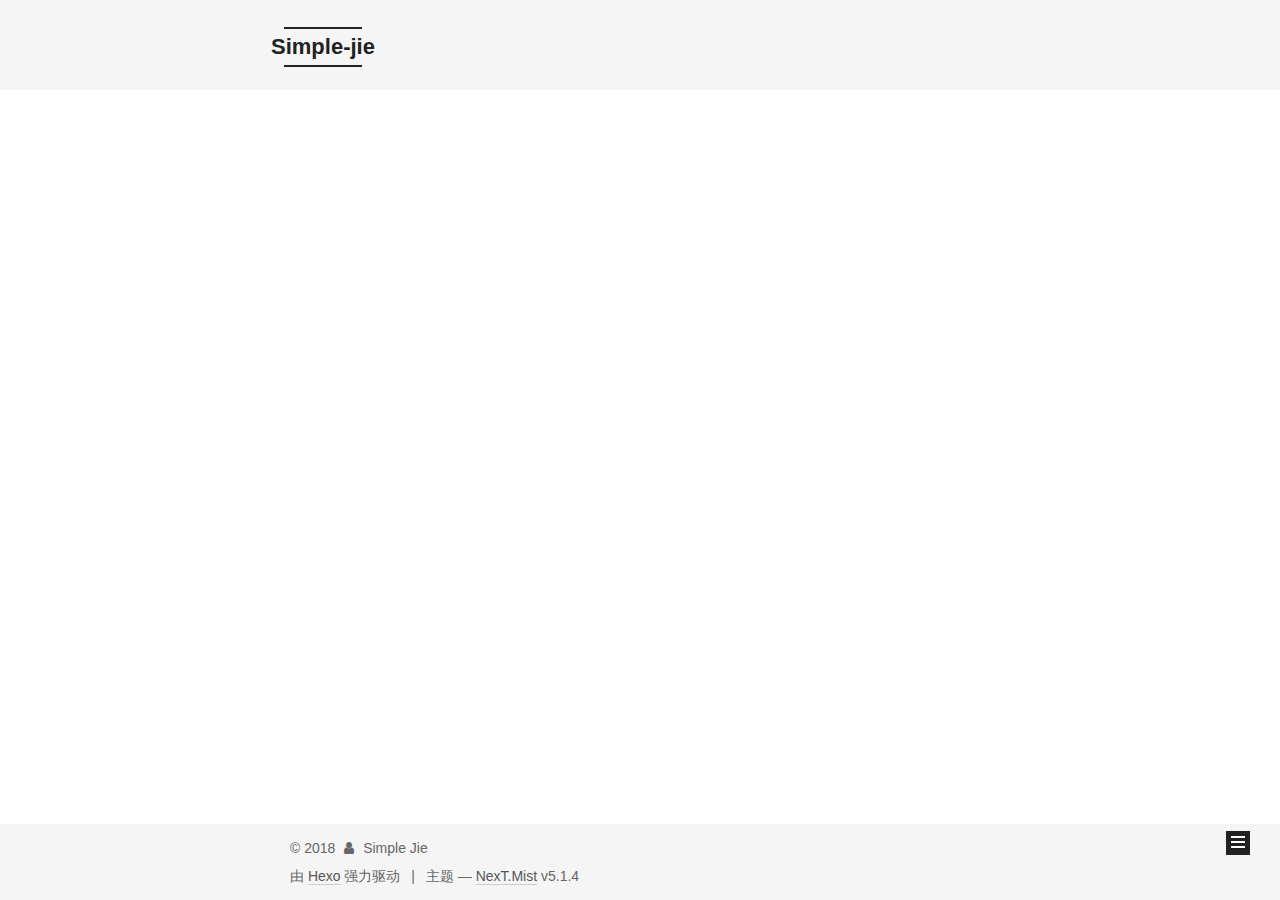
==== commit e72965ad: "Site updated: 2018-11-27 10:33:45" ====
--- a/archives/index.html
+++ b/archives/index.html
@@ -296,9 +296,9 @@
 
       <h2 class="post-title">
         
-            <a class="post-title-link" href="/2018/11/20/Spring-start/" itemprop="url">
-              
-                <span itemprop="name">Spring boot 快速入门</span>
+            <a class="post-title-link" href="/2018/11/20/spring-start/" itemprop="url">
+              
+                <span itemprop="name">Spring application.properties 中文乱码</span>
               
             </a>
         
--- a/css/main.css
+++ b/css/main.css
@@ -1822,7 +1822,7 @@
   width: 4px;
   height: 4px;
   border-radius: 50%;
-  background: #fff;
+  background: #a78138;
 }
 .links-of-blogroll {
   font-size: 13px;
